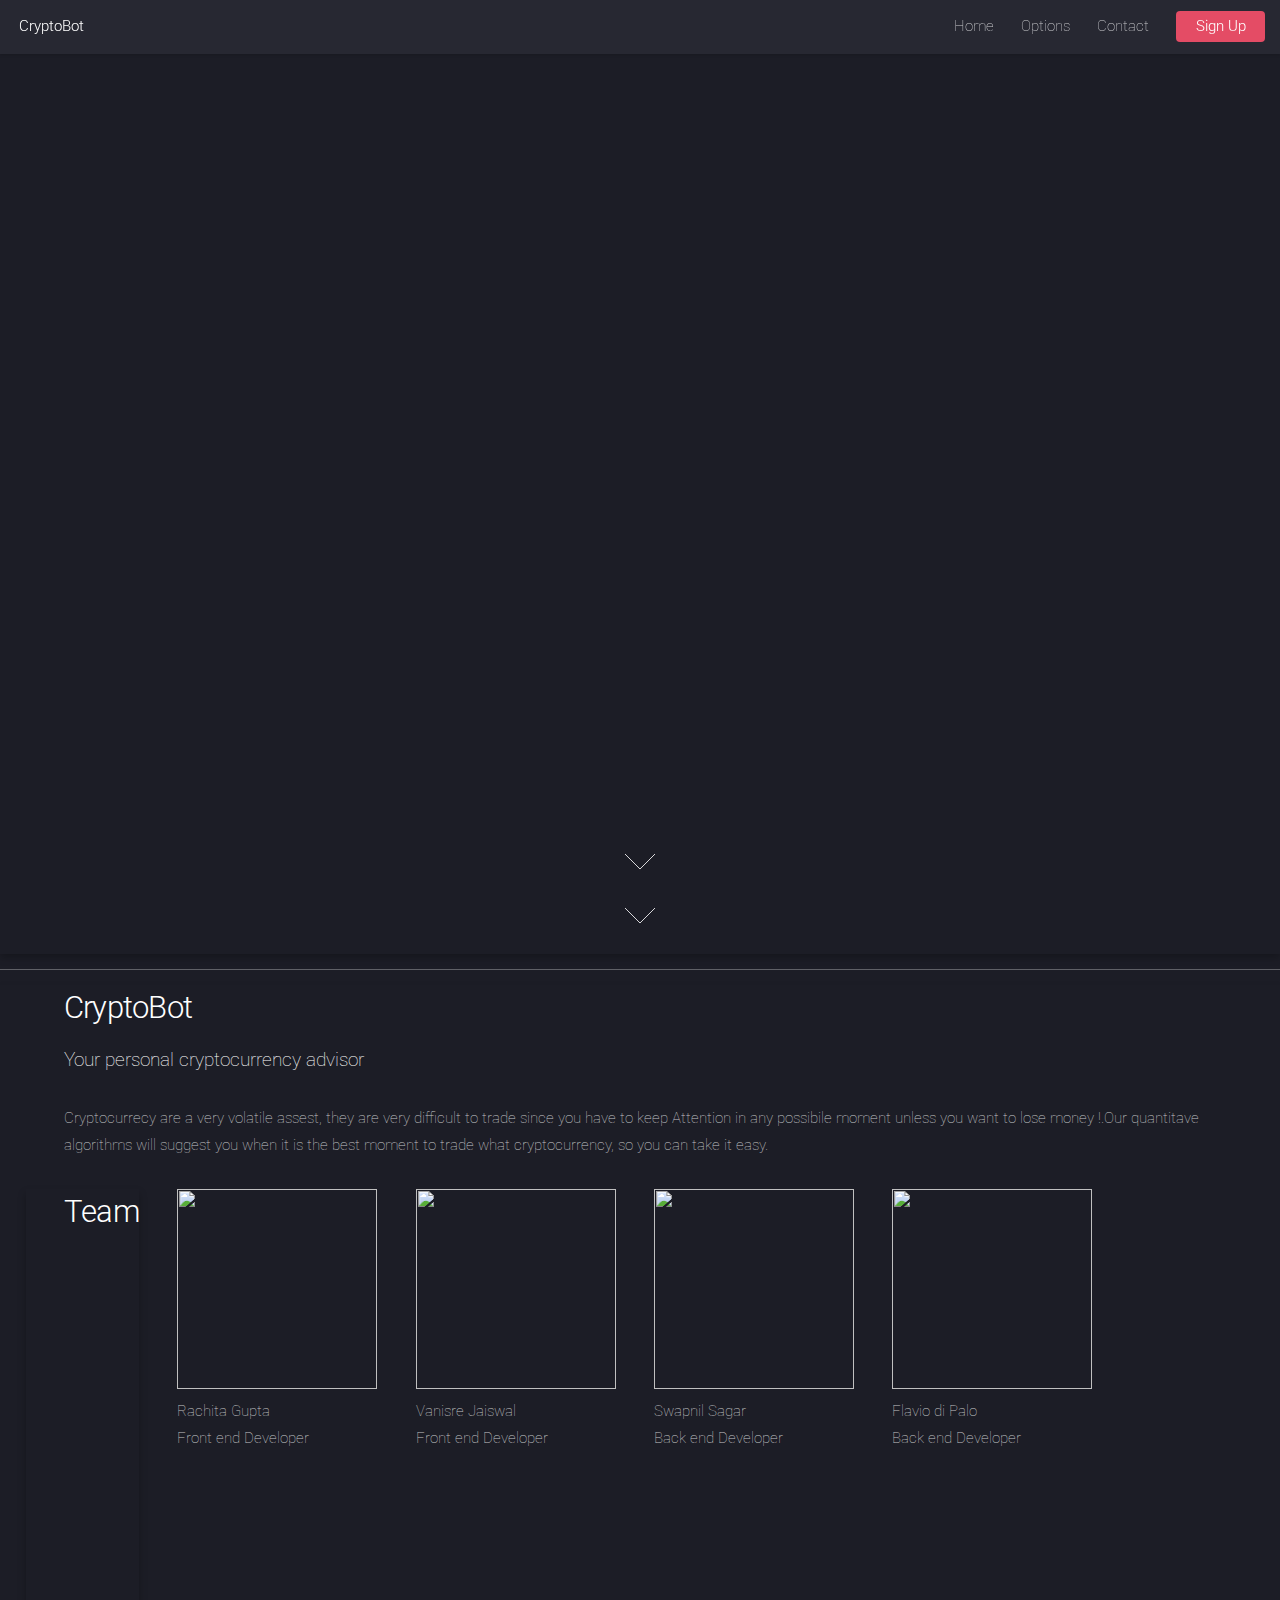
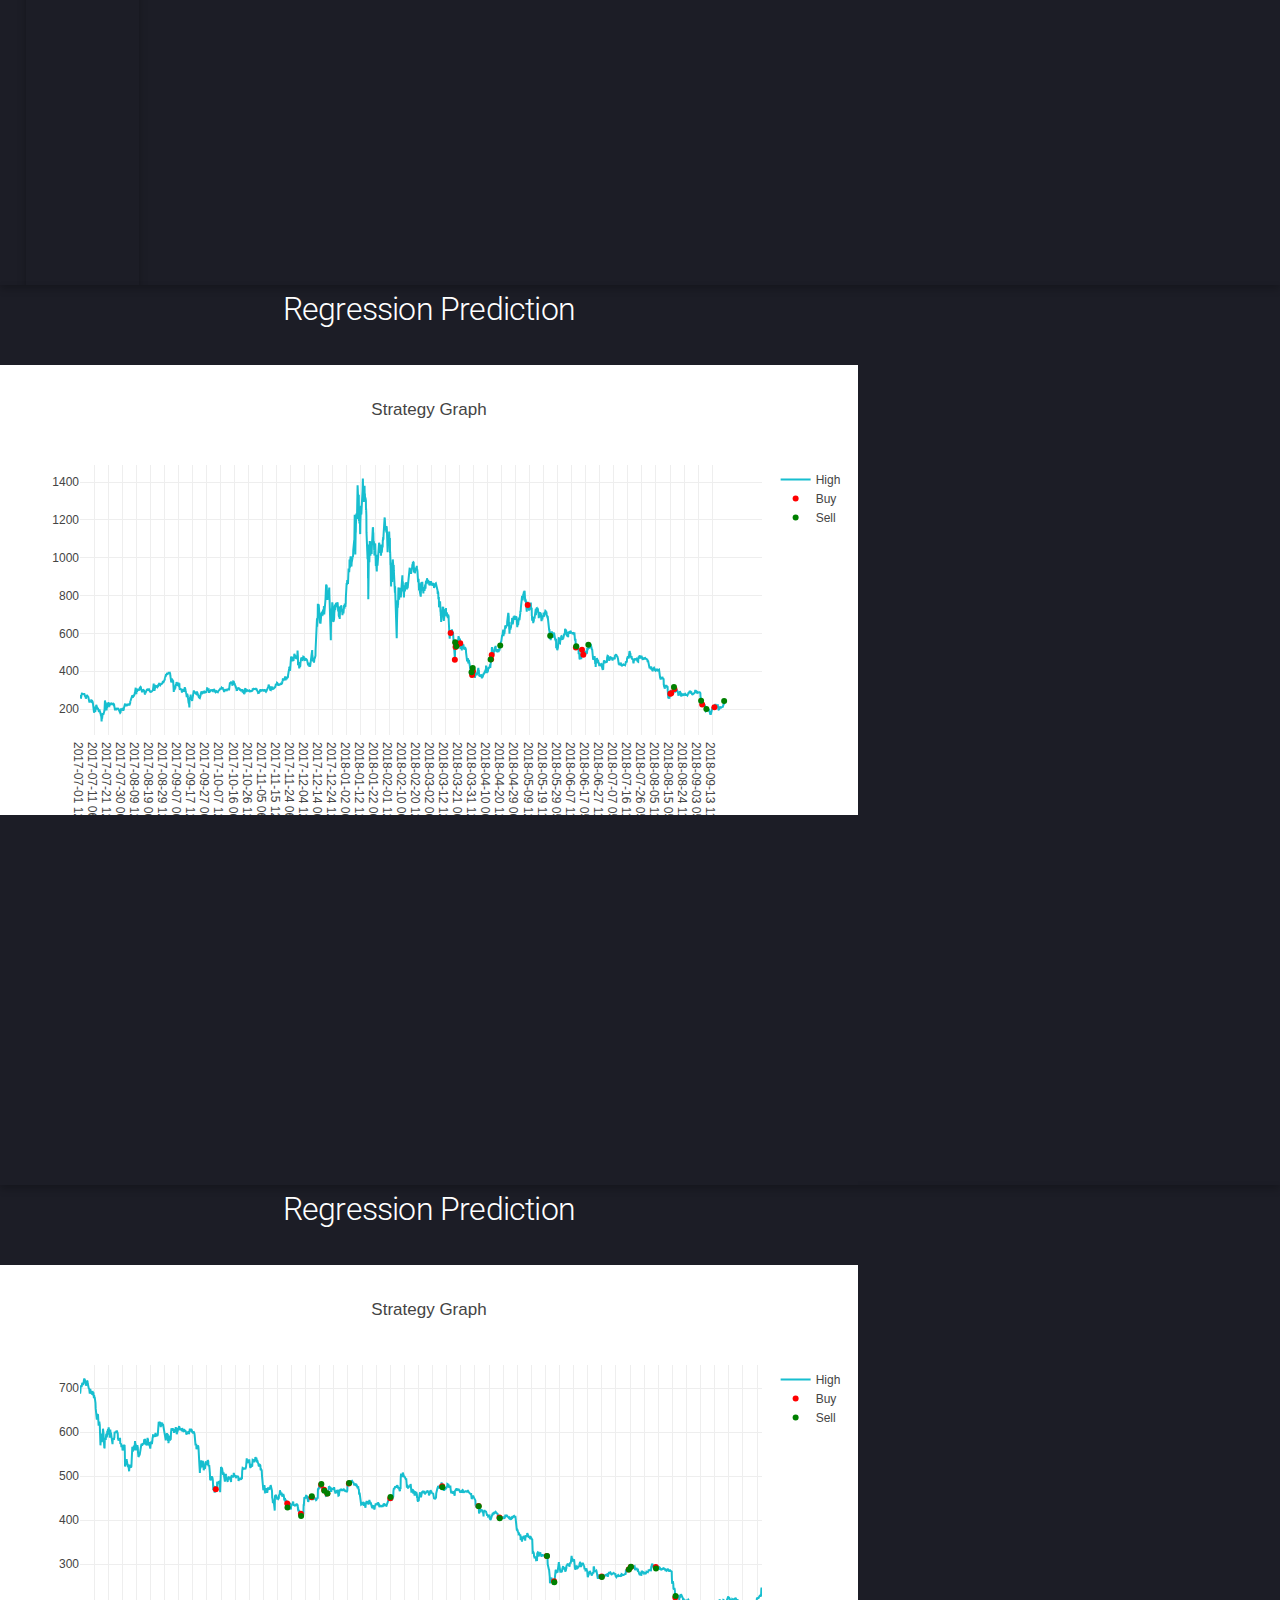
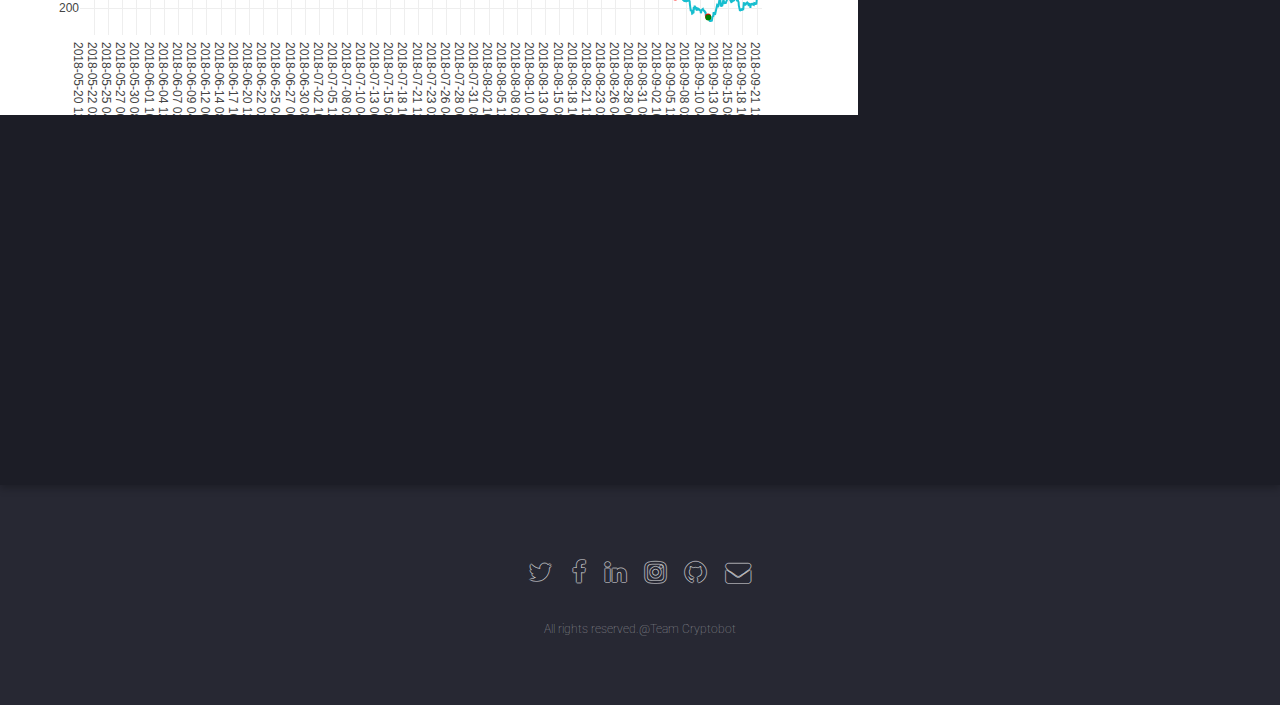
==== index.html @ ab4798f6 "Add files via upload" ====
<!DOCTYPE HTML>
<!--
	Landed by HTML5 UP
	html5up.net | @ajlkn
	Free for personal and commercial use under the CCA 3.0 license (html5up.net/license)
-->
<html>
	<head>
		<title>CS 594 AI Applications: Innov. Entr</title>
		<meta charset="utf-8" />
		<meta name="viewport" content="width=device-width, initial-scale=1, user-scalable=no" />
		<link rel="stylesheet" href="assets/css/main.css" />
		<noscript><link rel="stylesheet" href="assets/css/noscript.css"/></noscript>
	</head>
	<body >
		<div id="page-wrapper">

			<!-- Header -->
				<header id="header">
					<h1 id="logo"><a href="index.html"><b>CryptoBot</b></a></h1>
					<nav id="nav">
						<ul>
							<li><a href="index.html">Home</a></li>
							<li>
								<a href="#">Options</a>
								<!-- <ul>
									<li><a href="#">Left Sidebar</a></li>
									<li><a href="#">Right Sidebar</a></li>
									<li><a href="#">No Sidebar</a></li>
									<li>
										<a href="#">Submenu</a>
										<ul>
											<li><a href="#">Option 1</a></li>
											<li><a href="#">Option 2</a></li>
											<li><a href="#">Option 3</a></li>
											<li><a href="#">Option 4</a></li>
										</ul>
									</li>
								</ul> -->
							</li>
							<li><a href="#">Contact</a></li>
							<li><a href="#" class="button primary">Sign Up</a></li>
						</ul>
					</nav>
				</header>

			<!-- Banner -->
				<!-- <section id="banner">
					<div class="content">
						<header>

						</header>
						<span class="image"><img src="images/pic01.jpg" alt="" /></span>
					</div> -->
					<a href="#" class="goto-next scrolly">Next</a>
				<!-- </section> -->


				<section id="one" class="spotlight style1 bottom">
					<span class="image fit main"><img src="https://d1nz104zbf64va.cloudfront.net/dt/a/o/2017-year-of-the-bitcoin.jpg" /></span>
				    <a href="#two" class="goto-next scrolly">Next</a>
				</section>
				<hr>
				<section id="one" class="spotlight style1 bottom">
					<!-- <div class="content"> -->
						<div class="container">
							<div class="row">
								<div class="col-4 col-12-medium">
									<header>
										<h2>CryptoBot</h2>
										<p>Your personal cryptocurrency advisor</p>
									</header>
								</div>
								<div >
									<p>Cryptocurrecy are a very volatile assest, they are very difficult to trade since you have to keep Attention in any possibile moment unless
										you want to lose money !.Our quantitave algorithms will suggest you when it is the best moment to trade what cryptocurrency, so you can take it easy.</p>
								</div>
								
								
								 <div class="spotlight style1 bottom">
									<header>
										<h2>Team</h2>
										
									</header>
								</div>	
								
								 
								   <figure><img src="https://lh4.googleusercontent.com/2vtF0N2FCa5wIx-Ytfnb8wtFPHpZ_UJXUlI0wqiJfm8UwH4vhRDmWTrYFlizz1hdakb6rP6eaAS_WdtwrUojGG5k7S-GIa4DgeFIrQnk" height="200" width="200"/><figcaption>Rachita Gupta</figcaption><figcaption>Front end Developer</figcaption></figure> <figure><img src="https://lh4.googleusercontent.com/8lKevXSuwSrC6sfqT3RjNTLyJB4KDk5GdrXVGXjjHvgVQW_NdftMw82HpG90rV9crAMSp4FgvHBVw8Gs_Ti60AMEjl9z_iC6ssFNk7V3" height="200" width="200"><figcaption>Vanisre Jaiswal</figcaption><figcaption>Front end Developer</figcaption></figure> <figure><img src="https://lh4.googleusercontent.com/kcpQGAH0yt8oKKO39aINN57qRHvkxhiv1HCJmhYPlyzywYEhREdQPzmuTLO0BdD2z5mGnMFaqaWmyWC4Uu9FVXYCMREWMCBGu55HP6eQ" height="200" width="200"> <figcaption>Swapnil Sagar</figcaption><figcaption>Back end Developer</figcaption></figure> <figure><img src="https://lh5.googleusercontent.com/CRN18fyusChaGxkVVjZ76xWolXsYM_siJoTx8JsZQlqsD4MJZZUQUszifSgiNiC0d4VbxsNXw7Dw53HVrzwOh3Qz5Au022jsyiej8bM" height="200" width="200"><figcaption>Flavio di Palo</figcaption><figcaption>Back end Developer </figcaption></figure>
							


							</div>
						</div>
					<!-- </div> -->
                    <a href="#four" class="goto-next scrolly">Next</a>
				</section>

			<!-- Two -->
				<section id="two" class="spotlight style2 right">
				<iframe src="graph.html" style="width:67%;height:100%;">
					<span class="image fit main"></span></iframe>
					<div class="content">
						<header>
							<h2>Regression Prediction</h2>

						</header>
						<p>This algorithm uses simple regression techniques to predict the future price, click on Details to see statistics !</p>
						<ul class="actions">
							<li><a href="algo1.html" class="button">Click here</a></li>
						</ul>
					</div>
					<a href="#three" class="goto-next scrolly">Next</a>
				</section>

			<!--Three-->
				<section id="two" class="spotlight style2 right">
				<iframe src="graph2.html" style="width:67%;height:100%;">
					<span class="image fit main bottom"></span></iframe>
					<div class="content">
						<header>
							<h2>ALGORITHM 2</h2>

						</header>
						<p>need details</p>
						<ul class="actions">
							<li><a href="algo2.html" class="button">Click here</a></li>
						</ul>
					</div>
					<a href="#four" class="goto-next scrolly">Next</a>
				</section>



			
			<!-- Footer -->
				<footer id="footer">
					<ul class="icons">
						<li><a href="#" class="icon alt fa-twitter"><span class="label">Twitter</span></a></li>
						<li><a href="#" class="icon alt fa-facebook"><span class="label">Facebook</span></a></li>
						<li><a href="#" class="icon alt fa-linkedin"><span class="label">LinkedIn</span></a></li>
						<li><a href="#" class="icon alt fa-instagram"><span class="label">Instagram</span></a></li>
						<li><a href="#" class="icon alt fa-github"><span class="label">GitHub</span></a></li>
						<li><a href="#" class="icon alt fa-envelope"><span class="label">Email</span></a></li>
					</ul>
					<ul class="copyright">
						<li> All rights reserved.@Team Cryptobot</li>
					</ul>
				</footer>

		</div>

		<!-- Scripts -->
			<script src="assets/js/jquery.min.js"></script>
			<script src="assets/js/jquery.scrolly.min.js"></script>
			<script src="assets/js/jquery.dropotron.min.js"></script>
			<script src="assets/js/jquery.scrollex.min.js"></script>
			<script src="assets/js/browser.min.js"></script>
			<script src="assets/js/breakpoints.min.js"></script>
			<script src="assets/js/util.js"></script>
			<script src="assets/js/main.js"></script>

	</body>
</html>
---- assets/css/main.css ----
@import url("font-awesome.min.css");
@import url("https://fonts.googleapis.com/css?family=Roboto:100,300,100italic,300italic");

/*
	Free for personal and commercial use under the CCA 3.0 license (html5up.net/license)
*/

html, body, div, span, applet, object,
iframe, h1, h2, h3, h4, h5, h6, p, blockquote,
pre, a, abbr, acronym, address, big, cite,
code, del, dfn, em, img, ins, kbd, q, s, samp,
small, strike, strong, sub, sup, tt, var, b,
u, i, center, dl, dt, dd, ol, ul, li, fieldset,
form, label, legend, table, caption, tbody,
tfoot, thead, tr, th, td, article, aside,
canvas, details, embed, figure, figcaption,
footer, header, hgroup, menu, nav, output, ruby,
section, summary, time, mark, audio, video {
	margin: 0;
	padding: 0;
	border: 0;
	font-size: 100%;
	font: inherit;
	vertical-align: baseline;}

article, aside, details, figcaption, figure,
footer, header, hgroup, menu, nav, section {
	display: block;}

body {
	line-height: 1;
}

ol, ul {
	list-style: none;
}

blockquote, q {
	quotes: none;
}

	blockquote:before, blockquote:after, q:before, q:after {
		content: '';
		content: none;
	}

table {
	border-collapse: collapse;
	border-spacing: 0;
}

body {
	-webkit-text-size-adjust: none;
}

mark {
	background-color: transparent;
	color: inherit;
}

input::-moz-focus-inner {
	border: 0;
	padding: 0;
}

input, select, textarea {
	-moz-appearance: none;
	-webkit-appearance: none;
	-ms-appearance: none;
	appearance: none;
}

/* Basic */

	html {
		box-sizing: border-box;
	}

	*, *:before, *:after {
		box-sizing: inherit;
	}

	html, body {
		background: #1c1d26;
	}

	body.is-preload *, body.is-preload *:before, body.is-preload *:after {
		-moz-animation: none !important;
		-webkit-animation: none !important;
		-ms-animation: none !important;
		animation: none !important;
		-moz-transition: none !important;
		-webkit-transition: none !important;
		-ms-transition: none !important;
		transition: none !important;
	}

	body, input, select, textarea {
		color: rgba(255, 255, 255, 0.75);
		font-family: "Roboto", Helvetica, sans-serif;
		font-size: 15pt;
		font-weight: 100;
		line-height: 1.75em;
	}

	a {
		-moz-transition: border-color 0.2s ease-in-out, color 0.2s ease-in-out;
		-webkit-transition: border-color 0.2s ease-in-out, color 0.2s ease-in-out;
		-ms-transition: border-color 0.2s ease-in-out, color 0.2s ease-in-out;
		transition: border-color 0.2s ease-in-out, color 0.2s ease-in-out;
		border-bottom: dotted 1px;
		color: #e44c65;
		text-decoration: none;
	}

		a:hover {
			color: #e44c65 !important;
			border-bottom-color: transparent;
		}

	strong, b {
		color: #ffffff;
		font-weight: 300;
	}

	em, i {
		font-style: italic;
	}

	p {
		margin: 0 0 2em 0;
	}

	h1, h2, h3, h4, h5, h6 {
		color: #ffffff;
		font-weight: 300;
		line-height: 1em;
		margin: 0 0 1em 0;
	}

		h1 a, h2 a, h3 a, h4 a, h5 a, h6 a {
			color: inherit;
			border: 0;
		}

	h2 {
		font-size: 2em;
		line-height: 1.5em;
		letter-spacing: -0.025em;
	}

	h3 {
		font-size: 1.35em;
		line-height: 1.5em;
	}

	h4 {
		font-size: 1.1em;
		line-height: 1.5em;
	}

	h5 {
		font-size: 0.9em;
		line-height: 1.5em;
	}

	h6 {
		font-size: 0.7em;
		line-height: 1.5em;
	}

	sub {
		font-size: 0.8em;
		position: relative;
		top: 0.5em;
	}

	sup {
		font-size: 0.8em;
		position: relative;
		top: -0.5em;
	}

	hr {
		border: 0;
		border-bottom: solid 1px rgba(255, 255, 255, 0.3);
		margin: 1em 0;
	}

		hr.major {
			margin: 4em 0;
		}

	blockquote {
		border-left: solid 4px rgba(255, 255, 255, 0.3);
		font-style: italic;
		margin: 0 0 2em 0;
		padding: 0.5em 0 0.5em 2em;
	}

	code {
		background: rgba(255, 255, 255, 0.075);
		border-radius: 4px;
		font-family: "Courier New", monospace;
		font-size: 0.9em;
		margin: 0 0.25em;
		padding: 0.25em 0.65em;
	}

	pre {
		-webkit-overflow-scrolling: touch;
		font-family: "Courier New", monospace;
		font-size: 0.9em;
		margin: 0 0 2em 0;
	}

		pre code {
			display: block;
			line-height: 1.75em;
			padding: 1em 1.5em;
			overflow-x: auto;
		}

	.align-left {
		text-align: left;
	}

	.align-center {
		text-align: center;
	}

	.align-right {
		text-align: right;
	}

/* Loader */

	@-moz-keyframes spinner-show {
		0% {
			opacity: 0;
		}

		100% {
			opacity: 1;
		}
	}

	@-webkit-keyframes spinner-show {
		0% {
			opacity: 0;
		}

		100% {
			opacity: 1;
		}
	}

	@-ms-keyframes spinner-show {
		0% {
			opacity: 0;
		}

		100% {
			opacity: 1;
		}
	}

	@keyframes spinner-show {
		0% {
			opacity: 0;
		}

		100% {
			opacity: 1;
		}
	}

	@-moz-keyframes spinner-hide {
		0% {
			color: rgba(255, 255, 255, 0.15);
			z-index: 100001;
			-moz-transform: scale(1) rotate(0deg);
			-webkit-transform: scale(1) rotate(0deg);
			-ms-transform: scale(1) rotate(0deg);
			transform: scale(1) rotate(0deg);
		}

		99% {
			color: #1c1d26;
			z-index: 100001;
			-moz-transform: scale(0.5) rotate(360deg);
			-webkit-transform: scale(0.5) rotate(360deg);
			-ms-transform: scale(0.5) rotate(360deg);
			transform: scale(0.5) rotate(360deg);
		}

		100% {
			color: #1c1d26;
			z-index: -1;
			-moz-transform: scale(0.5) rotate(360deg);
			-webkit-transform: scale(0.5) rotate(360deg);
			-ms-transform: scale(0.5) rotate(360deg);
			transform: scale(0.5) rotate(360deg);
		}
	}

	@-webkit-keyframes spinner-hide {
		0% {
			color: rgba(255, 255, 255, 0.15);
			z-index: 100001;
			-moz-transform: scale(1) rotate(0deg);
			-webkit-transform: scale(1) rotate(0deg);
			-ms-transform: scale(1) rotate(0deg);
			transform: scale(1) rotate(0deg);
		}

		99% {
			color: #1c1d26;
			z-index: 100001;
			-moz-transform: scale(0.5) rotate(360deg);
			-webkit-transform: scale(0.5) rotate(360deg);
			-ms-transform: scale(0.5) rotate(360deg);
			transform: scale(0.5) rotate(360deg);
		}

		100% {
			color: #1c1d26;
			z-index: -1;
			-moz-transform: scale(0.5) rotate(360deg);
			-webkit-transform: scale(0.5) rotate(360deg);
			-ms-transform: scale(0.5) rotate(360deg);
			transform: scale(0.5) rotate(360deg);
		}
	}

	@-ms-keyframes spinner-hide {
		0% {
			color: rgba(255, 255, 255, 0.15);
			z-index: 100001;
			-moz-transform: scale(1) rotate(0deg);
			-webkit-transform: scale(1) rotate(0deg);
			-ms-transform: scale(1) rotate(0deg);
			transform: scale(1) rotate(0deg);
		}

		99% {
			color: #1c1d26;
			z-index: 100001;
			-moz-transform: scale(0.5) rotate(360deg);
			-webkit-transform: scale(0.5) rotate(360deg);
			-ms-transform: scale(0.5) rotate(360deg);
			transform: scale(0.5) rotate(360deg);
		}

		100% {
			color: #1c1d26;
			z-index: -1;
			-moz-transform: scale(0.5) rotate(360deg);
			-webkit-transform: scale(0.5) rotate(360deg);
			-ms-transform: scale(0.5) rotate(360deg);
			transform: scale(0.5) rotate(360deg);
		}
	}

	@keyframes spinner-hide {
		0% {
			color: rgba(255, 255, 255, 0.15);
			z-index: 100001;
			-moz-transform: scale(1) rotate(0deg);
			-webkit-transform: scale(1) rotate(0deg);
			-ms-transform: scale(1) rotate(0deg);
			transform: scale(1) rotate(0deg);
		}

		99% {
			color: #1c1d26;
			z-index: 100001;
			-moz-transform: scale(0.5) rotate(360deg);
			-webkit-transform: scale(0.5) rotate(360deg);
			-ms-transform: scale(0.5) rotate(360deg);
			transform: scale(0.5) rotate(360deg);
		}

		100% {
			color: #1c1d26;
			z-index: -1;
			-moz-transform: scale(0.5) rotate(360deg);
			-webkit-transform: scale(0.5) rotate(360deg);
			-ms-transform: scale(0.5) rotate(360deg);
			transform: scale(0.5) rotate(360deg);
		}
	}

	@-moz-keyframes spinner-rotate {
		0% {
			-moz-transform: scale(1) rotate(0deg);
			-webkit-transform: scale(1) rotate(0deg);
			-ms-transform: scale(1) rotate(0deg);
			transform: scale(1) rotate(0deg);
		}

		100% {
			-moz-transform: scale(1) rotate(360deg);
			-webkit-transform: scale(1) rotate(360deg);
			-ms-transform: scale(1) rotate(360deg);
			transform: scale(1) rotate(360deg);
		}
	}

	@-webkit-keyframes spinner-rotate {
		0% {
			-moz-transform: scale(1) rotate(0deg);
			-webkit-transform: scale(1) rotate(0deg);
			-ms-transform: scale(1) rotate(0deg);
			transform: scale(1) rotate(0deg);
		}

		100% {
			-moz-transform: scale(1) rotate(360deg);
			-webkit-transform: scale(1) rotate(360deg);
			-ms-transform: scale(1) rotate(360deg);
			transform: scale(1) rotate(360deg);
		}
	}

	@-ms-keyframes spinner-rotate {
		0% {
			-moz-transform: scale(1) rotate(0deg);
			-webkit-transform: scale(1) rotate(0deg);
			-ms-transform: scale(1) rotate(0deg);
			transform: scale(1) rotate(0deg);
		}

		100% {
			-moz-transform: scale(1) rotate(360deg);
			-webkit-transform: scale(1) rotate(360deg);
			-ms-transform: scale(1) rotate(360deg);
			transform: scale(1) rotate(360deg);
		}
	}

	@keyframes spinner-rotate {
		0% {
			-moz-transform: scale(1) rotate(0deg);
			-webkit-transform: scale(1) rotate(0deg);
			-ms-transform: scale(1) rotate(0deg);
			transform: scale(1) rotate(0deg);
		}

		100% {
			-moz-transform: scale(1) rotate(360deg);
			-webkit-transform: scale(1) rotate(360deg);
			-ms-transform: scale(1) rotate(360deg);
			transform: scale(1) rotate(360deg);
		}
	}

	@-moz-keyframes overlay-hide {
		0% {
			opacity: 1;
			z-index: 100000;
		}

		15% {
			opacity: 1;
			z-index: 100000;
		}

		99% {
			opacity: 0;
			z-index: 100000;
		}

		100% {
			opacity: 0;
			z-index: -1;
		}
	}

	@-webkit-keyframes overlay-hide {
		0% {
			opacity: 1;
			z-index: 100000;
		}

		15% {
			opacity: 1;
			z-index: 100000;
		}

		99% {
			opacity: 0;
			z-index: 100000;
		}

		100% {
			opacity: 0;
			z-index: -1;
		}
	}

	@-ms-keyframes overlay-hide {
		0% {
			opacity: 1;
			z-index: 100000;
		}

		15% {
			opacity: 1;
			z-index: 100000;
		}

		99% {
			opacity: 0;
			z-index: 100000;
		}

		100% {
			opacity: 0;
			z-index: -1;
		}
	}

	@keyframes overlay-hide {
		0% {
			opacity: 1;
			z-index: 100000;
		}

		15% {
			opacity: 1;
			z-index: 100000;
		}

		99% {
			opacity: 0;
			z-index: 100000;
		}

		100% {
			opacity: 0;
			z-index: -1;
		}
	}

	body.landing {
		text-decoration: none;
	}

		body.landing:before {
			-moz-osx-font-smoothing: grayscale;
			-webkit-font-smoothing: antialiased;
			font-family: FontAwesome;
			font-style: normal;
			font-weight: normal;
			text-transform: none !important;
		}

		body.landing:before {
			-moz-animation: spinner-show 1.5s 1 0.25s ease forwards, spinner-hide 0.25s ease-in-out forwards !important;
			-webkit-animation: spinner-show 1.5s 1 0.25s ease forwards, spinner-hide 0.25s ease-in-out forwards !important;
			-ms-animation: spinner-show 1.5s 1 0.25s ease forwards, spinner-hide 0.25s ease-in-out forwards !important;
			animation: spinner-show 1.5s 1 0.25s ease forwards, spinner-hide 0.25s ease-in-out forwards !important;
			-moz-transform-origin: 50% 50%;
			-webkit-transform-origin: 50% 50%;
			-ms-transform-origin: 50% 50%;
			transform-origin: 50% 50%;
			color: rgba(255, 255, 255, 0.15);
			content: '\f1ce';
			cursor: default;
			display: block;
			font-size: 2em;
			height: 2em;
			left: 50%;
			line-height: 2em;
			margin: -1em 0 0 -1em;
			opacity: 0;
			position: fixed;
			text-align: center;
			top: 50%;
			width: 2em;
			z-index: -1;
		}

		body.landing:after {
			-moz-animation: overlay-hide 1.5s ease-in forwards !important;
			-webkit-animation: overlay-hide 1.5s ease-in forwards !important;
			-ms-animation: overlay-hide 1.5s ease-in forwards !important;
			animation: overlay-hide 1.5s ease-in forwards !important;
			background: #1c1d26;
			content: '';
			display: block;
			height: 100%;
			left: 0;
			opacity: 0;
			position: fixed;
			top: 0;
			width: 100%;
			z-index: -1;
		}

		/*body.landing.is-preload:before {
			-moz-animation: spinner-show 1.5s 1 0.25s ease forwards, spinner-rotate 0.75s infinite linear !important;
			-webkit-animation: spinner-show 1.5s 1 0.25s ease forwards, spinner-rotate 0.75s infinite linear !important;
			-ms-animation: spinner-show 1.5s 1 0.25s ease forwards, spinner-rotate 0.75s infinite linear !important;
			animation: spinner-show 1.5s 1 0.25s ease forwards, spinner-rotate 0.75s infinite linear !important;
			z-index: 100001;
		}

		body.landing.is-preload:after {
			-moz-animation: none !important;
			-webkit-animation: none !important;
			-ms-animation: none !important;
			animation: none !important;
			opacity: 1;
			z-index: 100000;
		}*/

	@media (-webkit-min-device-pixel-ratio: 2) {

		body.landing:before {
			line-height: 2.025em;
		}

	}

/* Container */

	.container {
		margin: 0 auto;
		max-width: calc(100% - 4em);
		width: 70em;
	}

		.container.xsmall {
			width: 17.5em;
		}

		.container.small {
			width: 35em;
		}

		.container.medium {
			width: 52.5em;
		}

		.container.large {
			width: 87.5em;
		}

		.container.xlarge {
			width: 105em;
		}

		.container.max {
			width: 100%;
		}

		@media screen and (max-width: 1280px) {

			.container {
				width: 90%;
				max-width: 100%;
			}

		}

		@media screen and (max-width: 980px) {

			.container {
				width: 100% !important;
			}

		}

/* Row */

	.row {
		display: flex;
		flex-wrap: wrap;
		box-sizing: border-box;
		align-items: stretch;
	}

		.row > * {
			box-sizing: border-box;
		}

		.row.gtr-uniform > * > :last-child {
			margin-bottom: 0;
		}

		.row.aln-left {
			justify-content: flex-start;
		}

		.row.aln-center {
			justify-content: center;
		}

		.row.aln-right {
			justify-content: flex-end;
		}

		.row.aln-top {
			align-items: flex-start;
		}

		.row.aln-middle {
			align-items: center;
		}

		.row.aln-bottom {
			align-items: flex-end;
		}

		.row > .imp {
			order: -1;
		}

		.row > .col-1 {
			width: 8.3333333333%;
		}

		.row > .off-1 {
			margin-left: 8.3333333333%;
		}

		.row > .col-2 {
			width: 16.6666666667%;
		}

		.row > .off-2 {
			margin-left: 16.6666666667%;
		}

		.row > .col-3 {
			width: 25%;
		}

		.row > .off-3 {
			margin-left: 25%;
		}

		.row > .col-4 {
			width: 33.3333333333%;
		}

		.row > .off-4 {
			margin-left: 33.3333333333%;
		}

		.row > .col-5 {
			width: 41.6666666667%;
		}

		.row > .off-5 {
			margin-left: 41.6666666667%;
		}

		.row > .col-6 {
			width: 50%;
		}

		.row > .off-6 {
			margin-left: 50%;
		}

		.row > .col-7 {
			width: 58.3333333333%;
		}

		.row > .off-7 {
			margin-left: 58.3333333333%;
		}

		.row > .col-8 {
			width: 66.6666666667%;
		}

		.row > .off-8 {
			margin-left: 66.6666666667%;
		}

		.row > .col-9 {
			width: 75%;
		}

		.row > .off-9 {
			margin-left: 75%;
		}

		.row > .col-10 {
			width: 83.3333333333%;
		}

		.row > .off-10 {
			margin-left: 83.3333333333%;
		}

		.row > .col-11 {
			width: 91.6666666667%;
		}

		.row > .off-11 {
			margin-left: 91.6666666667%;
		}

		.row > .col-12 {
			width: 100%;
		}

		.row > .off-12 {
			margin-left: 100%;
		}

		.row.gtr-0 {
			margin-top: 0;
			margin-left: 0em;
		}

			.row.gtr-0 > * {
				padding: 0 0 0 0em;
			}

			.row.gtr-0.gtr-uniform {
				margin-top: 0em;
			}

				.row.gtr-0.gtr-uniform > * {
					padding-top: 0em;
				}

		.row.gtr-25 {
			margin-top: 0;
			margin-left: -0.625em;
		}

			.row.gtr-25 > * {
				padding: 0 0 0 0.625em;
			}

			.row.gtr-25.gtr-uniform {
				margin-top: -0.625em;
			}

				.row.gtr-25.gtr-uniform > * {
					padding-top: 0.625em;
				}

		.row.gtr-50 {
			margin-top: 0;
			margin-left: -1.25em;
		}

			.row.gtr-50 > * {
				padding: 0 0 0 1.25em;
			}

			.row.gtr-50.gtr-uniform {
				margin-top: -1.25em;
			}

				.row.gtr-50.gtr-uniform > * {
					padding-top: 1.25em;
				}

		.row {
			margin-top: 0;
			margin-left: -2.5em;
		}

			.row > * {
				padding: 0 0 0 2.5em;
			}

			.row.gtr-uniform {
				margin-top: -2.5em;
			}

				.row.gtr-uniform > * {
					padding-top: 2.5em;
				}

		.row.gtr-150 {
			margin-top: 0;
			margin-left: -3.75em;
		}

			.row.gtr-150 > * {
				padding: 0 0 0 3.75em;
			}

			.row.gtr-150.gtr-uniform {
				margin-top: -3.75em;
			}

				.row.gtr-150.gtr-uniform > * {
					padding-top: 3.75em;
				}

		.row.gtr-200 {
			margin-top: 0;
			margin-left: -5em;
		}

			.row.gtr-200 > * {
				padding: 0 0 0 5em;
			}

			.row.gtr-200.gtr-uniform {
				margin-top: -5em;
			}

				.row.gtr-200.gtr-uniform > * {
					padding-top: 5em;
				}

		@media screen and (max-width: 1680px) {

			.row {
				display: flex;
				flex-wrap: wrap;
				box-sizing: border-box;
				align-items: stretch;
			}

				.row > * {
					box-sizing: border-box;
				}

				.row.gtr-uniform > * > :last-child {
					margin-bottom: 0;
				}

				.row.aln-left {
					justify-content: flex-start;
				}

				.row.aln-center {
					justify-content: center;
				}

				.row.aln-right {
					justify-content: flex-end;
				}

				.row.aln-top {
					align-items: flex-start;
				}

				.row.aln-middle {
					align-items: center;
				}

				.row.aln-bottom {
					align-items: flex-end;
				}

				.row > .imp-xlarge {
					order: -1;
				}

				.row > .col-1-xlarge {
					width: 8.3333333333%;
				}

				.row > .off-1-xlarge {
					margin-left: 8.3333333333%;
				}

				.row > .col-2-xlarge {
					width: 16.6666666667%;
				}

				.row > .off-2-xlarge {
					margin-left: 16.6666666667%;
				}

				.row > .col-3-xlarge {
					width: 25%;
				}

				.row > .off-3-xlarge {
					margin-left: 25%;
				}

				.row > .col-4-xlarge {
					width: 33.3333333333%;
				}

				.row > .off-4-xlarge {
					margin-left: 33.3333333333%;
				}

				.row > .col-5-xlarge {
					width: 41.6666666667%;
				}

				.row > .off-5-xlarge {
					margin-left: 41.6666666667%;
				}

				.row > .col-6-xlarge {
					width: 50%;
				}

				.row > .off-6-xlarge {
					margin-left: 50%;
				}

				.row > .col-7-xlarge {
					width: 58.3333333333%;
				}

				.row > .off-7-xlarge {
					margin-left: 58.3333333333%;
				}

				.row > .col-8-xlarge {
					width: 66.6666666667%;
				}

				.row > .off-8-xlarge {
					margin-left: 66.6666666667%;
				}

				.row > .col-9-xlarge {
					width: 75%;
				}

				.row > .off-9-xlarge {
					margin-left: 75%;
				}

				.row > .col-10-xlarge {
					width: 83.3333333333%;
				}

				.row > .off-10-xlarge {
					margin-left: 83.3333333333%;
				}

				.row > .col-11-xlarge {
					width: 91.6666666667%;
				}

				.row > .off-11-xlarge {
					margin-left: 91.6666666667%;
				}

				.row > .col-12-xlarge {
					width: 100%;
				}

				.row > .off-12-xlarge {
					margin-left: 100%;
				}

				.row.gtr-0 {
					margin-top: 0;
					margin-left: 0em;
				}

					.row.gtr-0 > * {
						padding: 0 0 0 0em;
					}

					.row.gtr-0.gtr-uniform {
						margin-top: 0em;
					}

						.row.gtr-0.gtr-uniform > * {
							padding-top: 0em;
						}

				.row.gtr-25 {
					margin-top: 0;
					margin-left: -0.625em;
				}

					.row.gtr-25 > * {
						padding: 0 0 0 0.625em;
					}

					.row.gtr-25.gtr-uniform {
						margin-top: -0.625em;
					}

						.row.gtr-25.gtr-uniform > * {
							padding-top: 0.625em;
						}

				.row.gtr-50 {
					margin-top: 0;
					margin-left: -1.25em;
				}

					.row.gtr-50 > * {
						padding: 0 0 0 1.25em;
					}

					.row.gtr-50.gtr-uniform {
						margin-top: -1.25em;
					}

						.row.gtr-50.gtr-uniform > * {
							padding-top: 1.25em;
						}

				.row {
					margin-top: 0;
					margin-left: -2.5em;
				}

					.row > * {
						padding: 0 0 0 2.5em;
					}

					.row.gtr-uniform {
						margin-top: -2.5em;
					}

						.row.gtr-uniform > * {
							padding-top: 2.5em;
						}

				.row.gtr-150 {
					margin-top: 0;
					margin-left: -3.75em;
				}

					.row.gtr-150 > * {
						padding: 0 0 0 3.75em;
					}

					.row.gtr-150.gtr-uniform {
						margin-top: -3.75em;
					}

						.row.gtr-150.gtr-uniform > * {
							padding-top: 3.75em;
						}

				.row.gtr-200 {
					margin-top: 0;
					margin-left: -5em;
				}

					.row.gtr-200 > * {
						padding: 0 0 0 5em;
					}

					.row.gtr-200.gtr-uniform {
						margin-top: -5em;
					}

						.row.gtr-200.gtr-uniform > * {
							padding-top: 5em;
						}

		}

		@media screen and (max-width: 1280px) {

			.row {
				display: flex;
				flex-wrap: wrap;
				box-sizing: border-box;
				align-items: stretch;
			}

				.row > * {
					box-sizing: border-box;
				}

				.row.gtr-uniform > * > :last-child {
					margin-bottom: 0;
				}

				.row.aln-left {
					justify-content: flex-start;
				}

				.row.aln-center {
					justify-content: center;
				}

				.row.aln-right {
					justify-content: flex-end;
				}

				.row.aln-top {
					align-items: flex-start;
				}

				.row.aln-middle {
					align-items: center;
				}

				.row.aln-bottom {
					align-items: flex-end;
				}

				.row > .imp-large {
					order: -1;
				}

				.row > .col-1-large {
					width: 8.3333333333%;
				}

				.row > .off-1-large {
					margin-left: 8.3333333333%;
				}

				.row > .col-2-large {
					width: 16.6666666667%;
				}

				.row > .off-2-large {
					margin-left: 16.6666666667%;
				}

				.row > .col-3-large {
					width: 25%;
				}

				.row > .off-3-large {
					margin-left: 25%;
				}

				.row > .col-4-large {
					width: 33.3333333333%;
				}

				.row > .off-4-large {
					margin-left: 33.3333333333%;
				}

				.row > .col-5-large {
					width: 41.6666666667%;
				}

				.row > .off-5-large {
					margin-left: 41.6666666667%;
				}

				.row > .col-6-large {
					width: 50%;
				}

				.row > .off-6-large {
					margin-left: 50%;
				}

				.row > .col-7-large {
					width: 58.3333333333%;
				}

				.row > .off-7-large {
					margin-left: 58.3333333333%;
				}

				.row > .col-8-large {
					width: 66.6666666667%;
				}

				.row > .off-8-large {
					margin-left: 66.6666666667%;
				}

				.row > .col-9-large {
					width: 75%;
				}

				.row > .off-9-large {
					margin-left: 75%;
				}

				.row > .col-10-large {
					width: 83.3333333333%;
				}

				.row > .off-10-large {
					margin-left: 83.3333333333%;
				}

				.row > .col-11-large {
					width: 91.6666666667%;
				}

				.row > .off-11-large {
					margin-left: 91.6666666667%;
				}

				.row > .col-12-large {
					width: 100%;
				}

				.row > .off-12-large {
					margin-left: 100%;
				}

				.row.gtr-0 {
					margin-top: 0;
					margin-left: 0em;
				}

					.row.gtr-0 > * {
						padding: 0 0 0 0em;
					}

					.row.gtr-0.gtr-uniform {
						margin-top: 0em;
					}

						.row.gtr-0.gtr-uniform > * {
							padding-top: 0em;
						}

				.row.gtr-25 {
					margin-top: 0;
					margin-left: -0.625em;
				}

					.row.gtr-25 > * {
						padding: 0 0 0 0.625em;
					}

					.row.gtr-25.gtr-uniform {
						margin-top: -0.625em;
					}

						.row.gtr-25.gtr-uniform > * {
							padding-top: 0.625em;
						}

				.row.gtr-50 {
					margin-top: 0;
					margin-left: -1.25em;
				}

					.row.gtr-50 > * {
						padding: 0 0 0 1.25em;
					}

					.row.gtr-50.gtr-uniform {
						margin-top: -1.25em;
					}

						.row.gtr-50.gtr-uniform > * {
							padding-top: 1.25em;
						}

				.row {
					margin-top: 0;
					margin-left: -2.5em;
				}

					.row > * {
						padding: 0 0 0 2.5em;
					}

					.row.gtr-uniform {
						margin-top: -2.5em;
					}

						.row.gtr-uniform > * {
							padding-top: 2.5em;
						}

				.row.gtr-150 {
					margin-top: 0;
					margin-left: -3.75em;
				}

					.row.gtr-150 > * {
						padding: 0 0 0 3.75em;
					}

					.row.gtr-150.gtr-uniform {
						margin-top: -3.75em;
					}

						.row.gtr-150.gtr-uniform > * {
							padding-top: 3.75em;
						}

				.row.gtr-200 {
					margin-top: 0;
					margin-left: -5em;
				}

					.row.gtr-200 > * {
						padding: 0 0 0 5em;
					}

					.row.gtr-200.gtr-uniform {
						margin-top: -5em;
					}

						.row.gtr-200.gtr-uniform > * {
							padding-top: 5em;
						}

		}

		@media screen and (max-width: 980px) {

			.row {
				display: flex;
				flex-wrap: wrap;
				box-sizing: border-box;
				align-items: stretch;
			}

				.row > * {
					box-sizing: border-box;
				}

				.row.gtr-uniform > * > :last-child {
					margin-bottom: 0;
				}

				.row.aln-left {
					justify-content: flex-start;
				}

				.row.aln-center {
					justify-content: center;
				}

				.row.aln-right {
					justify-content: flex-end;
				}

				.row.aln-top {
					align-items: flex-start;
				}

				.row.aln-middle {
					align-items: center;
				}

				.row.aln-bottom {
					align-items: flex-end;
				}

				.row > .imp-medium {
					order: -1;
				}

				.row > .col-1-medium {
					width: 8.3333333333%;
				}

				.row > .off-1-medium {
					margin-left: 8.3333333333%;
				}

				.row > .col-2-medium {
					width: 16.6666666667%;
				}

				.row > .off-2-medium {
					margin-left: 16.6666666667%;
				}

				.row > .col-3-medium {
					width: 25%;
				}

				.row > .off-3-medium {
					margin-left: 25%;
				}

				.row > .col-4-medium {
					width: 33.3333333333%;
				}

				.row > .off-4-medium {
					margin-left: 33.3333333333%;
				}

				.row > .col-5-medium {
					width: 41.6666666667%;
				}

				.row > .off-5-medium {
					margin-left: 41.6666666667%;
				}

				.row > .col-6-medium {
					width: 50%;
				}

				.row > .off-6-medium {
					margin-left: 50%;
				}

				.row > .col-7-medium {
					width: 58.3333333333%;
				}

				.row > .off-7-medium {
					margin-left: 58.3333333333%;
				}

				.row > .col-8-medium {
					width: 66.6666666667%;
				}

				.row > .off-8-medium {
					margin-left: 66.6666666667%;
				}

				.row > .col-9-medium {
					width: 75%;
				}

				.row > .off-9-medium {
					margin-left: 75%;
				}

				.row > .col-10-medium {
					width: 83.3333333333%;
				}

				.row > .off-10-medium {
					margin-left: 83.3333333333%;
				}

				.row > .col-11-medium {
					width: 91.6666666667%;
				}

				.row > .off-11-medium {
					margin-left: 91.6666666667%;
				}

				.row > .col-12-medium {
					width: 100%;
				}

				.row > .off-12-medium {
					margin-left: 100%;
				}

				.row.gtr-0 {
					margin-top: 0;
					margin-left: 0em;
				}

					.row.gtr-0 > * {
						padding: 0 0 0 0em;
					}

					.row.gtr-0.gtr-uniform {
						margin-top: 0em;
					}

						.row.gtr-0.gtr-uniform > * {
							padding-top: 0em;
						}

				.row.gtr-25 {
					margin-top: 0;
					margin-left: -0.625em;
				}

					.row.gtr-25 > * {
						padding: 0 0 0 0.625em;
					}

					.row.gtr-25.gtr-uniform {
						margin-top: -0.625em;
					}

						.row.gtr-25.gtr-uniform > * {
							padding-top: 0.625em;
						}

				.row.gtr-50 {
					margin-top: 0;
					margin-left: -1.25em;
				}

					.row.gtr-50 > * {
						padding: 0 0 0 1.25em;
					}

					.row.gtr-50.gtr-uniform {
						margin-top: -1.25em;
					}

						.row.gtr-50.gtr-uniform > * {
							padding-top: 1.25em;
						}

				.row {
					margin-top: 0;
					margin-left: -2.5em;
				}

					.row > * {
						padding: 0 0 0 2.5em;
					}

					.row.gtr-uniform {
						margin-top: -2.5em;
					}

						.row.gtr-uniform > * {
							padding-top: 2.5em;
						}

				.row.gtr-150 {
					margin-top: 0;
					margin-left: -3.75em;
				}

					.row.gtr-150 > * {
						padding: 0 0 0 3.75em;
					}

					.row.gtr-150.gtr-uniform {
						margin-top: -3.75em;
					}

						.row.gtr-150.gtr-uniform > * {
							padding-top: 3.75em;
						}

				.row.gtr-200 {
					margin-top: 0;
					margin-left: -5em;
				}

					.row.gtr-200 > * {
						padding: 0 0 0 5em;
					}

					.row.gtr-200.gtr-uniform {
						margin-top: -5em;
					}

						.row.gtr-200.gtr-uniform > * {
							padding-top: 5em;
						}

		}

		@media screen and (max-width: 736px) {

			.row {
				display: flex;
				flex-wrap: wrap;
				box-sizing: border-box;
				align-items: stretch;
			}

				.row > * {
					box-sizing: border-box;
				}

				.row.gtr-uniform > * > :last-child {
					margin-bottom: 0;
				}

				.row.aln-left {
					justify-content: flex-start;
				}

				.row.aln-center {
					justify-content: center;
				}

				.row.aln-right {
					justify-content: flex-end;
				}

				.row.aln-top {
					align-items: flex-start;
				}

				.row.aln-middle {
					align-items: center;
				}

				.row.aln-bottom {
					align-items: flex-end;
				}

				.row > .imp-small {
					order: -1;
				}

				.row > .col-1-small {
					width: 8.3333333333%;
				}

				.row > .off-1-small {
					margin-left: 8.3333333333%;
				}

				.row > .col-2-small {
					width: 16.6666666667%;
				}

				.row > .off-2-small {
					margin-left: 16.6666666667%;
				}

				.row > .col-3-small {
					width: 25%;
				}

				.row > .off-3-small {
					margin-left: 25%;
				}

				.row > .col-4-small {
					width: 33.3333333333%;
				}

				.row > .off-4-small {
					margin-left: 33.3333333333%;
				}

				.row > .col-5-small {
					width: 41.6666666667%;
				}

				.row > .off-5-small {
					margin-left: 41.6666666667%;
				}

				.row > .col-6-small {
					width: 50%;
				}

				.row > .off-6-small {
					margin-left: 50%;
				}

				.row > .col-7-small {
					width: 58.3333333333%;
				}

				.row > .off-7-small {
					margin-left: 58.3333333333%;
				}

				.row > .col-8-small {
					width: 66.6666666667%;
				}

				.row > .off-8-small {
					margin-left: 66.6666666667%;
				}

				.row > .col-9-small {
					width: 75%;
				}

				.row > .off-9-small {
					margin-left: 75%;
				}

				.row > .col-10-small {
					width: 83.3333333333%;
				}

				.row > .off-10-small {
					margin-left: 83.3333333333%;
				}

				.row > .col-11-small {
					width: 91.6666666667%;
				}

				.row > .off-11-small {
					margin-left: 91.6666666667%;
				}

				.row > .col-12-small {
					width: 100%;
				}

				.row > .off-12-small {
					margin-left: 100%;
				}

				.row.gtr-0 {
					margin-top: 0;
					margin-left: 0em;
				}

					.row.gtr-0 > * {
						padding: 0 0 0 0em;
					}

					.row.gtr-0.gtr-uniform {
						margin-top: 0em;
					}

						.row.gtr-0.gtr-uniform > * {
							padding-top: 0em;
						}

				.row.gtr-25 {
					margin-top: 0;
					margin-left: -0.625em;
				}

					.row.gtr-25 > * {
						padding: 0 0 0 0.625em;
					}

					.row.gtr-25.gtr-uniform {
						margin-top: -0.625em;
					}

						.row.gtr-25.gtr-uniform > * {
							padding-top: 0.625em;
						}

				.row.gtr-50 {
					margin-top: 0;
					margin-left: -1.25em;
				}

					.row.gtr-50 > * {
						padding: 0 0 0 1.25em;
					}

					.row.gtr-50.gtr-uniform {
						margin-top: -1.25em;
					}

						.row.gtr-50.gtr-uniform > * {
							padding-top: 1.25em;
						}

				.row {
					margin-top: 0;
					margin-left: -2.5em;
				}

					.row > * {
						padding: 0 0 0 2.5em;
					}

					.row.gtr-uniform {
						margin-top: -2.5em;
					}

						.row.gtr-uniform > * {
							padding-top: 2.5em;
						}

				.row.gtr-150 {
					margin-top: 0;
					margin-left: -3.75em;
				}

					.row.gtr-150 > * {
						padding: 0 0 0 3.75em;
					}

					.row.gtr-150.gtr-uniform {
						margin-top: -3.75em;
					}

						.row.gtr-150.gtr-uniform > * {
							padding-top: 3.75em;
						}

				.row.gtr-200 {
					margin-top: 0;
					margin-left: -5em;
				}

					.row.gtr-200 > * {
						padding: 0 0 0 5em;
					}

					.row.gtr-200.gtr-uniform {
						margin-top: -5em;
					}

						.row.gtr-200.gtr-uniform > * {
							padding-top: 5em;
						}

		}

		@media screen and (max-width: 480px) {

			.row {
				display: flex;
				flex-wrap: wrap;
				box-sizing: border-box;
				align-items: stretch;
			}

				.row > * {
					box-sizing: border-box;
				}

				.row.gtr-uniform > * > :last-child {
					margin-bottom: 0;
				}

				.row.aln-left {
					justify-content: flex-start;
				}

				.row.aln-center {
					justify-content: center;
				}

				.row.aln-right {
					justify-content: flex-end;
				}

				.row.aln-top {
					align-items: flex-start;
				}

				.row.aln-middle {
					align-items: center;
				}

				.row.aln-bottom {
					align-items: flex-end;
				}

				.row > .imp-xsmall {
					order: -1;
				}

				.row > .col-1-xsmall {
					width: 8.3333333333%;
				}

				.row > .off-1-xsmall {
					margin-left: 8.3333333333%;
				}

				.row > .col-2-xsmall {
					width: 16.6666666667%;
				}

				.row > .off-2-xsmall {
					margin-left: 16.6666666667%;
				}

				.row > .col-3-xsmall {
					width: 25%;
				}

				.row > .off-3-xsmall {
					margin-left: 25%;
				}

				.row > .col-4-xsmall {
					width: 33.3333333333%;
				}

				.row > .off-4-xsmall {
					margin-left: 33.3333333333%;
				}

				.row > .col-5-xsmall {
					width: 41.6666666667%;
				}

				.row > .off-5-xsmall {
					margin-left: 41.6666666667%;
				}

				.row > .col-6-xsmall {
					width: 50%;
				}

				.row > .off-6-xsmall {
					margin-left: 50%;
				}

				.row > .col-7-xsmall {
					width: 58.3333333333%;
				}

				.row > .off-7-xsmall {
					margin-left: 58.3333333333%;
				}

				.row > .col-8-xsmall {
					width: 66.6666666667%;
				}

				.row > .off-8-xsmall {
					margin-left: 66.6666666667%;
				}

				.row > .col-9-xsmall {
					width: 75%;
				}

				.row > .off-9-xsmall {
					margin-left: 75%;
				}

				.row > .col-10-xsmall {
					width: 83.3333333333%;
				}

				.row > .off-10-xsmall {
					margin-left: 83.3333333333%;
				}

				.row > .col-11-xsmall {
					width: 91.6666666667%;
				}

				.row > .off-11-xsmall {
					margin-left: 91.6666666667%;
				}

				.row > .col-12-xsmall {
					width: 100%;
				}

				.row > .off-12-xsmall {
					margin-left: 100%;
				}

				.row.gtr-0 {
					margin-top: 0;
					margin-left: 0em;
				}

					.row.gtr-0 > * {
						padding: 0 0 0 0em;
					}

					.row.gtr-0.gtr-uniform {
						margin-top: 0em;
					}

						.row.gtr-0.gtr-uniform > * {
							padding-top: 0em;
						}

				.row.gtr-25 {
					margin-top: 0;
					margin-left: -0.625em;
				}

					.row.gtr-25 > * {
						padding: 0 0 0 0.625em;
					}

					.row.gtr-25.gtr-uniform {
						margin-top: -0.625em;
					}

						.row.gtr-25.gtr-uniform > * {
							padding-top: 0.625em;
						}

				.row.gtr-50 {
					margin-top: 0;
					margin-left: -1.25em;
				}

					.row.gtr-50 > * {
						padding: 0 0 0 1.25em;
					}

					.row.gtr-50.gtr-uniform {
						margin-top: -1.25em;
					}

						.row.gtr-50.gtr-uniform > * {
							padding-top: 1.25em;
						}

				.row {
					margin-top: 0;
					margin-left: -2.5em;
				}

					.row > * {
						padding: 0 0 0 2.5em;
					}

					.row.gtr-uniform {
						margin-top: -2.5em;
					}

						.row.gtr-uniform > * {
							padding-top: 2.5em;
						}

				.row.gtr-150 {
					margin-top: 0;
					margin-left: -3.75em;
				}

					.row.gtr-150 > * {
						padding: 0 0 0 3.75em;
					}

					.row.gtr-150.gtr-uniform {
						margin-top: -3.75em;
					}

						.row.gtr-150.gtr-uniform > * {
							padding-top: 3.75em;
						}

				.row.gtr-200 {
					margin-top: 0;
					margin-left: -5em;
				}

					.row.gtr-200 > * {
						padding: 0 0 0 5em;
					}

					.row.gtr-200.gtr-uniform {
						margin-top: -5em;
					}

						.row.gtr-200.gtr-uniform > * {
							padding-top: 5em;
						}

		}

/* Section/Article */

	section.special, article.special {
		text-align: center;
	}

	header p {
		color: #ffffff;
		position: relative;
		margin: 0 0 1.5em 0;
	}

	header h2 + p {
		font-size: 1.25em;
		margin-top: -1em;
		line-height: 1.75em;
	}

	header h3 + p {
		font-size: 1.1em;
		margin-top: -0.8em;
		line-height: 1.75em;
	}

	header h4 + p,
	header h5 + p,
	header h6 + p {
		font-size: 0.9em;
		margin-top: -0.6em;
		line-height: 1.5em;
	}

	header.major {
		margin: 0 0 4em 0;
		position: relative;
		text-align: center;
	}

		header.major:after {
			background: #e44c65;
			content: '';
			display: inline-block;
			height: 0.2em;
			max-width: 20em;
			width: 75%;
		}

	footer.major {
		margin: 4em 0 0 0;
	}

/* Form */

	form {
		margin: 0 0 2em 0;
	}

		form.cta {
			max-width: 35em;
			margin-left: auto;
			margin-right: auto;
		}

	label {
		color: #ffffff;
		display: block;
		font-size: 0.9em;
		font-weight: 300;
		margin: 0 0 1em 0;
	}

	input[type="text"],
	input[type="password"],
	input[type="email"],
	select,
	textarea {
		-moz-appearance: none;
		-webkit-appearance: none;
		-ms-appearance: none;
		appearance: none;
		-moz-transition: border-color 0.2s ease-in-out;
		-webkit-transition: border-color 0.2s ease-in-out;
		-ms-transition: border-color 0.2s ease-in-out;
		transition: border-color 0.2s ease-in-out;
		background: transparent;
		border-radius: 4px;
		border: solid 1px rgba(255, 255, 255, 0.3);
		color: inherit;
		display: block;
		outline: 0;
		padding: 0 1em;
		text-decoration: none;
		width: 100%;
	}

		input[type="text"]:invalid,
		input[type="password"]:invalid,
		input[type="email"]:invalid,
		select:invalid,
		textarea:invalid {
			box-shadow: none;
		}

		input[type="text"]:focus,
		input[type="password"]:focus,
		input[type="email"]:focus,
		select:focus,
		textarea:focus {
			border-color: #e44c65;
		}

	select {
		background-image: url("data:image/svg+xml;charset=utf8,%3Csvg xmlns='http://www.w3.org/2000/svg' width='40' height='40' preserveAspectRatio='none' viewBox='0 0 40 40'%3E%3Cpath d='M9.4,12.3l10.4,10.4l10.4-10.4c0.2-0.2,0.5-0.4,0.9-0.4c0.3,0,0.6,0.1,0.9,0.4l3.3,3.3c0.2,0.2,0.4,0.5,0.4,0.9 c0,0.4-0.1,0.6-0.4,0.9L20.7,31.9c-0.2,0.2-0.5,0.4-0.9,0.4c-0.3,0-0.6-0.1-0.9-0.4L4.3,17.3c-0.2-0.2-0.4-0.5-0.4-0.9 c0-0.4,0.1-0.6,0.4-0.9l3.3-3.3c0.2-0.2,0.5-0.4,0.9-0.4S9.1,12.1,9.4,12.3z' fill='rgba(255, 255, 255, 0.3)' /%3E%3C/svg%3E");
		background-size: 1.25rem;
		background-repeat: no-repeat;
		background-position: calc(100% - 1rem) center;
		height: 3em;
		padding-right: 3em;
		text-overflow: ellipsis;
	}

		select option {
			color: #ffffff;
			background: #1c1d26;
		}

		select:focus::-ms-value {
			background-color: transparent;
		}

		select::-ms-expand {
			display: none;
		}

	input[type="text"],
	input[type="password"],
	input[type="email"],
	select {
		height: 3em;
	}

	textarea {
		padding: 0.75em 1em;
	}

	input[type="checkbox"],
	input[type="radio"] {
		-moz-appearance: none;
		-webkit-appearance: none;
		-ms-appearance: none;
		appearance: none;
		display: block;
		float: left;
		margin-right: -2em;
		opacity: 0;
		width: 1em;
		z-index: -1;
	}

		input[type="checkbox"] + label,
		input[type="radio"] + label {
			text-decoration: none;
			color: rgba(255, 255, 255, 0.75);
			cursor: pointer;
			display: inline-block;
			font-size: 1em;
			font-weight: 100;
			padding-left: 2.55em;
			padding-right: 0.75em;
			position: relative;
		}

			input[type="checkbox"] + label:before,
			input[type="radio"] + label:before {
				-moz-osx-font-smoothing: grayscale;
				-webkit-font-smoothing: antialiased;
				font-family: FontAwesome;
				font-style: normal;
				font-weight: normal;
				text-transform: none !important;
			}

			input[type="checkbox"] + label:before,
			input[type="radio"] + label:before {
				border-radius: 4px;
				border: solid 1px rgba(255, 255, 255, 0.3);
				content: '';
				display: inline-block;
				height: 1.8em;
				left: 0;
				line-height: 1.725em;
				position: absolute;
				text-align: center;
				top: 0;
				width: 1.8em;
			}

		input[type="checkbox"]:checked + label:before,
		input[type="radio"]:checked + label:before {
			background: rgba(255, 255, 255, 0.25);
			color: #ffffff;
			content: '\f00c';
		}

		input[type="checkbox"]:focus + label:before,
		input[type="radio"]:focus + label:before {
			border-color: #e44c65;
		}

	input[type="checkbox"] + label:before {
		border-radius: 4px;
	}

	input[type="radio"] + label:before {
		border-radius: 100%;
	}

	::-webkit-input-placeholder {
		color: rgba(255, 255, 255, 0.5) !important;
		opacity: 1.0;
	}

	:-moz-placeholder {
		color: rgba(255, 255, 255, 0.5) !important;
		opacity: 1.0;
	}

	::-moz-placeholder {
		color: rgba(255, 255, 255, 0.5) !important;
		opacity: 1.0;
	}

	:-ms-input-placeholder {
		color: rgba(255, 255, 255, 0.5) !important;
		opacity: 1.0;
	}

/* Box */

	.box {
		border-radius: 4px;
		border: solid 1px rgba(255, 255, 255, 0.3);
		margin-bottom: 2em;
		padding: 1.5em;
	}

		.box > :last-child,
		.box > :last-child > :last-child,
		.box > :last-child > :last-child > :last-child {
			margin-bottom: 0;
		}

		.box.alt {
			border: 0;
			border-radius: 0;
			padding: 0;
		}

/* Icon */

	.icon {
		text-decoration: none;
		border-bottom: none;
		position: relative;
	}

		.icon:before {
			-moz-osx-font-smoothing: grayscale;
			-webkit-font-smoothing: antialiased;
			font-family: FontAwesome;
			font-style: normal;
			font-weight: normal;
			text-transform: none !important;
		}

		.icon > .label {
			display: none;
		}

		.icon.alt {
			text-decoration: none;
		}

			.icon.alt:before {
				-moz-osx-font-smoothing: grayscale;
				-webkit-font-smoothing: antialiased;
				font-family: FontAwesome;
				font-style: normal;
				font-weight: normal;
				text-transform: none !important;
			}

			.icon.alt:before {
				color: #1c1d26 !important;
				text-shadow: 1px 0 0 #ffffff, -1px 0 0 #ffffff, 0 1px 0 #ffffff, 0 -1px 0 #ffffff;
			}

		.icon.major {
			background: #272833;
			border-radius: 100%;
			cursor: default;
			display: inline-block;
			height: 6em;
			line-height: 6em;
			margin: 0 0 2em 0;
			text-align: center;
			width: 6em;
		}

			.icon.major:before {
				font-size: 2.25em;
			}

			.icon.major.alt {
				text-decoration: none;
			}

				.icon.major.alt:before {
					-moz-osx-font-smoothing: grayscale;
					-webkit-font-smoothing: antialiased;
					font-family: FontAwesome;
					font-style: normal;
					font-weight: normal;
					text-transform: none !important;
				}

				.icon.major.alt:before {
					color: #272833 !important;
					text-shadow: 1px 0 0 #ffffff, -1px 0 0 #ffffff, 0 1px 0 #ffffff, 0 -1px 0 #ffffff;
				}

/* Image */

	.image {
		border-radius: 4px;
		border: 0;
		display: inline-block;
		position: relative;
		overflow: hidden;
	}

		.image:before {
			content: '';
			display: block;
			position: absolute;
			left: 0;
			top: 0;
			background-image: url("images/overlay.png");
			width: 100%;
			height: 100%;
			z-index: 1;
		}

		.image img {
			border-radius: 4px;
			display: block;
		}

		.image.left {
			float: left;
			margin: 0 1.5em 1em 0;
			top: 0.25em;
		}

		.image.right {
			float: right;
			margin: 0 0 1em 1.5em;
			top: 0.25em;
		}

		.image.left, .image.right {
			max-width: 40%;
		}

			.image.left img, .image.right img {
				width: 100%;
			}

		.image.fit {
			display: block;
			margin: 0 0 2em 0;
			width: 100%;
		}

			.image.fit img {
				width: 100%;
			}

/* List */

	ol {
		list-style: decimal;
		margin: 0 0 2em 0;
		padding-left: 1.25em;
	}

		ol li {
			padding-left: 0.25em;
		}

	ul {
		list-style: disc;
		margin: 0 0 2em 0;
		padding-left: 1em;
	}

		ul li {
			padding-left: 0.5em;
		}

		ul.alt {
			list-style: none;
			padding-left: 0;
		}

			ul.alt li {
				border-top: solid 1px rgba(255, 255, 255, 0.3);
				padding: 0.5em 0;
			}

				ul.alt li:first-child {
					border-top: 0;
					padding-top: 0;
				}

	dl {
		margin: 0 0 2em 0;
	}

/* Icons */

	ul.icons {
		cursor: default;
		list-style: none;
		padding-left: 0;
	}

		ul.icons li {
			display: inline-block;
			height: 2.5em;
			line-height: 2.5em;
			padding: 0 0.5em;
		}

			ul.icons li .icon {
				font-size: 0.8em;
			}

				ul.icons li .icon:before {
					font-size: 2em;
				}

/* Actions */

	ul.actions {
		display: -moz-flex;
		display: -webkit-flex;
		display: -ms-flex;
		display: flex;
		cursor: default;
		list-style: none;
		margin-left: -1em;
		padding-left: 0;
	}

		ul.actions li {
			padding: 0 0 0 1em;
			vertical-align: middle;
		}

		ul.actions.special {
			-moz-justify-content: center;
			-webkit-justify-content: center;
			-ms-justify-content: center;
			justify-content: center;
			width: 100%;
			margin-left: 0;
		}

			ul.actions.special li:first-child {
				padding-left: 0;
			}

		ul.actions.stacked {
			-moz-flex-direction: column;
			-webkit-flex-direction: column;
			-ms-flex-direction: column;
			flex-direction: column;
			margin-left: 0;
		}

			ul.actions.stacked li {
				padding: 1.3em 0 0 0;
			}

				ul.actions.stacked li:first-child {
					padding-top: 0;
				}

		ul.actions.fit {
			width: calc(100% + 1em);
		}

			ul.actions.fit li {
				-moz-flex-grow: 1;
				-webkit-flex-grow: 1;
				-ms-flex-grow: 1;
				flex-grow: 1;
				-moz-flex-shrink: 1;
				-webkit-flex-shrink: 1;
				-ms-flex-shrink: 1;
				flex-shrink: 1;
				width: 100%;
			}

				ul.actions.fit li > * {
					width: 100%;
				}

			ul.actions.fit.stacked {
				width: 100%;
			}

		@media screen and (max-width: 480px) {

			ul.actions:not(.fixed) {
				-moz-flex-direction: column;
				-webkit-flex-direction: column;
				-ms-flex-direction: column;
				flex-direction: column;
				margin-left: 0;
				width: 100% !important;
			}

				ul.actions:not(.fixed) li {
					-moz-flex-grow: 1;
					-webkit-flex-grow: 1;
					-ms-flex-grow: 1;
					flex-grow: 1;
					-moz-flex-shrink: 1;
					-webkit-flex-shrink: 1;
					-ms-flex-shrink: 1;
					flex-shrink: 1;
					padding: 1em 0 0 0;
					text-align: center;
					width: 100%;
				}

					ul.actions:not(.fixed) li > * {
						width: 100%;
					}

					ul.actions:not(.fixed) li:first-child {
						padding-top: 0;
					}

					ul.actions:not(.fixed) li input[type="submit"],
					ul.actions:not(.fixed) li input[type="reset"],
					ul.actions:not(.fixed) li input[type="button"],
					ul.actions:not(.fixed) li button,
					ul.actions:not(.fixed) li .button {
						width: 100%;
					}

						ul.actions:not(.fixed) li input[type="submit"].icon:before,
						ul.actions:not(.fixed) li input[type="reset"].icon:before,
						ul.actions:not(.fixed) li input[type="button"].icon:before,
						ul.actions:not(.fixed) li button.icon:before,
						ul.actions:not(.fixed) li .button.icon:before {
							margin-left: -0.5em;
						}

		}

/* Table */

	.table-wrapper {
		-webkit-overflow-scrolling: touch;
		overflow-x: auto;
	}

	table {
		margin: 0 0 2em 0;
		width: 100%;
	}

		table tbody tr {
			border: solid 1px rgba(255, 255, 255, 0.3);
			border-left: 0;
			border-right: 0;
		}

			table tbody tr:nth-child(2n + 1) {
				background-color: rgba(255, 255, 255, 0.075);
			}

		table td {
			padding: 0.75em 0.75em;
		}

		table th {
			color: #ffffff;
			font-size: 0.9em;
			font-weight: 300;
			padding: 0 0.75em 0.75em 0.75em;
			text-align: left;
		}

		table thead {
			border-bottom: solid 1px rgba(255, 255, 255, 0.3);
		}

		table tfoot {
			border-top: solid 1px rgba(255, 255, 255, 0.3);
		}

		table.alt {
			border-collapse: separate;
		}

			table.alt tbody tr td {
				border: solid 1px rgba(255, 255, 255, 0.3);
				border-left-width: 0;
				border-top-width: 0;
			}

				table.alt tbody tr td:first-child {
					border-left-width: 1px;
				}

			table.alt tbody tr:first-child td {
				border-top-width: 1px;
			}

			table.alt thead {
				border-bottom: 0;
			}

			table.alt tfoot {
				border-top: 0;
			}

/* Button */

	input[type="submit"],
	input[type="reset"],
	input[type="button"],
	.button {
		-moz-appearance: none;
		-webkit-appearance: none;
		-ms-appearance: none;
		appearance: none;
		-moz-transition: background-color 0.2s ease-in-out, color 0.2s ease-in-out, box-shadow 0.2s ease-in-out;
		-webkit-transition: background-color 0.2s ease-in-out, color 0.2s ease-in-out, box-shadow 0.2s ease-in-out;
		-ms-transition: background-color 0.2s ease-in-out, color 0.2s ease-in-out, box-shadow 0.2s ease-in-out;
		transition: background-color 0.2s ease-in-out, color 0.2s ease-in-out, box-shadow 0.2s ease-in-out;
		background-color: transparent;
		border-radius: 4px;
		border: 0;
		box-shadow: inset 0 0 0 1px rgba(255, 255, 255, 0.3);
		color: #ffffff !important;
		cursor: pointer;
		display: inline-block;
		font-weight: 300;
		height: 3em;
		line-height: 3em;
		padding: 0 2.25em;
		text-align: center;
		text-decoration: none;
		white-space: nowrap;
	}

		input[type="submit"]:hover, input[type="submit"]:active,
		input[type="reset"]:hover,
		input[type="reset"]:active,
		input[type="button"]:hover,
		input[type="button"]:active,
		.button:hover,
		.button:active {
			box-shadow: inset 0 0 0 1px #e44c65;
			color: #e44c65 !important;
		}

		input[type="submit"]:active,
		input[type="reset"]:active,
		input[type="button"]:active,
		.button:active {
			background-color: rgba(228, 76, 101, 0.15);
		}

		input[type="submit"].icon:before,
		input[type="reset"].icon:before,
		input[type="button"].icon:before,
		.button.icon:before {
			margin-right: 0.5em;
		}

		input[type="submit"].fit,
		input[type="reset"].fit,
		input[type="button"].fit,
		.button.fit {
			width: 100%;
		}

		input[type="submit"].small,
		input[type="reset"].small,
		input[type="button"].small,
		.button.small {
			font-size: 0.8em;
		}

		input[type="submit"].large,
		input[type="reset"].large,
		input[type="button"].large,
		.button.large {
			font-size: 1.35em;
		}

		input[type="submit"].primary,
		input[type="reset"].primary,
		input[type="button"].primary,
		.button.primary {
			background-color: #e44c65;
			box-shadow: none;
			color: #ffffff !important;
		}

			input[type="submit"].primary:hover,
			input[type="reset"].primary:hover,
			input[type="button"].primary:hover,
			.button.primary:hover {
				background-color: #e76278;
			}

			input[type="submit"].primary:active,
			input[type="reset"].primary:active,
			input[type="button"].primary:active,
			.button.primary:active {
				background-color: #e13652;
			}

		input[type="submit"].disabled, input[type="submit"]:disabled,
		input[type="reset"].disabled,
		input[type="reset"]:disabled,
		input[type="button"].disabled,
		input[type="button"]:disabled,
		.button.disabled,
		.button:disabled {
			background-color: rgba(255, 255, 255, 0.3) !important;
			box-shadow: none !important;
			color: #ffffff !important;
			cursor: default;
			opacity: 0.25;
		}

/* Goto Next */

	.goto-next {
		border: 0;
		bottom: 0;
		display: block;
		height: 5em;
		left: 50%;
		margin: 0 0 0 -5em;
		overflow: hidden;
		position: absolute;
		text-indent: 10em;
		white-space: nowrap;
		width: 10em;
		z-index: 1;
	}

		.goto-next:before {
			background-image: url("images/arrow.svg");
			background-position: center center;
			background-repeat: no-repeat;
			background-size: contain;
			content: '';
			display: block;
			height: 1.5em;
			left: 50%;
			margin: -0.75em 0 0 -1em;
			position: absolute;
			top: 50%;
			width: 2em;
			z-index: 1;
		}

/* Spotlight */

	.spotlight {
		background-attachment: fixed;
		background-position: center center;
		background-size: cover;
		box-shadow: 0 0.25em 0.5em 0 rgba(0, 0, 0, 0.25);
		height: 100vh;
		overflow: hidden;
		position: relative;
	}

		.spotlight:nth-last-of-type(1) {
			z-index: 1;
		}

		.spotlight:nth-last-of-type(2) {
			z-index: 2;
		}

		.spotlight:nth-last-of-type(3) {
			z-index: 3;
		}

		.spotlight:nth-last-of-type(4) {
			z-index: 4;
		}

		.spotlight:nth-last-of-type(5) {
			z-index: 5;
		}

		.spotlight:nth-last-of-type(6) {
			z-index: 6;
		}

		.spotlight:nth-last-of-type(7) {
			z-index: 7;
		}

		.spotlight:nth-last-of-type(8) {
			z-index: 8;
		}

		.spotlight:nth-last-of-type(9) {
			z-index: 9;
		}

		.spotlight:nth-last-of-type(10) {
			z-index: 10;
		}

		.spotlight:nth-last-of-type(11) {
			z-index: 11;
		}

		.spotlight:nth-last-of-type(12) {
			z-index: 12;
		}

		.spotlight:nth-last-of-type(13) {
			z-index: 13;
		}

		.spotlight:nth-last-of-type(14) {
			z-index: 14;
		}

		.spotlight:nth-last-of-type(15) {
			z-index: 15;
		}

		.spotlight:nth-last-of-type(16) {
			z-index: 16;
		}

		.spotlight:nth-last-of-type(17) {
			z-index: 17;
		}

		.spotlight:nth-last-of-type(18) {
			z-index: 18;
		}

		.spotlight:nth-last-of-type(19) {
			z-index: 19;
		}

		.spotlight:nth-last-of-type(20) {
			z-index: 20;
		}

/* 		.spotlight:before {
			background-image: url("images/overlay.png");
			content: '';
			display: block;
			height: 100%;
			left: 0;
			top: 0;
			width: 100%;
		} */

		.spotlight .image.main {
			display: none;
		}

			.spotlight .image.main img {
				position: relative;
			}

		.spotlight .content {
			-moz-transform: translate(0,0);
			-webkit-transform: translate(0,0);
			-ms-transform: translate(0,0);
			transform: translate(0,0);
			-moz-transition: -moz-transform 1s ease, opacity 1s ease;
			-webkit-transition: -webkit-transform 1s ease, opacity 1s ease;
			-ms-transition: -ms-transform 1s ease, opacity 1s ease;
			transition: transform 1s ease, opacity 1s ease;
			background: rgba(23, 24, 32, 0.95);
			border-style: solid;
			opacity: 1;
			position: absolute;
		}

		.spotlight .goto-next {
			-moz-transform: translate(0,0);
			-webkit-transform: translate(0,0);
			-ms-transform: translate(0,0);
			transform: translate(0,0);
			-moz-transition: -moz-transform 0.75s ease, opacity 1s ease-in;
			-webkit-transition: -webkit-transform 0.75s ease, opacity 1s ease-in;
			-ms-transition: -ms-transform 0.75s ease, opacity 1s ease-in;
			transition: transform 0.75s ease, opacity 1s ease-in;
			-moz-transition-delay: 0.5s;
			-webkit-transition-delay: 0.5s;
			-ms-transition-delay: 0.5s;
			transition-delay: 0.5s;
			opacity: 1;
		}

		.spotlight.top .content, .spotlight.bottom .content {
			left: 0;
			padding: 5.1em 0 3.1em 0;
			width: 100%;
		}

		.spotlight.top .content {
			border-bottom-width: 0.35em;
			top: 0;
		}

		.spotlight.bottom .content {
			border-top-width: 0.35em;
			bottom: 0;
		}

		.spotlight.left .content, .spotlight.right .content {
			height: 101%;
			padding: 6em 3em;
			top: 0;
			width: 28em;
		}

		.spotlight.left .content {
			border-right-width: 0.35em;
			left: 0;
		}

		.spotlight.right .content {
			border-left-width: 0.35em;
			right: 0;
		}

		.spotlight.style1 .content {
			border-color: #e44c65;
		}

		.spotlight.style2 .content {
			border-color: #5480f1;
		}

		.spotlight.style3 .content {
			border-color: #39c088;
		}

		.spotlight.inactive .content {
			opacity: 0;
		}

		.spotlight.inactive .goto-next {
			-moz-transform: translate(0,1.5em);
			-webkit-transform: translate(0,1.5em);
			-ms-transform: translate(0,1.5em);
			transform: translate(0,1.5em);
			opacity: 0;
		}

		.spotlight.inactive.top .content {
			-moz-transform: translate(0,-5em);
			-webkit-transform: translate(0,-5em);
			-ms-transform: translate(0,-5em);
			transform: translate(0,-5em);
		}

		.spotlight.inactive.bottom .content {
			-moz-transform: translate(0,5em);
			-webkit-transform: translate(0,5em);
			-ms-transform: translate(0,5em);
			transform: translate(0,5em);
		}

		.spotlight.inactive.left .content {
			-moz-transform: translate(-5em,0);
			-webkit-transform: translate(-5em,0);
			-ms-transform: translate(-5em,0);
			transform: translate(-5em,0);
		}

		.spotlight.inactive.right .content {
			-moz-transform: translate(5em,0);
			-webkit-transform: translate(5em,0);
			-ms-transform: translate(5em,0);
			transform: translate(5em,0);
		}

	body.is-touch .spotlight {
		background-attachment: scroll;
	}

/* Wrapper */

	.wrapper {
		padding: 6em 0 4em 0;
	}

		.wrapper.style2 {
			background: #e44c65;
		}

			.wrapper.style2 input[type="text"]:focus,
			.wrapper.style2 input[type="password"]:focus,
			.wrapper.style2 input[type="email"]:focus,
			.wrapper.style2 select:focus,
			.wrapper.style2 textarea:focus {
				border-color: rgba(255, 255, 255, 0.5);
			}

			.wrapper.style2 input[type="submit"]:hover, .wrapper.style2 input[type="submit"]:active,
			.wrapper.style2 input[type="reset"]:hover,
			.wrapper.style2 input[type="reset"]:active,
			.wrapper.style2 input[type="button"]:hover,
			.wrapper.style2 input[type="button"]:active,
			.wrapper.style2 .button:hover,
			.wrapper.style2 .button:active {
				background-color: rgba(255, 255, 255, 0.075) !important;
				box-shadow: inset 0 0 0 1px rgba(255, 255, 255, 0.5) !important;
				color: #ffffff !important;
			}

			.wrapper.style2 input[type="submit"]:active,
			.wrapper.style2 input[type="reset"]:active,
			.wrapper.style2 input[type="button"]:active,
			.wrapper.style2 .button:active {
				background-color: rgba(255, 255, 255, 0.25) !important;
			}

			.wrapper.style2 input[type="submit"].primary,
			.wrapper.style2 input[type="reset"].primary,
			.wrapper.style2 input[type="button"].primary,
			.wrapper.style2 .button.primary {
				background-color: #ffffff;
				color: #e44c65 !important;
			}

				.wrapper.style2 input[type="submit"].primary:hover, .wrapper.style2 input[type="submit"].primary:active,
				.wrapper.style2 input[type="reset"].primary:hover,
				.wrapper.style2 input[type="reset"].primary:active,
				.wrapper.style2 input[type="button"].primary:hover,
				.wrapper.style2 input[type="button"].primary:active,
				.wrapper.style2 .button.primary:hover,
				.wrapper.style2 .button.primary:active {
					background-color: rgba(255, 255, 255, 0.075) !important;
					box-shadow: inset 0 0 0 1px rgba(255, 255, 255, 0.5) !important;
					color: #ffffff !important;
				}

				.wrapper.style2 input[type="submit"].primary:active,
				.wrapper.style2 input[type="reset"].primary:active,
				.wrapper.style2 input[type="button"].primary:active,
				.wrapper.style2 .button.primary:active {
					background-color: rgba(255, 255, 255, 0.25) !important;
				}

		.wrapper.fade-down > .container {
			-moz-transform: translate(0,0);
			-webkit-transform: translate(0,0);
			-ms-transform: translate(0,0);
			transform: translate(0,0);
			-moz-transition: -moz-transform 1s ease, opacity 1s ease;
			-webkit-transition: -webkit-transform 1s ease, opacity 1s ease;
			-ms-transition: -ms-transform 1s ease, opacity 1s ease;
			transition: transform 1s ease, opacity 1s ease;
			opacity: 1;
		}

		.wrapper.fade-down.inactive > .container {
			-moz-transform: translate(0,-1em);
			-webkit-transform: translate(0,-1em);
			-ms-transform: translate(0,-1em);
			transform: translate(0,-1em);
			opacity: 0;
		}

		.wrapper.fade-up > .container {
			-moz-transform: translate(0,0);
			-webkit-transform: translate(0,0);
			-ms-transform: translate(0,0);
			transform: translate(0,0);
			-moz-transition: -moz-transform 1s ease, opacity 1s ease;
			-webkit-transition: -webkit-transform 1s ease, opacity 1s ease;
			-ms-transition: -ms-transform 1s ease, opacity 1s ease;
			transition: transform 1s ease, opacity 1s ease;
			opacity: 1;
		}

		.wrapper.fade-up.inactive > .container {
			-moz-transform: translate(0,1em);
			-webkit-transform: translate(0,1em);
			-ms-transform: translate(0,1em);
			transform: translate(0,1em);
			opacity: 0;
		}

		.wrapper.fade > .container {
			-moz-transition: opacity 1s ease;
			-webkit-transition: opacity 1s ease;
			-ms-transition: opacity 1s ease;
			transition: opacity 1s ease;
			opacity: 1;
		}

		.wrapper.fade.inactive > .container {
			opacity: 0;
		}

/* Dropotron */

	.dropotron {
		background: rgba(39, 40, 51, 0.965);
		border-radius: 4px;
		box-shadow: 0 0.075em 0.35em 0 rgba(0, 0, 0, 0.125);
		list-style: none;
		margin-top: calc(-0.25em + 1px);
		min-width: 12em;
		padding: 0.25em 0;
	}

		.dropotron > li {
			border-top: solid 1px rgba(255, 255, 255, 0.035);
			padding: 0;
		}

			.dropotron > li a, .dropotron > li span {
				border: 0;
				color: rgba(255, 255, 255, 0.75);
				display: block;
				padding: 0.1em 1em;
				text-decoration: none;
			}

			.dropotron > li:first-child {
				border-top: 0;
			}

			.dropotron > li.active > a, .dropotron > li.active > span {
				color: #e44c65;
			}

		.dropotron.level-0 {
			font-size: 0.8em;
			margin-top: 1em;
		}

			.dropotron.level-0:before {
				-moz-transform: rotate(45deg);
				-webkit-transform: rotate(45deg);
				-ms-transform: rotate(45deg);
				transform: rotate(45deg);
				background: #272833;
				content: '';
				display: block;
				height: 1em;
				position: absolute;
				right: 1.5em;
				top: -0.5em;
				width: 1em;
			}

	body.landing .dropotron.level-0 {
		margin-top: 0;
	}

/* Header */

	#page-wrapper {
		padding-top: 3.5em;
	}

	#header {
		background: rgba(39, 40, 51, 0.965);
		box-shadow: 0 0 0.25em 0 rgba(0, 0, 0, 0.25);
		cursor: default;
		height: 3.5em;
		left: 0;
		line-height: 3.5em;
		position: fixed;
		top: 0;
		width: 100%;
		z-index: 100;
	}

		#header h1 {
			height: inherit;
			left: 1.25em;
			line-height: inherit;
			margin: 0;
			position: absolute;
			top: 0;
		}

		#header nav {
			position: absolute;
			right: 1em;
			top: 0;
		}

			#header nav ul {
				margin: 0;
			}

				#header nav ul li {
					display: inline-block;
					margin-left: 1em;
				}

					#header nav ul li a, #header nav ul li span {
						border: 0;
						color: inherit;
						display: inline-block;
						height: inherit;
						line-height: inherit;
						outline: 0;
					}

						#header nav ul li a.button, #header nav ul li span.button {
							height: 2em;
							line-height: 2em;
							padding: 0 1.25em;
						}

						#header nav ul li a:not(.button):before, #header nav ul li span:not(.button):before {
							margin-right: 0.5em;
						}

					#header nav ul li.active > a, #header nav ul li.active > span {
						color: #e44c65;
					}

					#header nav ul li > ul {
						display: none;
					}

	body.landing #page-wrapper {
		padding-top: 0;
	}

	body.landing #header {
		background: transparent;
		box-shadow: none;
		position: absolute;
	}

/* Banner */

	#banner {
		background-attachment: fixed;
		background-color: #272833;
		background-image: url("#");
		background-position: center center;
		background-size: cover;
		box-shadow: 0 0.25em 0.5em 0 rgba(0, 0, 0, 0.25);
		min-height: 100vh;
		position: relative;
		text-align: center;
		z-index: 21;
	}

		#banner:before {
			content: '';
			display: inline-block;
			height: 100vh;
			vertical-align: middle;
			width: 1%;
		}

		#banner:after {
			background-image: -moz-linear-gradient(top, rgba(23, 24, 32, 0.95), rgba(23, 24, 32, 0.95)), url("images/overlay.png");;
			background-image: -webkit-linear-gradient(top, rgba(23, 24, 32, 0.95), rgba(23, 24, 32, 0.95)), url("images/overlay.png");;
			background-image: -ms-linear-gradient(top, rgba(23, 24, 32, 0.95), rgba(23, 24, 32, 0.95)), url("images/overlay.png");;
			background-image: linear-gradient(top, rgba(23, 24, 32, 0.95), rgba(23, 24, 32, 0.95)), url("images/overlay.png");;
			content: '';
			display: block;
			height: 100%;
			left: 0;
			position: absolute;
			top: 0;
			width: 100%;
		}

		#banner .content {
			display: inline-block;
			margin-right: 1%;
			max-width: 95%;
			padding: 6em;
			position: relative;
			text-align: right;
			vertical-align: middle;
			z-index: 1;
		}

			#banner .content header {
				display: inline-block;
				vertical-align: middle;
			}

				#banner .content header h2 {
					font-size: 2.5em;
					margin: 0;
				}

				#banner .content header p {
					margin: 0.5em 0 0 0;
					top: 0;
				}

			#banner .content .image {
				border-radius: 100%;
				display: inline-block;
				height: 18em;
				margin-left: 3em;
				vertical-align: middle;
				width: 18em;
			}

				#banner .content .image img {
					border-radius: 100%;
					display: block;
					width: 100%;
				}

	body.is-touch #banner {
		background-attachment: scroll;
	}

/* Footer */

	#footer {
		background: #272833;
		padding: 6em 0;
		text-align: center;
	}

		#footer .icons .icon.alt {
			text-decoration: none;
		}

			#footer .icons .icon.alt:before {
				-moz-osx-font-smoothing: grayscale;
				-webkit-font-smoothing: antialiased;
				font-family: FontAwesome;
				font-style: normal;
				font-weight: normal;
				text-transform: none !important;
			}

			#footer .icons .icon.alt:before {
				color: #272833 !important;
				text-shadow: 1px 0 0 rgba(255, 255, 255, 0.5), -1px 0 0 rgba(255, 255, 255, 0.5), 0 1px 0 rgba(255, 255, 255, 0.5), 0 -1px 0 rgba(255, 255, 255, 0.5);
			}

		#footer .copyright {
			color: rgba(255, 255, 255, 0.5);
			font-size: 0.8em;
			line-height: 1em;
			margin: 2em 0 0 0;
			padding: 0;
			text-align: center;
		}

			#footer .copyright li {
				border-left: solid 1px rgba(255, 255, 255, 0.3);
				display: inline-block;
				list-style: none;
				margin-left: 1.5em;
				padding-left: 1.5em;
			}

				#footer .copyright li:first-child {
					border-left: 0;
					margin-left: 0;
					padding-left: 0;
				}

				#footer .copyright li a {
					color: inherit;
				}

/* XLarge */

	@media screen and (max-width: 1680px) {

		/* Basic */

			body, input, select, textarea {
				font-size: 13pt;
			}

	}

/* Large */

	@media screen and (max-width: 1280px) {

		/* Basic */

			body, input, select, textarea {
				font-size: 11.5pt;
			}

		/* Spotlight */

			.spotlight.top .content {
				padding: 3.825em 0 1.825em 0;
			}

			.spotlight.bottom .content {
				padding: 3.825em 0 2.95em 0;
			}

			.spotlight.left .content, .spotlight.right .content {
				padding: 4.5em 2.5em;
				width: 25em;
			}

		/* Wrapper */

			.wrapper {
				padding: 4.5em 0 2.5em 0;
			}

		/* Dropotron */

			.dropotron.level-0 {
				font-size: 1em;
			}

		/* Banner */

			#banner .content {
				padding: 4.5em;
			}

		/* Footer */

			#footer {
				padding: 4.5em 0;
			}

	}

/* Medium */

	@media screen and (max-width: 980px) {

		/* Basic */

			body, input, select, textarea {
				font-size: 12pt;
			}

		/* Spotlight */

			.spotlight {
				background-attachment: scroll;
				height: auto;
			}

				.spotlight .image.main {
					display: block;
					margin: 0;
					max-height: 40vh;
					overflow: hidden;
				}

				.spotlight .content {
					background-color: #1c1d26;
					border-width: 0 !important;
					border-top-width: 0.35em !important;
					bottom: auto !important;
					left: auto !important;
					padding: 4.5em 2.5em 2.5em 2.5em !important;
					position: relative;
					right: auto !important;
					text-align: center;
					top: auto !important;
					width: 100% !important;
				}

					.spotlight .content ul.actions {
						-moz-justify-content: center;
						-webkit-justify-content: center;
						-ms-justify-content: center;
						justify-content: center;
						width: 100%;
						margin-left: 0;
					}

						.spotlight .content ul.actions li:first-child {
							padding-left: 0;
						}

				.spotlight .goto-next {
					display: none;
				}

		/* Wrapper */

			.wrapper {
				padding: 4.5em 2.5em 2.5em 2.5em;
			}

		/* Banner */

			#banner {
				background-attachment: scroll;
			}

				#banner .goto-next {
					height: 7em;
				}

				#banner .content {
					padding: 9em 0;
					text-align: center;
				}

					#banner .content header {
						display: block;
						margin: 0 0 2em 0;
						text-align: center;
					}

					#banner .content .image {
						margin: 0;
					}

		/* Footer */

			#footer {
				padding: 4.5em 0;
			}

	}

/* Small */

	#navPanel, #titleBar {
		display: none;
	}

	@media screen and (max-width: 736px) {

		/* Basic */

			html, body {
				overflow-x: hidden;
			}

			body, input, select, textarea {
				font-size: 12pt;
			}

			h2 {
				font-size: 1.5em;
			}

			h3 {
				font-size: 1.2em;
			}

			h4 {
				font-size: 1em;
			}

		/* Section/Article */

			header p br {
				display: none;
			}

			header h2 + p {
				font-size: 1em;
			}

			header h3 + p {
				font-size: 1em;
			}

			header h4 + p,
			header h5 + p,
			header h6 + p {
				font-size: 0.9em;
			}

			header.major {
				margin: 0 0 2em 0;
			}

		/* Goto Next */

			.goto-next:before {
				height: 0.8em;
				margin: -0.4em 0 0 -0.6em;
				width: 1.2em;
			}

		/* Spotlight */

			.spotlight {
				box-shadow: 0 0.125em 0.5em 0 rgba(0, 0, 0, 0.25);
			}

				.spotlight .image.main {
					max-height: 60vh;
				}

				.spotlight .content {
					border-top-width: 0.2em !important;
					padding: 3.25em 1.5em 1.25em 1.5em !important;
				}

		/* Wrapper */

			.wrapper {
				padding: 3.25em 1.5em 1.25em 1.5em;
			}

		/* Header */

			#header {
				display: none;
			}

		/* Banner */

			#banner {
				box-shadow: 0 0.125em 0.5em 0 rgba(0, 0, 0, 0.25);
				min-height: calc(100vh - 44px);
			}

				#banner:before {
					height: calc(100vh - 44px);
				}

				#banner .content {
					padding: 4.0625em 1.5em 4.875em 1.5em;
				}

					#banner .content header h2 {
						font-size: 1.5em;
					}

					#banner .content .image {
						height: 9em;
						width: 9em;
					}

		/* Nav */

			#page-wrapper {
				-moz-backface-visibility: hidden;
				-webkit-backface-visibility: hidden;
				-ms-backface-visibility: hidden;
				backface-visibility: hidden;
				-moz-transition: -moz-transform 0.5s ease;
				-webkit-transition: -webkit-transform 0.5s ease;
				-ms-transition: -ms-transform 0.5s ease;
				transition: transform 0.5s ease;
				padding-bottom: 1px;
				padding-top: 44px !important;
			}

			#titleBar {
				-moz-backface-visibility: hidden;
				-webkit-backface-visibility: hidden;
				-ms-backface-visibility: hidden;
				backface-visibility: hidden;
				-moz-transition: -moz-transform 0.5s ease;
				-webkit-transition: -webkit-transform 0.5s ease;
				-ms-transition: -ms-transform 0.5s ease;
				transition: transform 0.5s ease;
				display: block;
				height: 44px;
				left: 0;
				position: fixed;
				top: 0;
				width: 100%;
				z-index: 10001;
				background: #272833;
				box-shadow: 0 0.125em 0.125em 0 rgba(0, 0, 0, 0.125);
			}

				#titleBar .title {
					color: #ffffff;
					display: block;
					font-weight: 300;
					height: 44px;
					line-height: 44px;
					text-align: center;
				}

					#titleBar .title a {
						color: inherit;
						border: 0;
					}

				#titleBar .toggle {
					text-decoration: none;
					height: 60px;
					left: 0;
					position: absolute;
					top: 0;
					width: 90px;
					outline: 0;
					border: 0;
				}

					#titleBar .toggle:before {
						-moz-osx-font-smoothing: grayscale;
						-webkit-font-smoothing: antialiased;
						font-family: FontAwesome;
						font-style: normal;
						font-weight: normal;
						text-transform: none !important;
					}

					#titleBar .toggle:before {
						background: #e44c65;
						color: rgba(255, 255, 255, 0.5);
						content: '\f0c9';
						display: block;
						font-size: 18px;
						height: 44px;
						left: 0;
						line-height: 44px;
						position: absolute;
						text-align: center;
						top: 0;
						width: 54px;
					}

			#navPanel {
				-moz-backface-visibility: hidden;
				-webkit-backface-visibility: hidden;
				-ms-backface-visibility: hidden;
				backface-visibility: hidden;
				-moz-transform: translateX(-275px);
				-webkit-transform: translateX(-275px);
				-ms-transform: translateX(-275px);
				transform: translateX(-275px);
				-moz-transition: -moz-transform 0.5s ease;
				-webkit-transition: -webkit-transform 0.5s ease;
				-ms-transition: -ms-transform 0.5s ease;
				transition: transform 0.5s ease;
				display: block;
				height: 100%;
				left: 0;
				overflow-y: auto;
				position: fixed;
				top: 0;
				width: 275px;
				z-index: 10002;
				background: #181920;
				padding: 0.75em 1.25em;
			}

				#navPanel .link {
					border: 0;
					border-top: solid 1px rgba(255, 255, 255, 0.05);
					color: rgba(255, 255, 255, 0.75);
					display: block;
					height: 3em;
					line-height: 3em;
					text-decoration: none;
				}

					#navPanel .link:hover {
						color: inherit !important;
					}

					#navPanel .link:first-child {
						border-top: 0;
					}

					#navPanel .link.depth-0 {
						color: #ffffff;
						font-weight: 300;
					}

					#navPanel .link .indent-1 {
						display: inline-block;
						width: 1.25em;
					}

					#navPanel .link .indent-2 {
						display: inline-block;
						width: 2.5em;
					}

					#navPanel .link .indent-3 {
						display: inline-block;
						width: 3.75em;
					}

					#navPanel .link .indent-4 {
						display: inline-block;
						width: 5em;
					}

					#navPanel .link .indent-5 {
						display: inline-block;
						width: 6.25em;
					}

			body.navPanel-visible #page-wrapper {
				-moz-transform: translateX(275px);
				-webkit-transform: translateX(275px);
				-ms-transform: translateX(275px);
				transform: translateX(275px);
			}

			body.navPanel-visible #titleBar {
				-moz-transform: translateX(275px);
				-webkit-transform: translateX(275px);
				-ms-transform: translateX(275px);
				transform: translateX(275px);
			}

			body.navPanel-visible #navPanel {
				-moz-transform: translateX(0);
				-webkit-transform: translateX(0);
				-ms-transform: translateX(0);
				transform: translateX(0);
			}

		/* Footer */

			#footer {
				padding: 3.25em 1.5em;
			}

	}

/* XSmall */

	@media screen and (max-width: 480px) {

		/* Basic */

			html, body {
				min-width: 320px;
			}

			body, input, select, textarea {
				font-size: 12pt;
			}

		/* Button */

			input[type="submit"],
			input[type="reset"],
			input[type="button"],
			.button {
				padding: 0;
			}

		/* Spotlight */

			.spotlight .image.main {
				max-height: 50vh;
			}

			.spotlight .content {
				padding: 3em 1.25em 1em 1.25em !important;
			}

		/* Wrapper */

			.wrapper {
				padding: 3em 1.25em 1em 1.25em;
			}

		/* Banner */

			#banner .content {
				padding: 3em 1.5625em 5.25em 1.5625em;
			}

		/* Footer */

			#footer {
				padding: 3em 1.25em;
			}

				#footer .copyright {
					line-height: inherit;
				}

					#footer .copyright li {
						border-left: 0;
						display: block;
						margin: 0;
						padding: 0;
					}

	}
---- assets/css/noscript.css ----
/*
	Landed by HTML5 UP
	html5up.net | @ajlkn
	Free for personal and commercial use under the CCA 3.0 license (html5up.net/license)
*/

/* Loader */

	/*body.landing.is-preload:before {
		display: none;
	}

	body.landing.is-preload:after {
		display: none;
	}*/
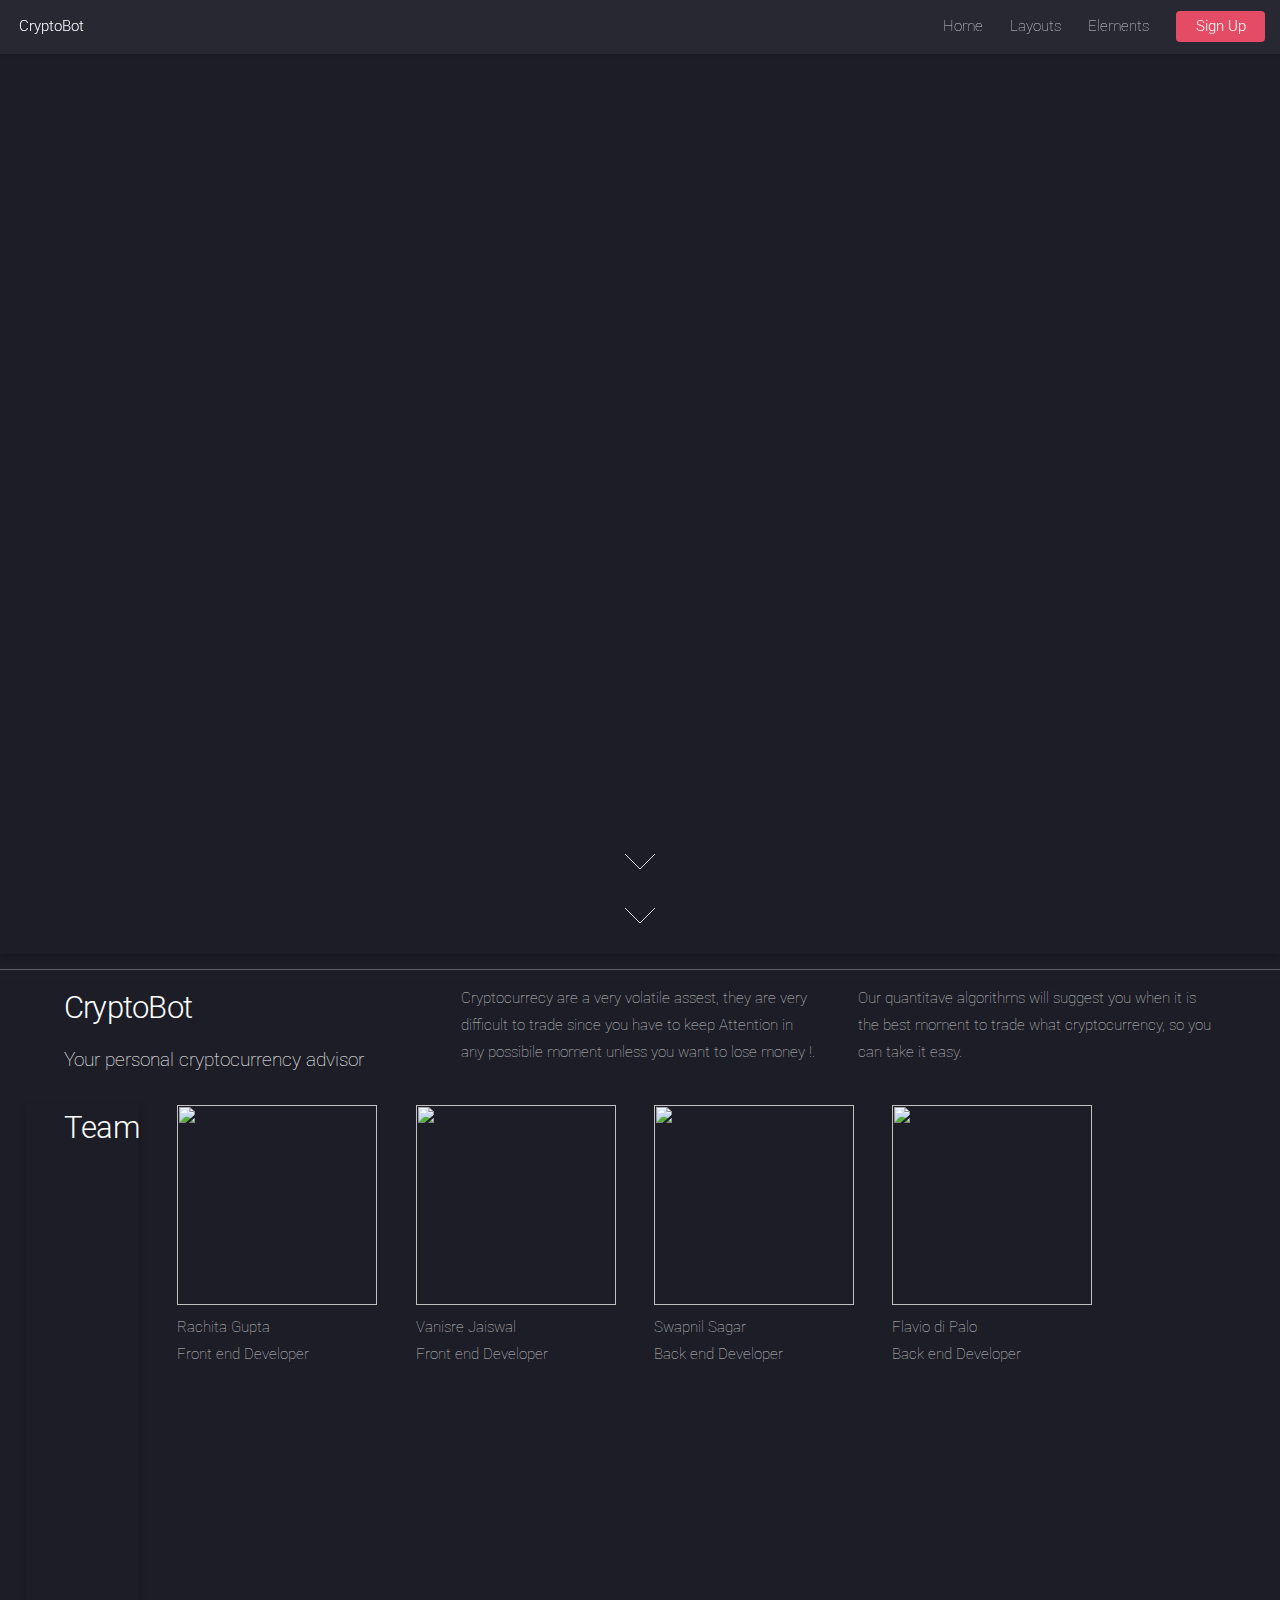
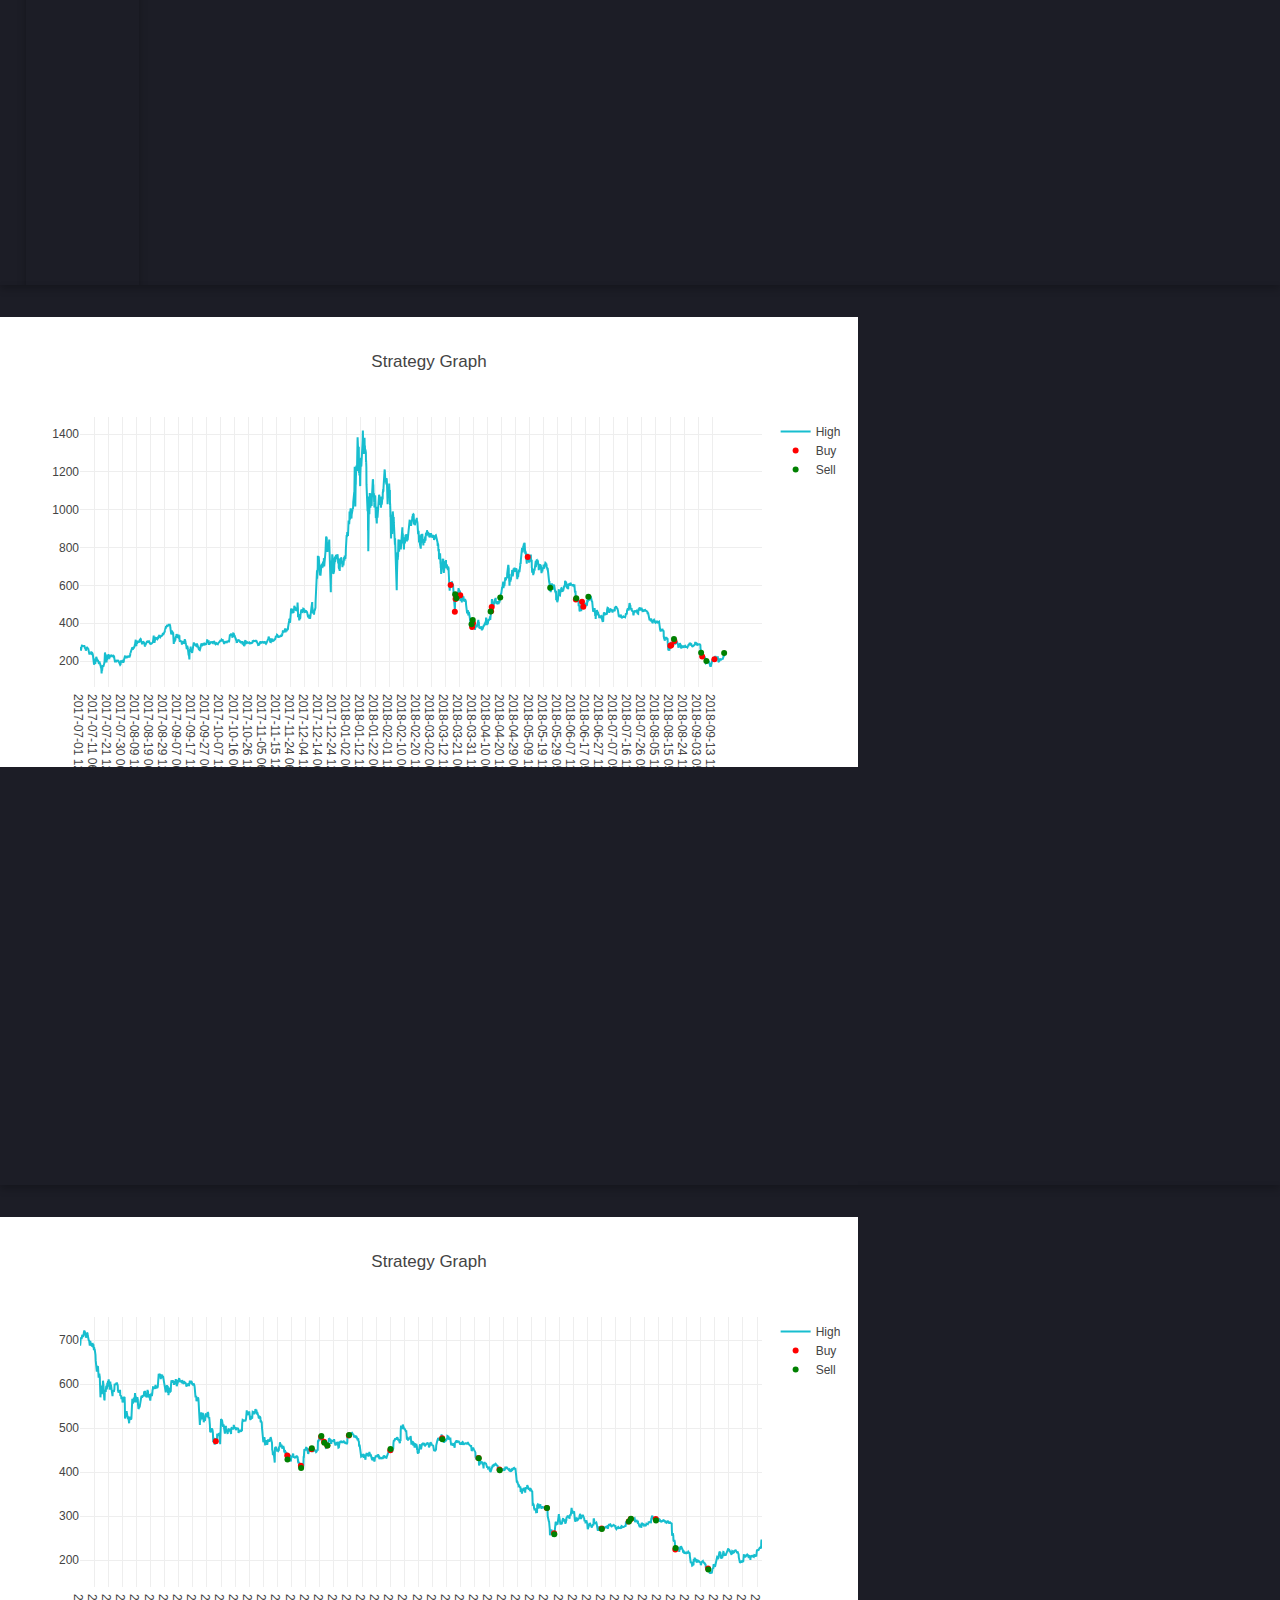
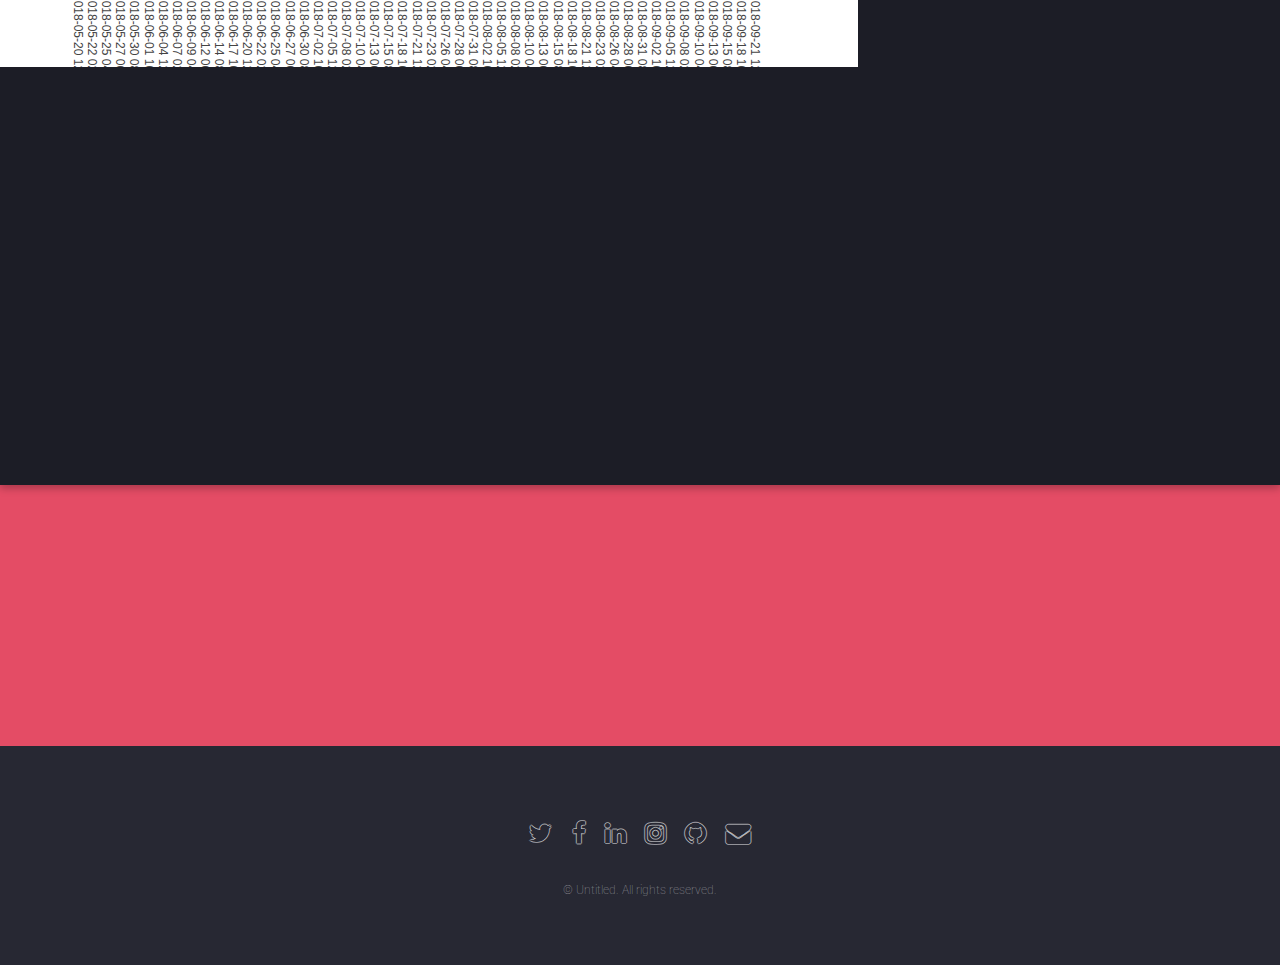
==== commit d1f81415: "Add files via upload" ====
--- a/index.html
+++ b/index.html
@@ -22,8 +22,8 @@
 						<ul>
 							<li><a href="index.html">Home</a></li>
 							<li>
-								<a href="#">Options</a>
-								<!-- <ul>
+								<a href="#">Layouts</a>
+								<ul>
 									<li><a href="#">Left Sidebar</a></li>
 									<li><a href="#">Right Sidebar</a></li>
 									<li><a href="#">No Sidebar</a></li>
@@ -36,9 +36,9 @@
 											<li><a href="#">Option 4</a></li>
 										</ul>
 									</li>
-								</ul> -->
+								</ul>
 							</li>
-							<li><a href="#">Contact</a></li>
+							<li><a href="#">Elements</a></li>
 							<li><a href="#" class="button primary">Sign Up</a></li>
 						</ul>
 					</nav>
@@ -71,13 +71,15 @@
 										<p>Your personal cryptocurrency advisor</p>
 									</header>
 								</div>
-								<div >
+								<div class="col-4 col-12-medium">
 									<p>Cryptocurrecy are a very volatile assest, they are very difficult to trade since you have to keep Attention in any possibile moment unless
-										you want to lose money !.Our quantitave algorithms will suggest you when it is the best moment to trade what cryptocurrency, so you can take it easy.</p>
+										you want to lose money !.</p>
+								</div>
+								<div class="col-4 col-12-medium">
+									<p>Our quantitave algorithms will suggest you when it is the best moment to trade what cryptocurrency, so you can take it easy.</p>
 								</div>
 								
-								
-								 <div class="spotlight style1 bottom">
+								<div class="spotlight style1 bottom">
 									<header>
 										<h2>Team</h2>
 										
@@ -87,12 +89,11 @@
 								 
 								   <figure><img src="https://lh4.googleusercontent.com/2vtF0N2FCa5wIx-Ytfnb8wtFPHpZ_UJXUlI0wqiJfm8UwH4vhRDmWTrYFlizz1hdakb6rP6eaAS_WdtwrUojGG5k7S-GIa4DgeFIrQnk" height="200" width="200"/><figcaption>Rachita Gupta</figcaption><figcaption>Front end Developer</figcaption></figure> <figure><img src="https://lh4.googleusercontent.com/8lKevXSuwSrC6sfqT3RjNTLyJB4KDk5GdrXVGXjjHvgVQW_NdftMw82HpG90rV9crAMSp4FgvHBVw8Gs_Ti60AMEjl9z_iC6ssFNk7V3" height="200" width="200"><figcaption>Vanisre Jaiswal</figcaption><figcaption>Front end Developer</figcaption></figure> <figure><img src="https://lh4.googleusercontent.com/kcpQGAH0yt8oKKO39aINN57qRHvkxhiv1HCJmhYPlyzywYEhREdQPzmuTLO0BdD2z5mGnMFaqaWmyWC4Uu9FVXYCMREWMCBGu55HP6eQ" height="200" width="200"> <figcaption>Swapnil Sagar</figcaption><figcaption>Back end Developer</figcaption></figure> <figure><img src="https://lh5.googleusercontent.com/CRN18fyusChaGxkVVjZ76xWolXsYM_siJoTx8JsZQlqsD4MJZZUQUszifSgiNiC0d4VbxsNXw7Dw53HVrzwOh3Qz5Au022jsyiej8bM" height="200" width="200"><figcaption>Flavio di Palo</figcaption><figcaption>Back end Developer </figcaption></figure>
 							
-
-
 							</div>
 						</div>
 					<!-- </div> -->
-                    <a href="#four" class="goto-next scrolly">Next</a>
+					<a href="#four" class="goto-next scrolly">Next</a>
+
 				</section>
 
 			<!-- Two -->
@@ -101,10 +102,10 @@
 					<span class="image fit main"></span></iframe>
 					<div class="content">
 						<header>
-							<h2>Regression Prediction</h2>
+							<h2>Trading on Regression Prediction</h2>
 
 						</header>
-						<p>This algorithm uses simple regression techniques to predict the future price, click on Details to see statistics !</p>
+						<p>This algorithm uses simple regression techniques to predict the future price, click on Details to see more !</p>
 						<ul class="actions">
 							<li><a href="algo1.html" class="button">Click here</a></li>
 						</ul>
@@ -118,10 +119,10 @@
 					<span class="image fit main bottom"></span></iframe>
 					<div class="content">
 						<header>
-							<h2>ALGORITHM 2</h2>
+							<h2>Deep Reinforcement Learning on Indicators</h2>
 
 						</header>
-						<p>need details</p>
+						<p>This algorithms exploits many statistical indicatora like MACD and RSI and it is fed with the prediction for the next time step. It exploits Deep Reinforcemente learning to undesrtand how to exploit this information in order to maximize the profit</p>
 						<ul class="actions">
 							<li><a href="algo2.html" class="button">Click here</a></li>
 						</ul>
@@ -131,7 +132,22 @@
 
 
 
-			
+			<!-- Five -->
+				<section id="five" class="wrapper style2 special fade">
+					<div class="container">
+						<header>
+							<h2>Insert your email to receive update !</h2>
+
+						</header>
+						<form method="post" action="#" class="cta">
+							<div class="row gtr-uniform gtr-50">
+								<div class="col-8 col-12-xsmall"><input type="email" name="email" id="email" placeholder="Your Email Address" /></div>
+								<div class="col-4 col-12-xsmall"><input type="submit" value="Get Started" class="fit primary" /></div>
+							</div>
+						</form>
+					</div>
+				</section>
+
 			<!-- Footer -->
 				<footer id="footer">
 					<ul class="icons">
@@ -143,7 +159,7 @@
 						<li><a href="#" class="icon alt fa-envelope"><span class="label">Email</span></a></li>
 					</ul>
 					<ul class="copyright">
-						<li> All rights reserved.@Team Cryptobot</li>
+						<li>&copy; Untitled. All rights reserved.</li>
 					</ul>
 				</footer>
 
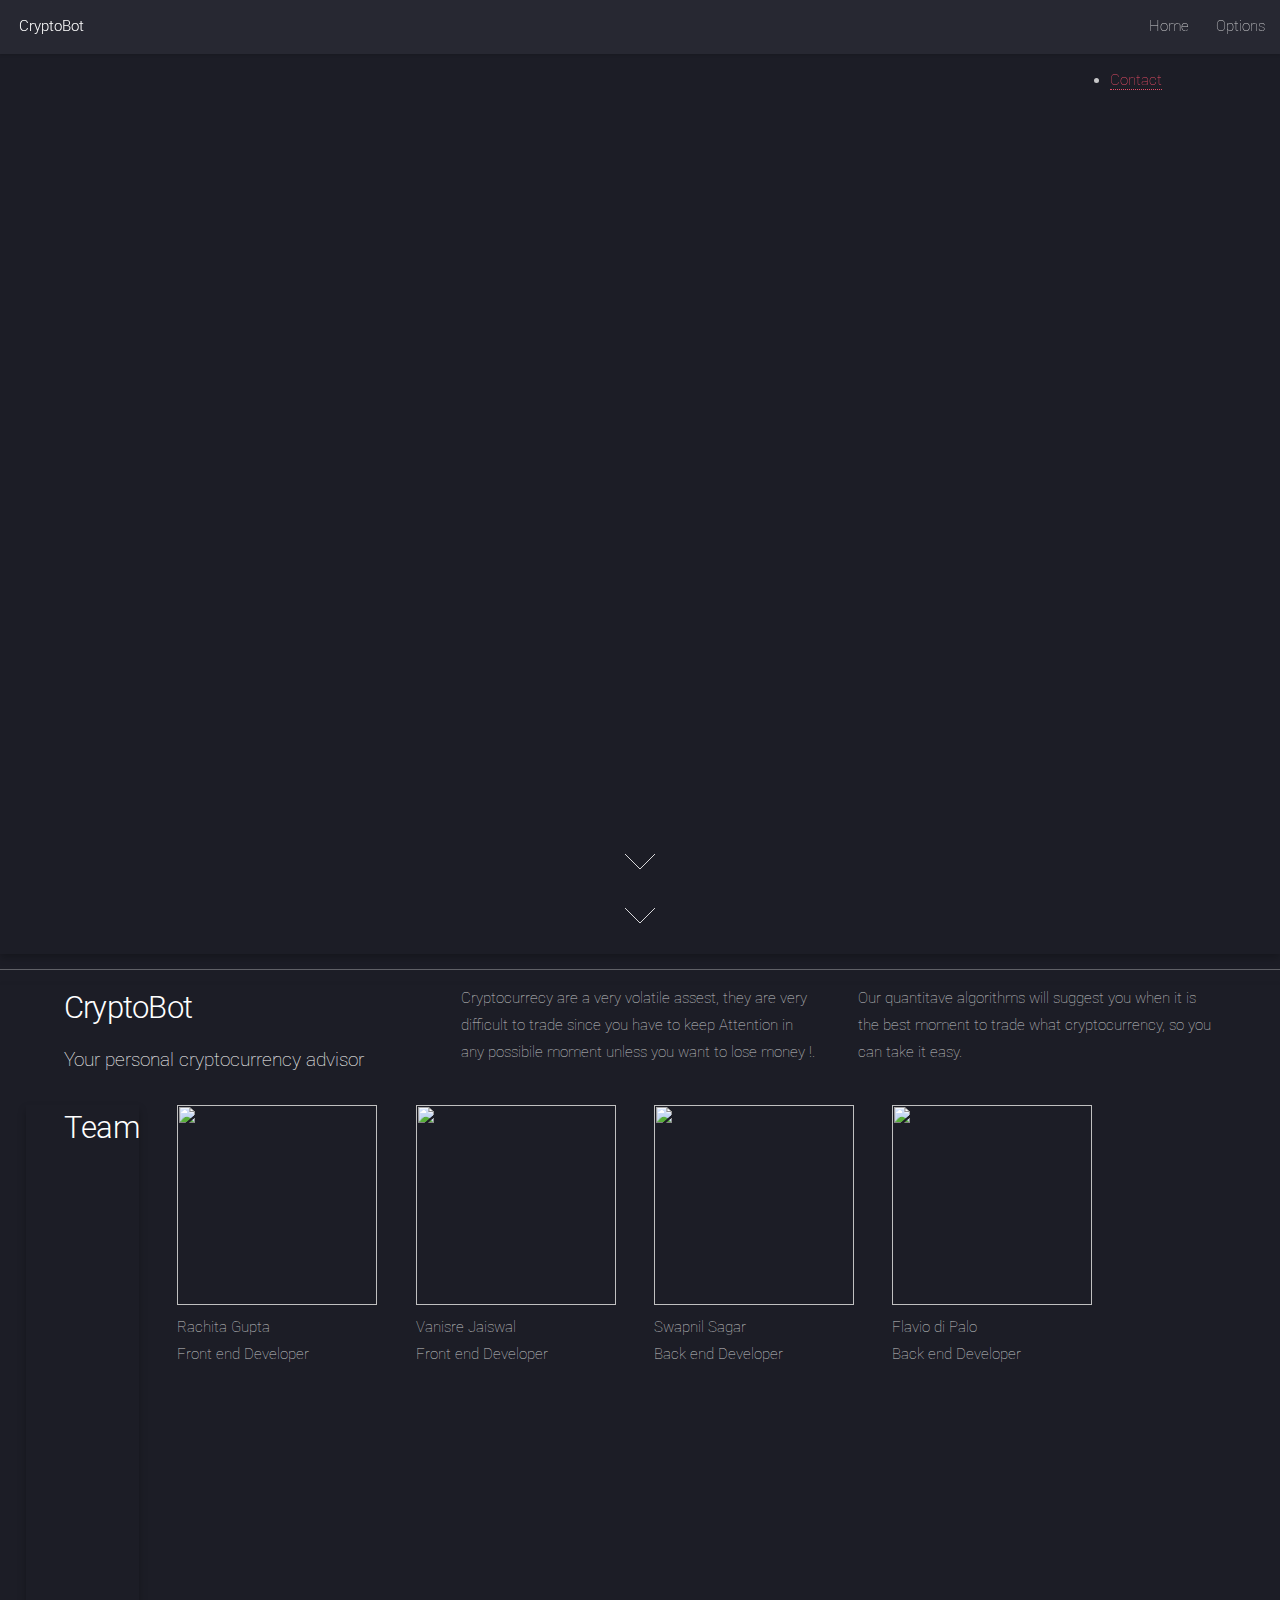
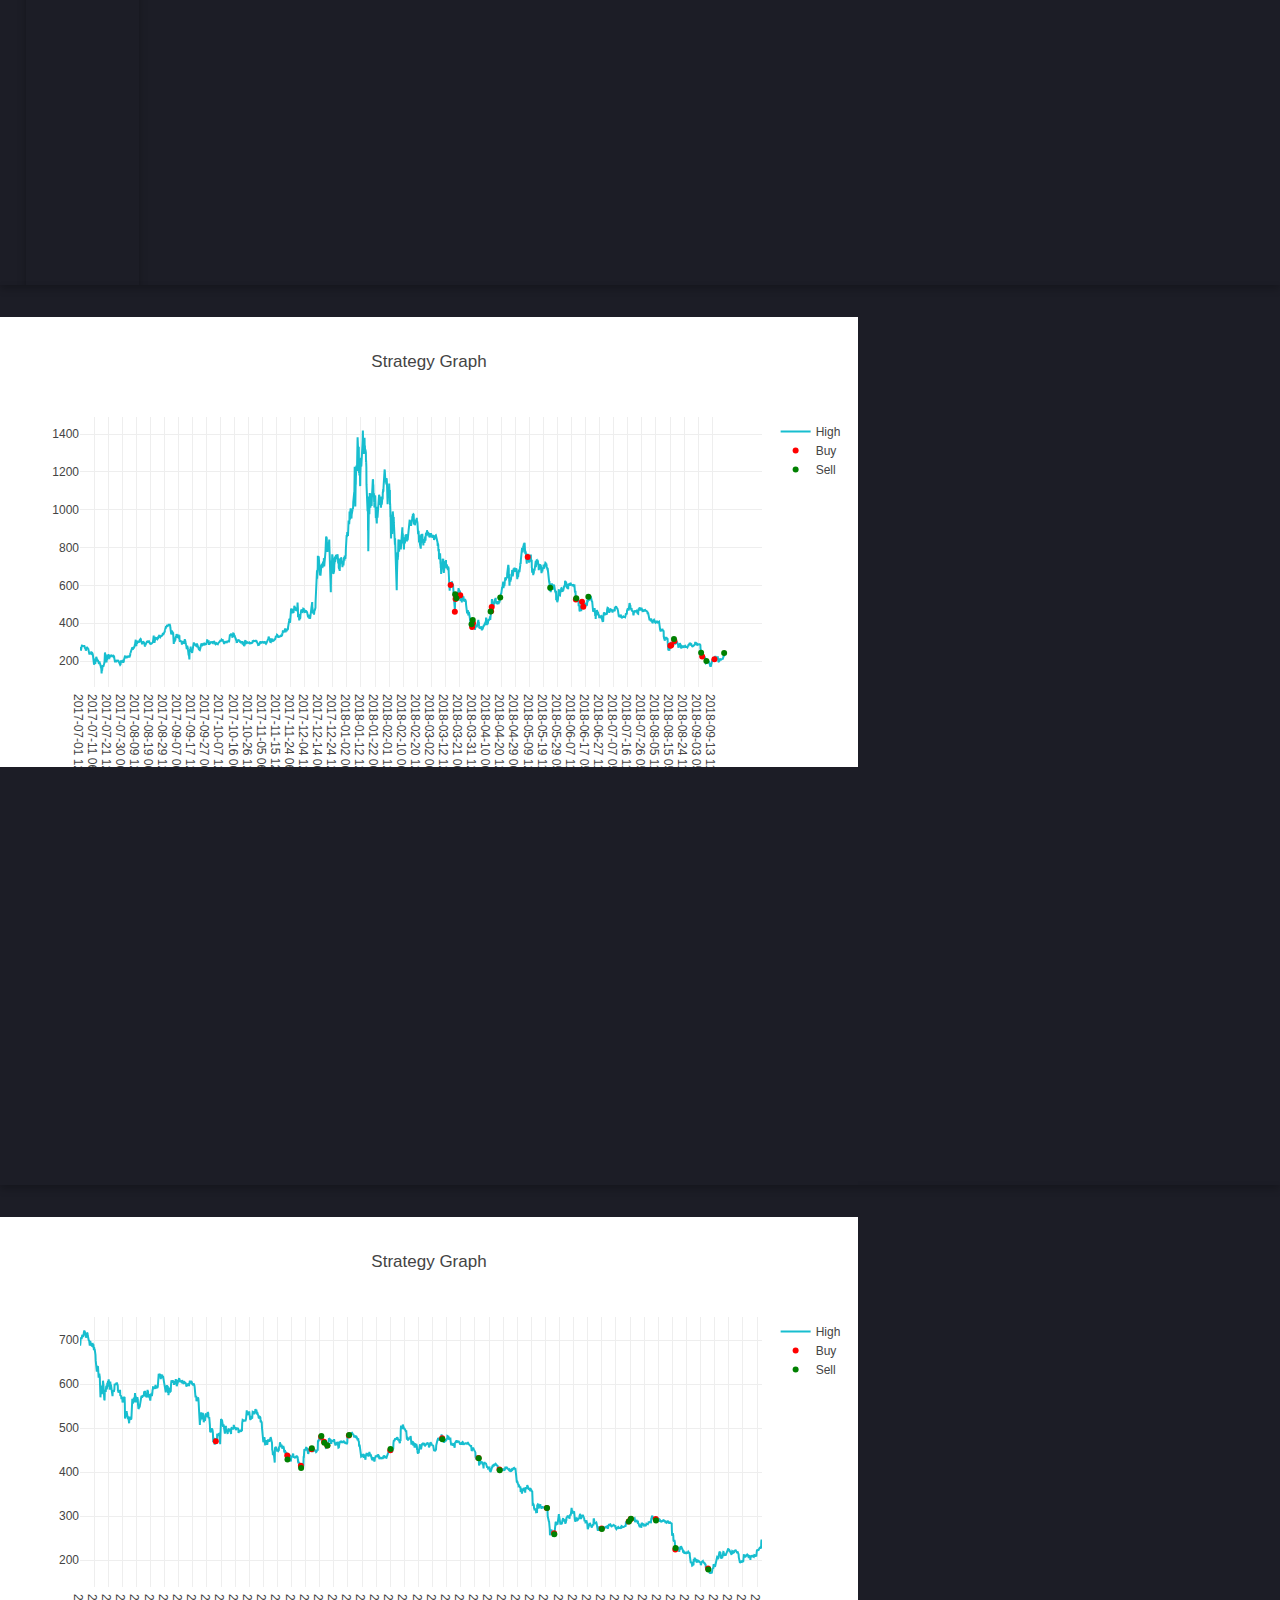
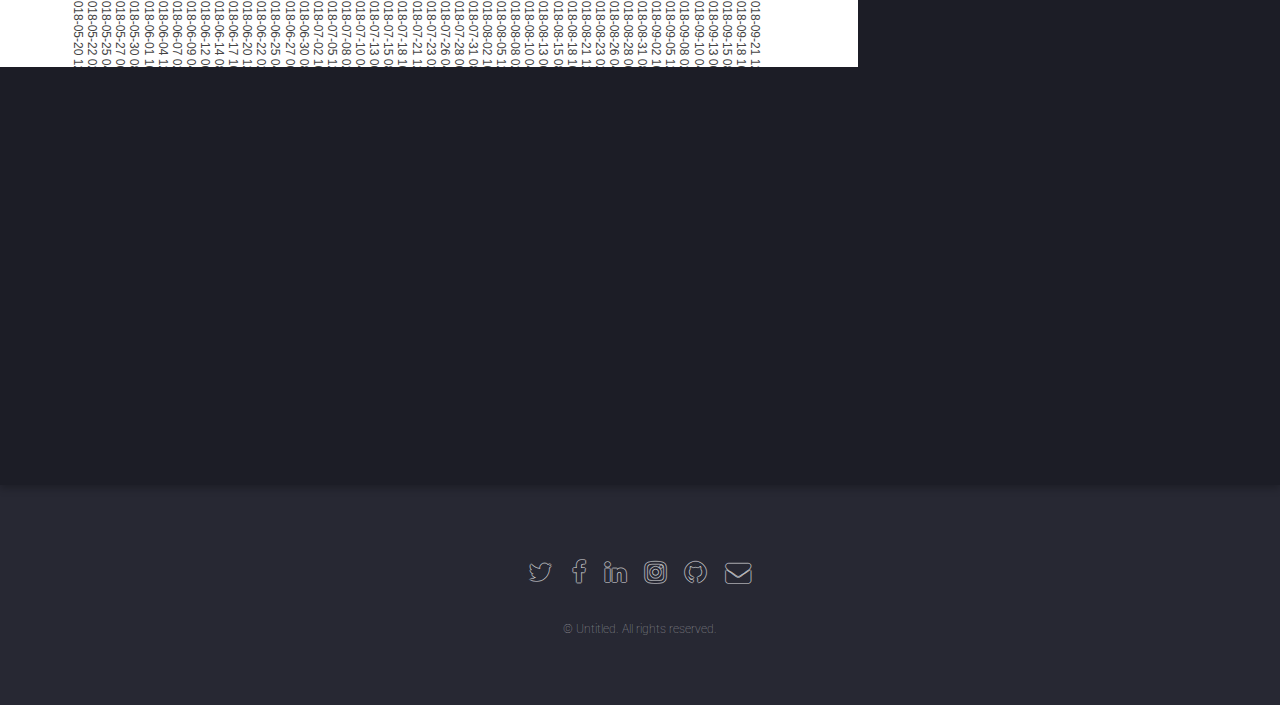
==== commit b656be46: "Update index.html" ====
--- a/index.html
+++ b/index.html
@@ -22,8 +22,8 @@
 						<ul>
 							<li><a href="index.html">Home</a></li>
 							<li>
-								<a href="#">Layouts</a>
-								<ul>
+								<a href="#">Options</a>
+<!-- 								<ul>
 									<li><a href="#">Left Sidebar</a></li>
 									<li><a href="#">Right Sidebar</a></li>
 									<li><a href="#">No Sidebar</a></li>
@@ -34,12 +34,12 @@
 											<li><a href="#">Option 2</a></li>
 											<li><a href="#">Option 3</a></li>
 											<li><a href="#">Option 4</a></li>
-										</ul>
+										</ul> -->
 									</li>
 								</ul>
 							</li>
-							<li><a href="#">Elements</a></li>
-							<li><a href="#" class="button primary">Sign Up</a></li>
+							<li><a href="#">Contact</a></li>
+<!-- 							<li><a href="#" class="button primary">Sign Up</a></li> -->
 						</ul>
 					</nav>
 				</header>
@@ -133,7 +133,7 @@
 
 
 			<!-- Five -->
-				<section id="five" class="wrapper style2 special fade">
+<!-- 				<section id="five" class="wrapper style2 special fade">
 					<div class="container">
 						<header>
 							<h2>Insert your email to receive update !</h2>
@@ -147,7 +147,7 @@
 						</form>
 					</div>
 				</section>
-
+ -->
 			<!-- Footer -->
 				<footer id="footer">
 					<ul class="icons">
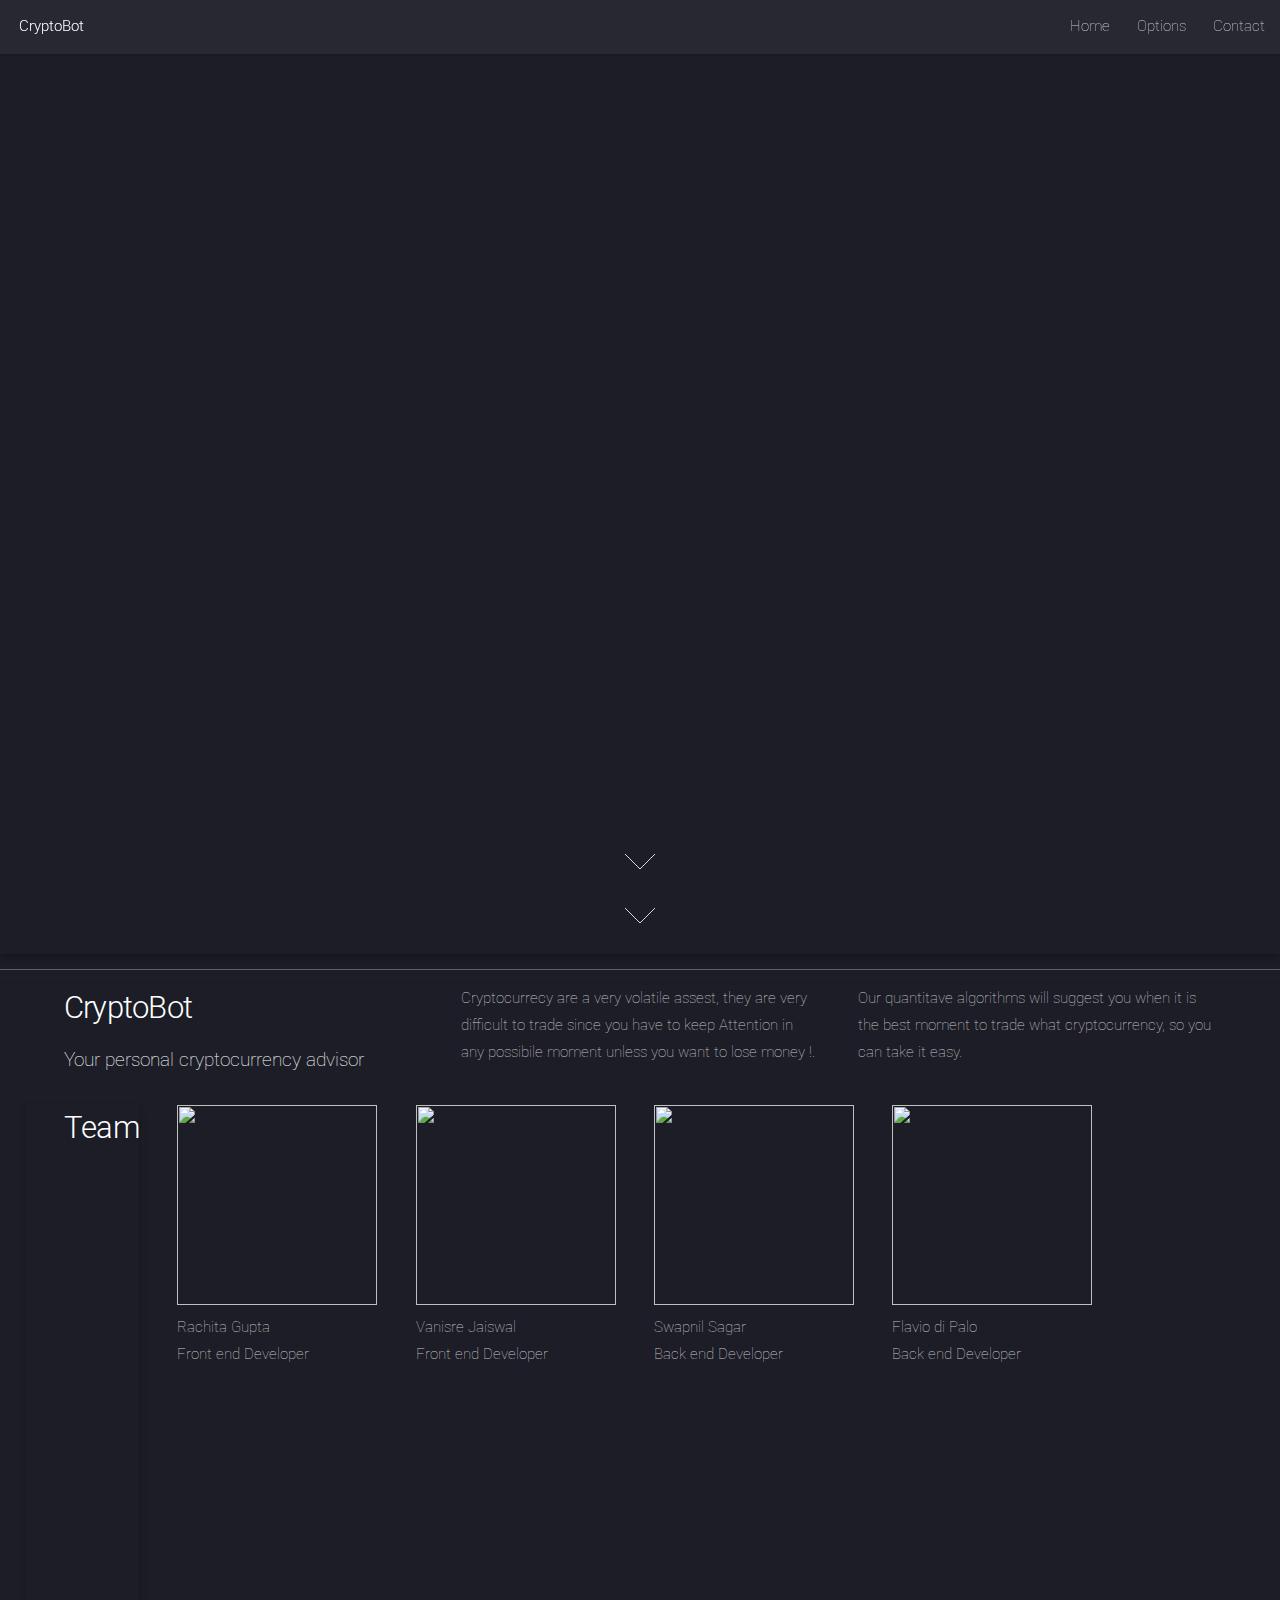
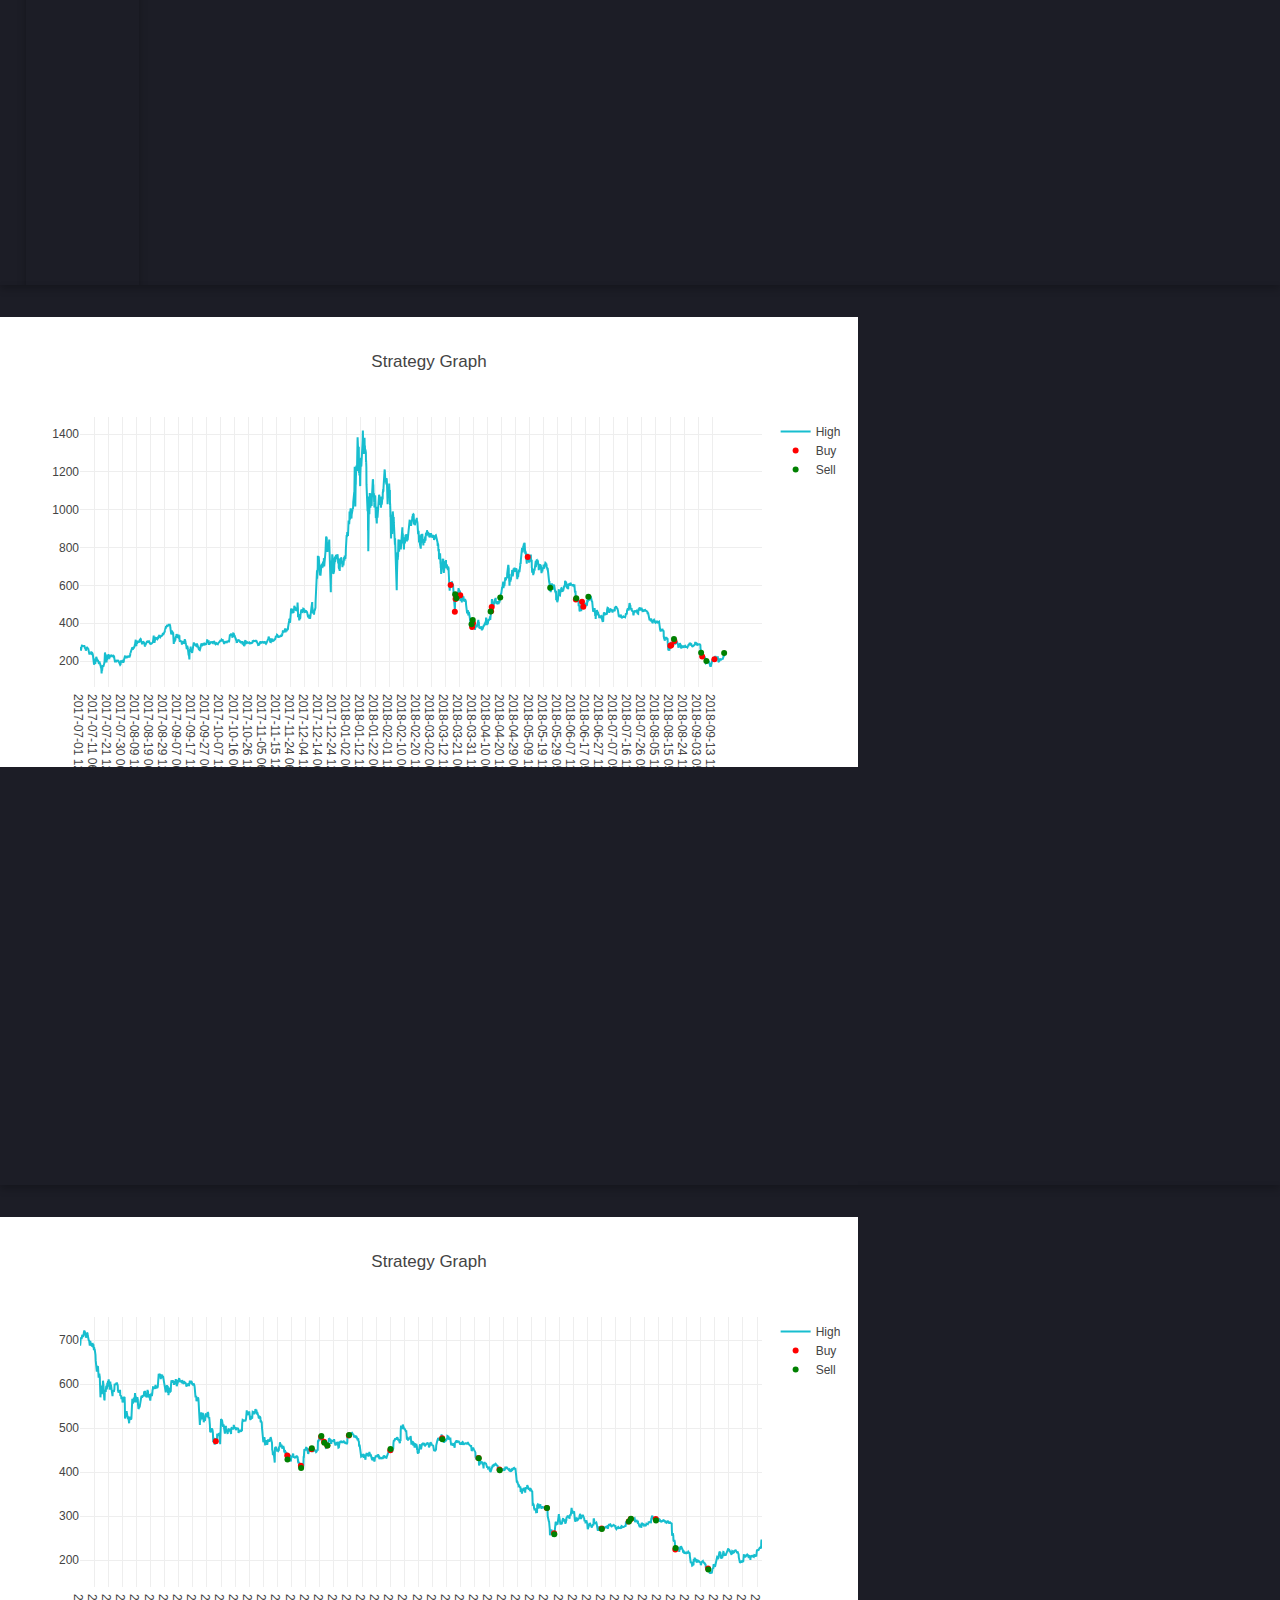
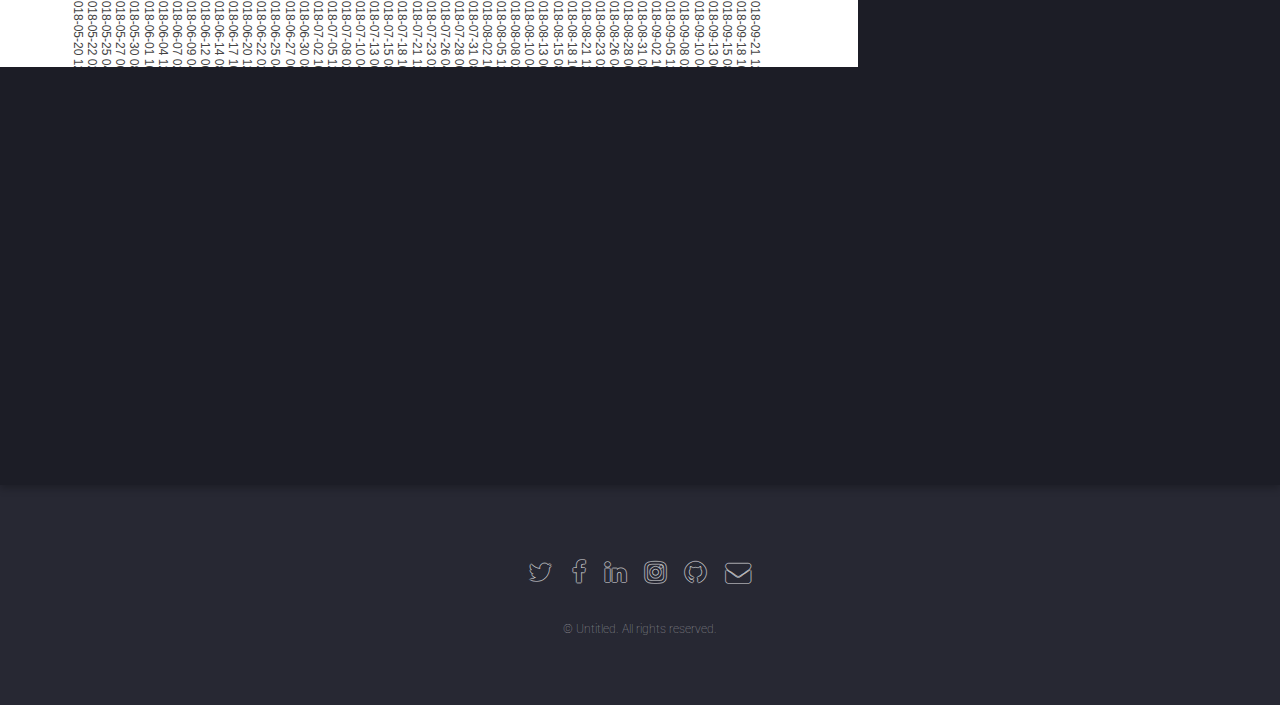
==== commit 6f7b6123: "Update index.html" ====
--- a/index.html
+++ b/index.html
@@ -35,8 +35,8 @@
 											<li><a href="#">Option 3</a></li>
 											<li><a href="#">Option 4</a></li>
 										</ul> -->
-									</li>
-								</ul>
+<!-- 									</li>
+								</ul> -->
 							</li>
 							<li><a href="#">Contact</a></li>
 <!-- 							<li><a href="#" class="button primary">Sign Up</a></li> -->
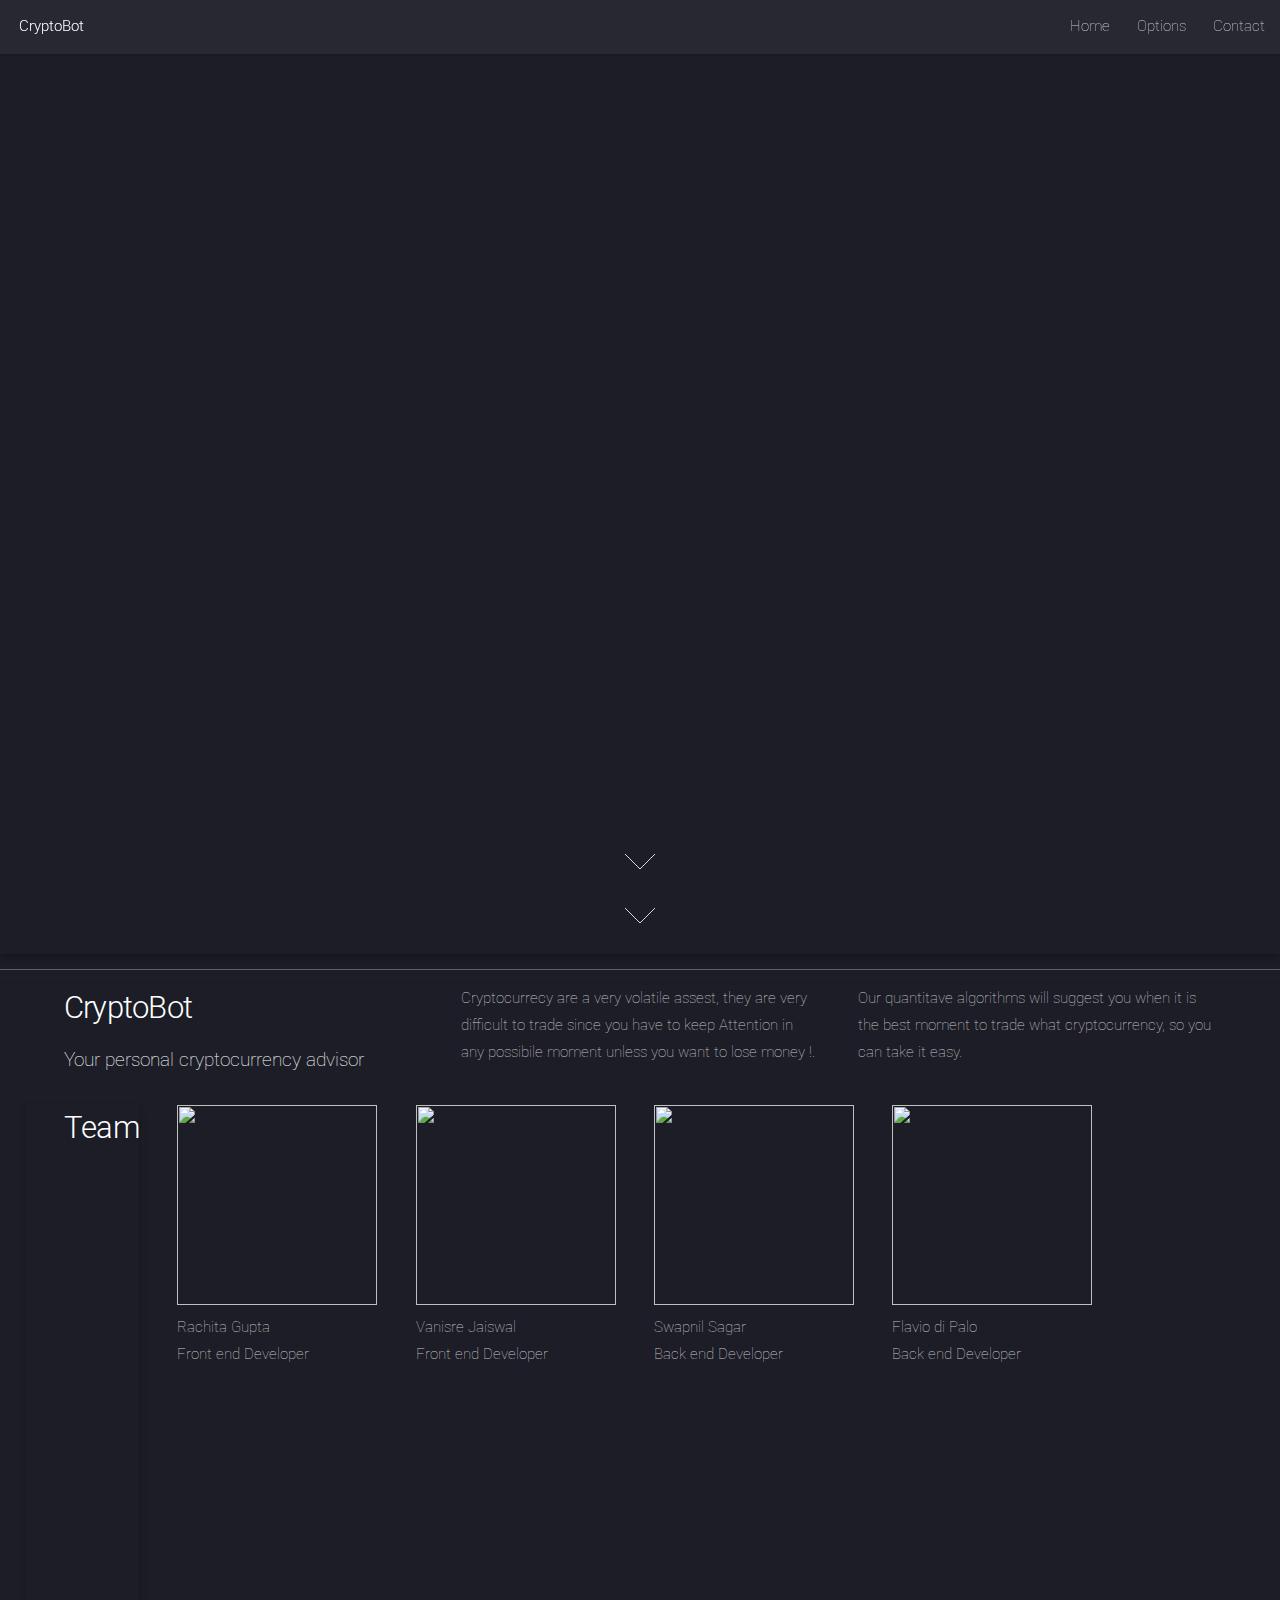
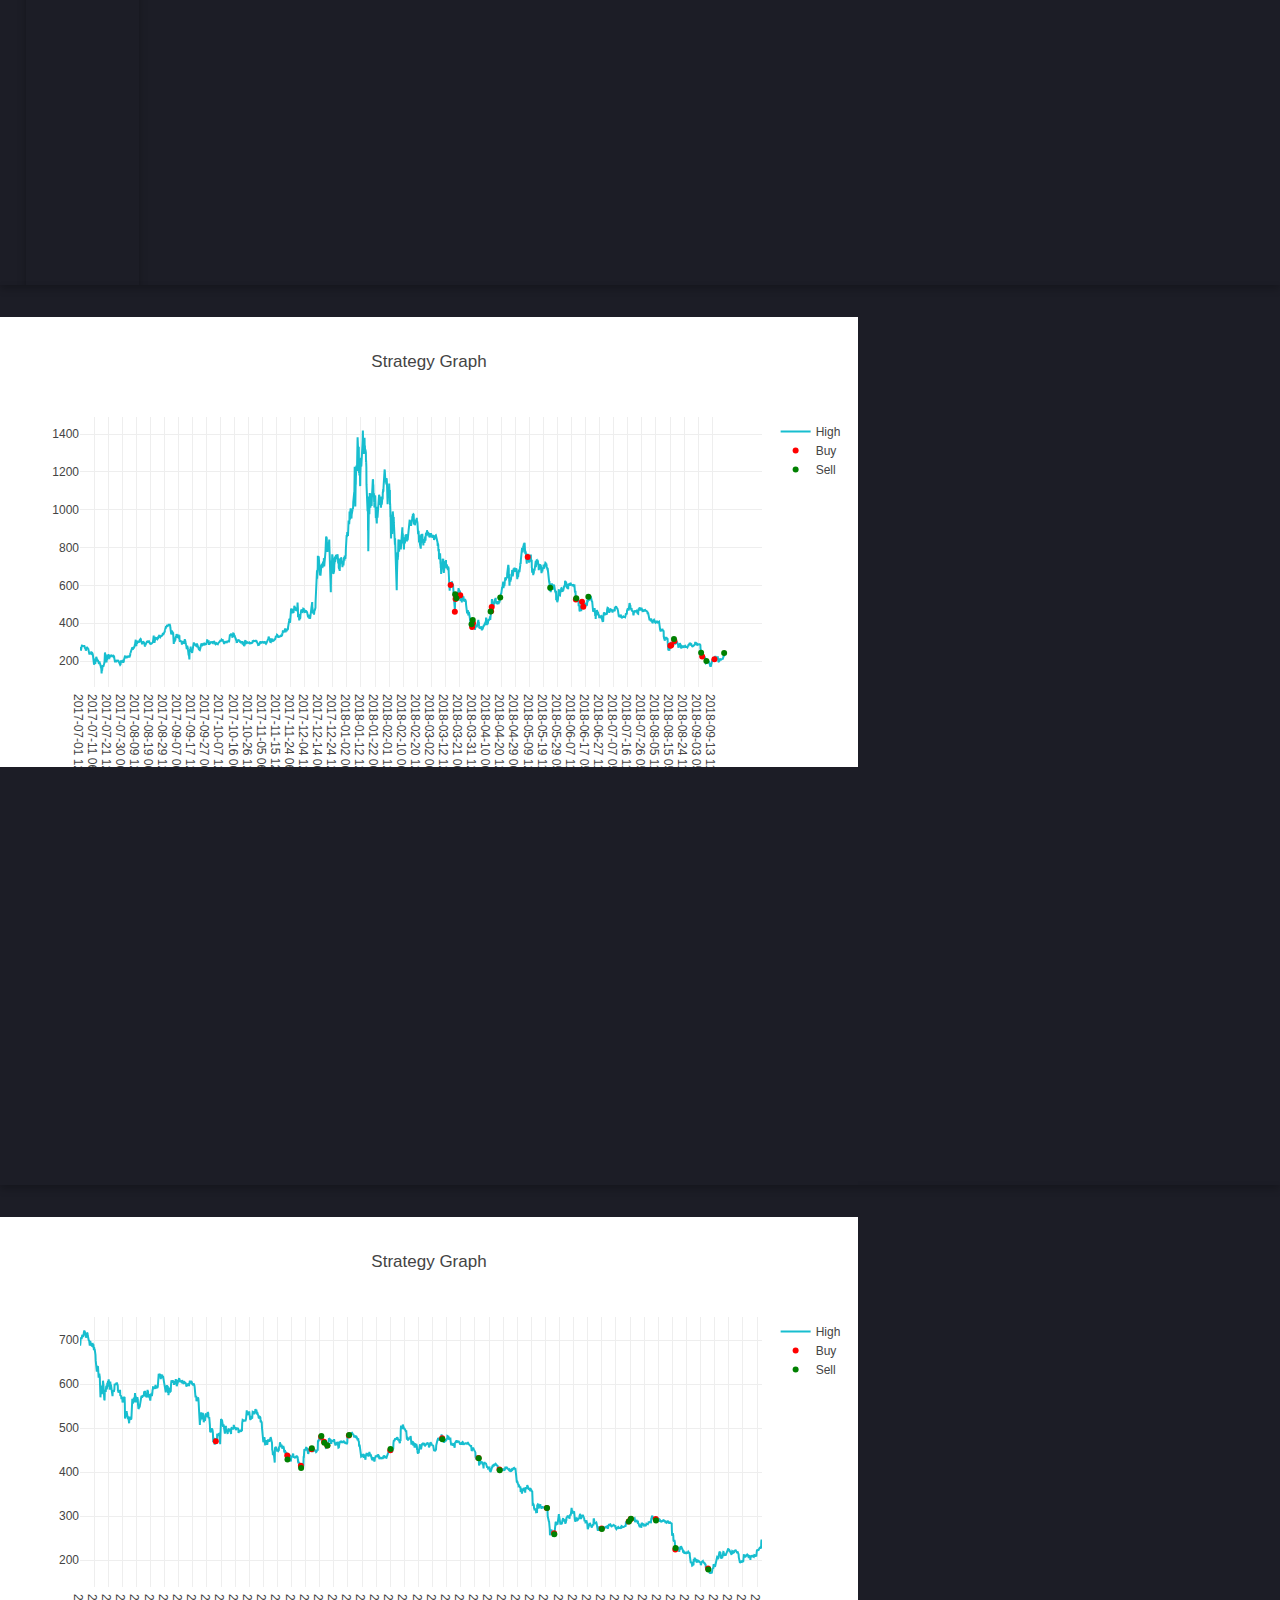
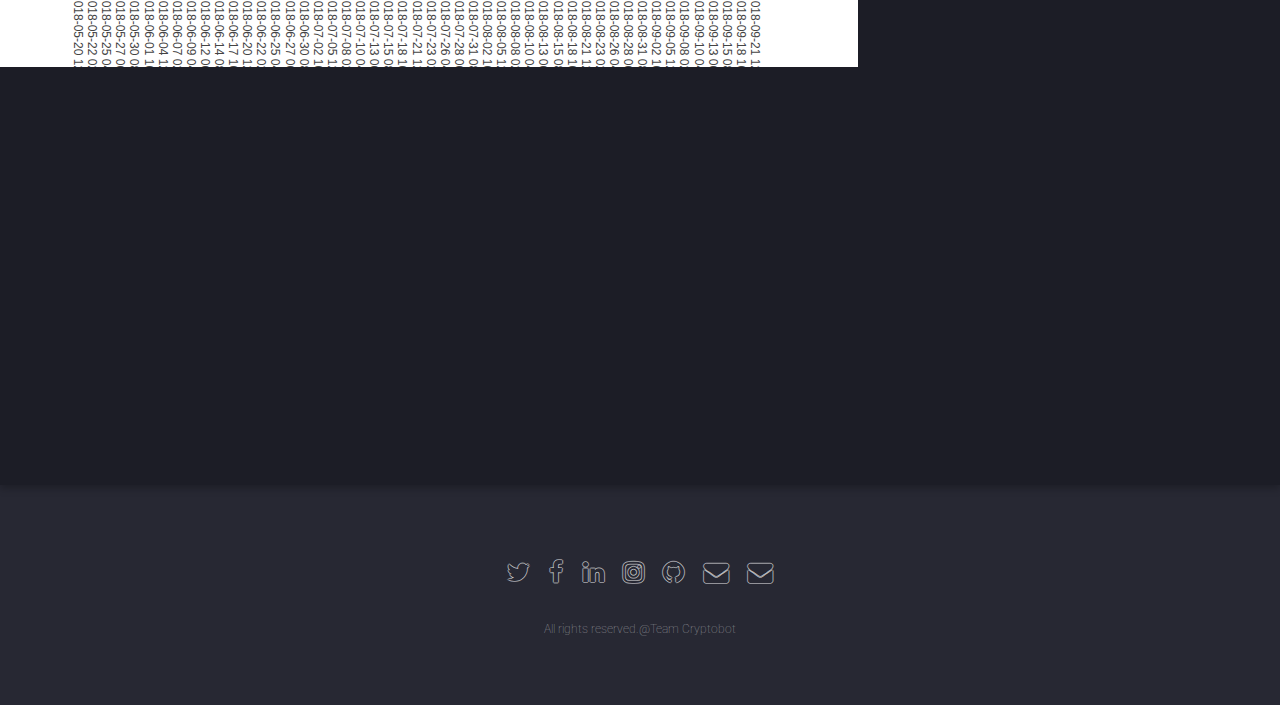
==== commit 7fdf1c7c: "Update index.html" ====
--- a/index.html
+++ b/index.html
@@ -157,9 +157,10 @@
 						<li><a href="#" class="icon alt fa-instagram"><span class="label">Instagram</span></a></li>
 						<li><a href="#" class="icon alt fa-github"><span class="label">GitHub</span></a></li>
 						<li><a href="#" class="icon alt fa-envelope"><span class="label">Email</span></a></li>
+						<li><a href="#" class="icon alt fa-envelope"><span class="label">Email</span></a></li>
 					</ul>
 					<ul class="copyright">
-						<li>&copy; Untitled. All rights reserved.</li>
+						<li> All rights reserved.@Team Cryptobot</li>
 					</ul>
 				</footer>
 
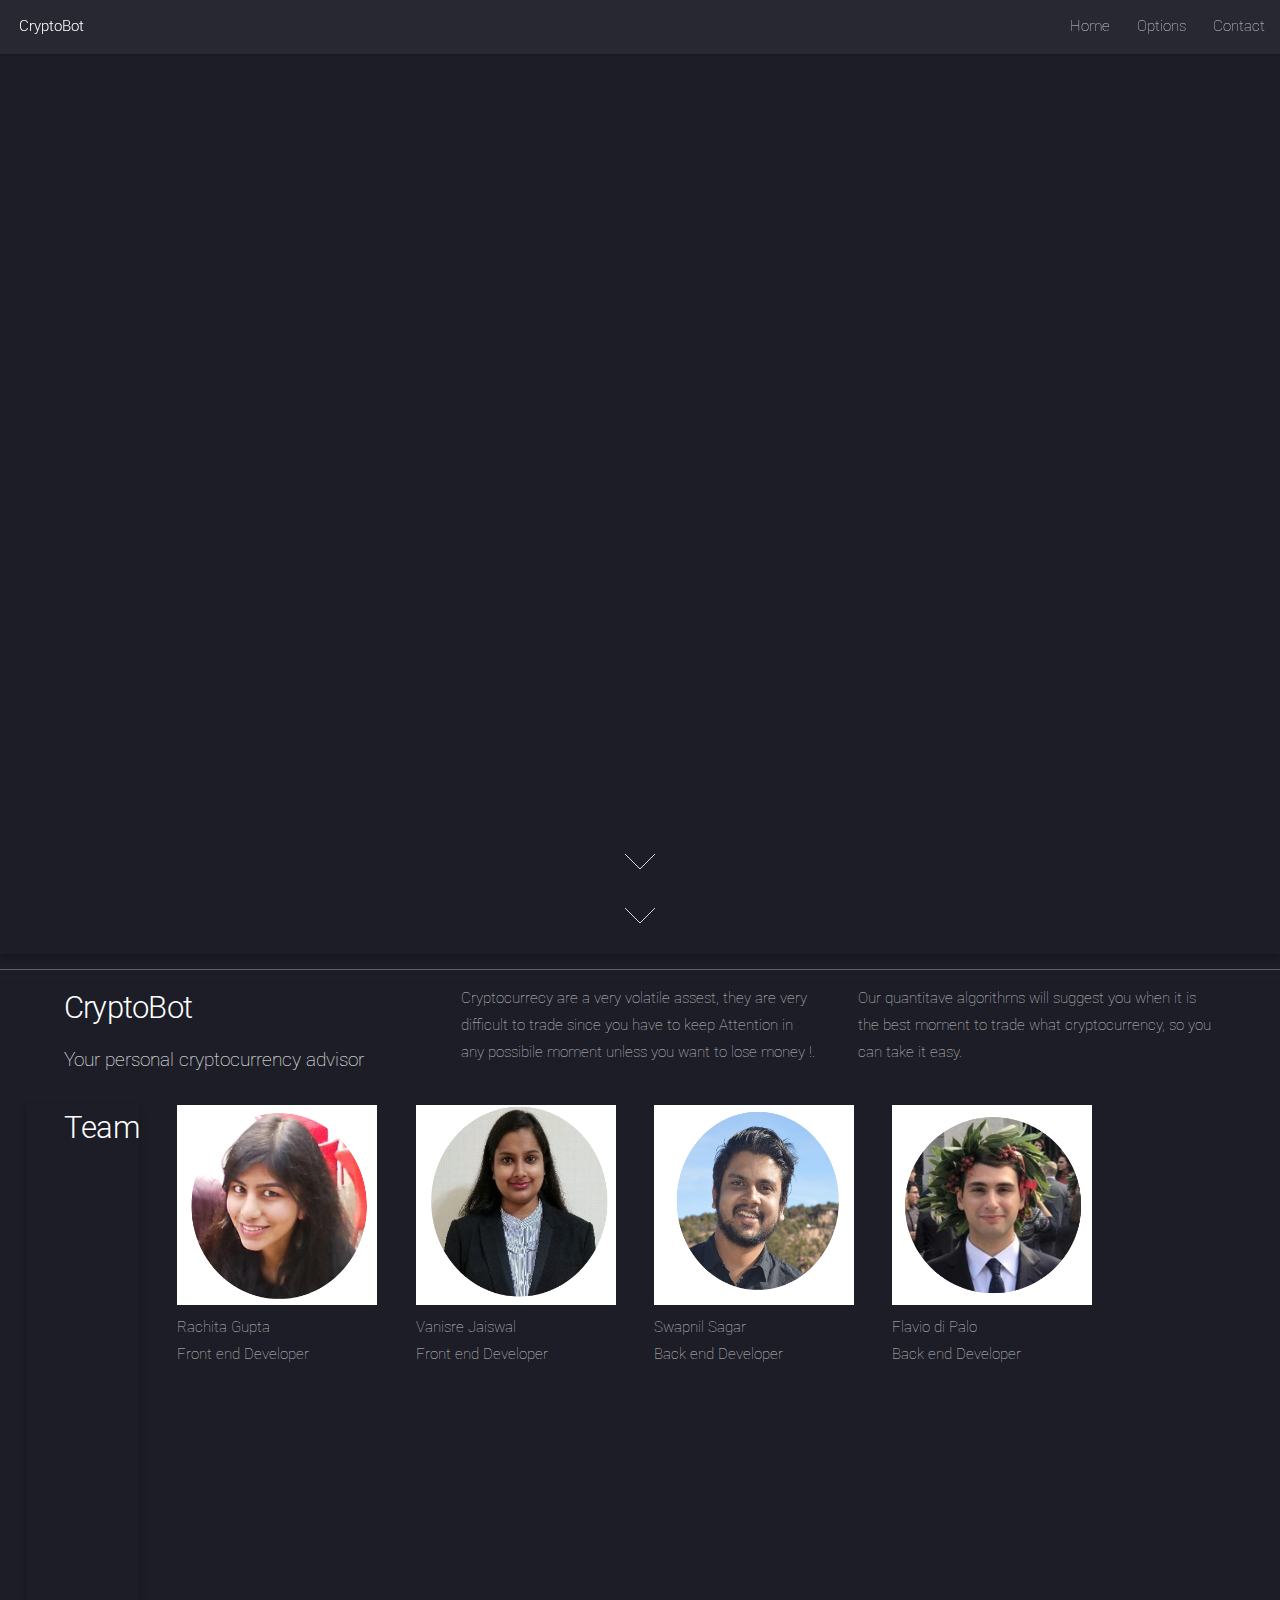
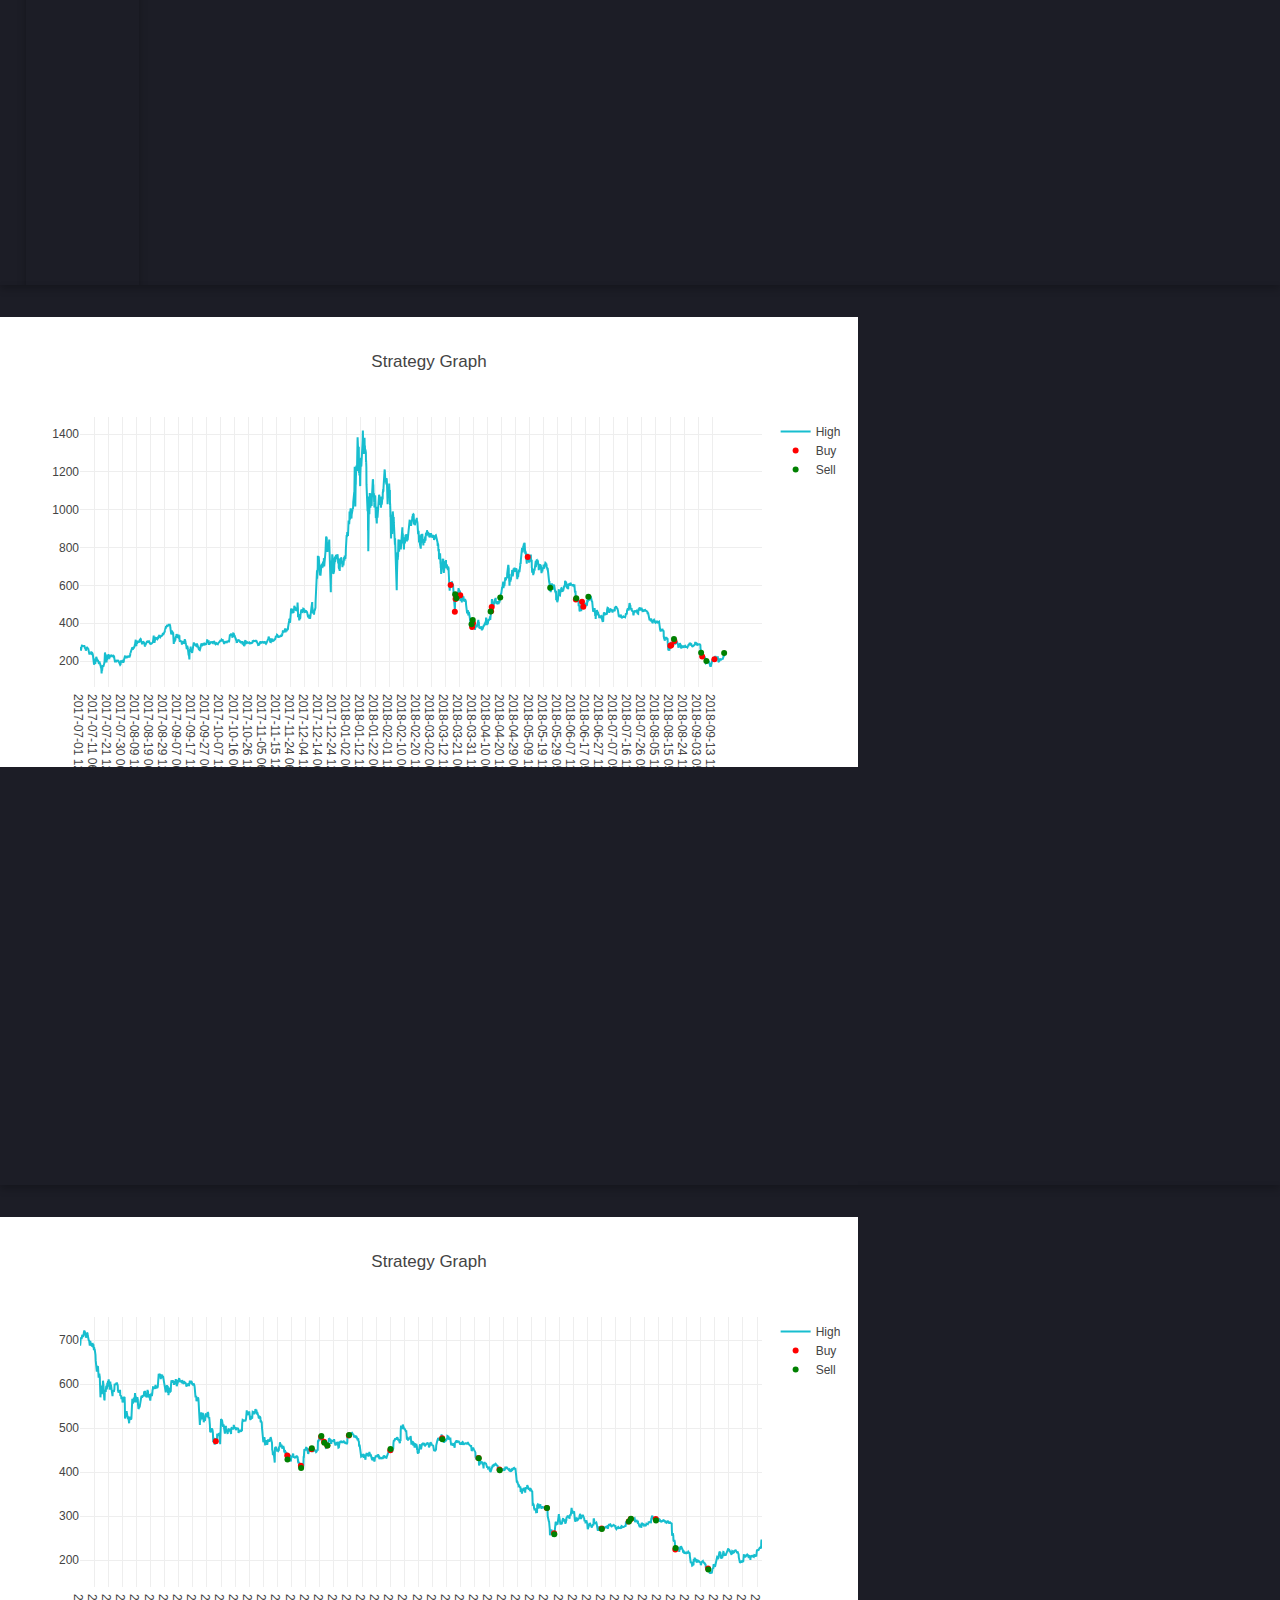
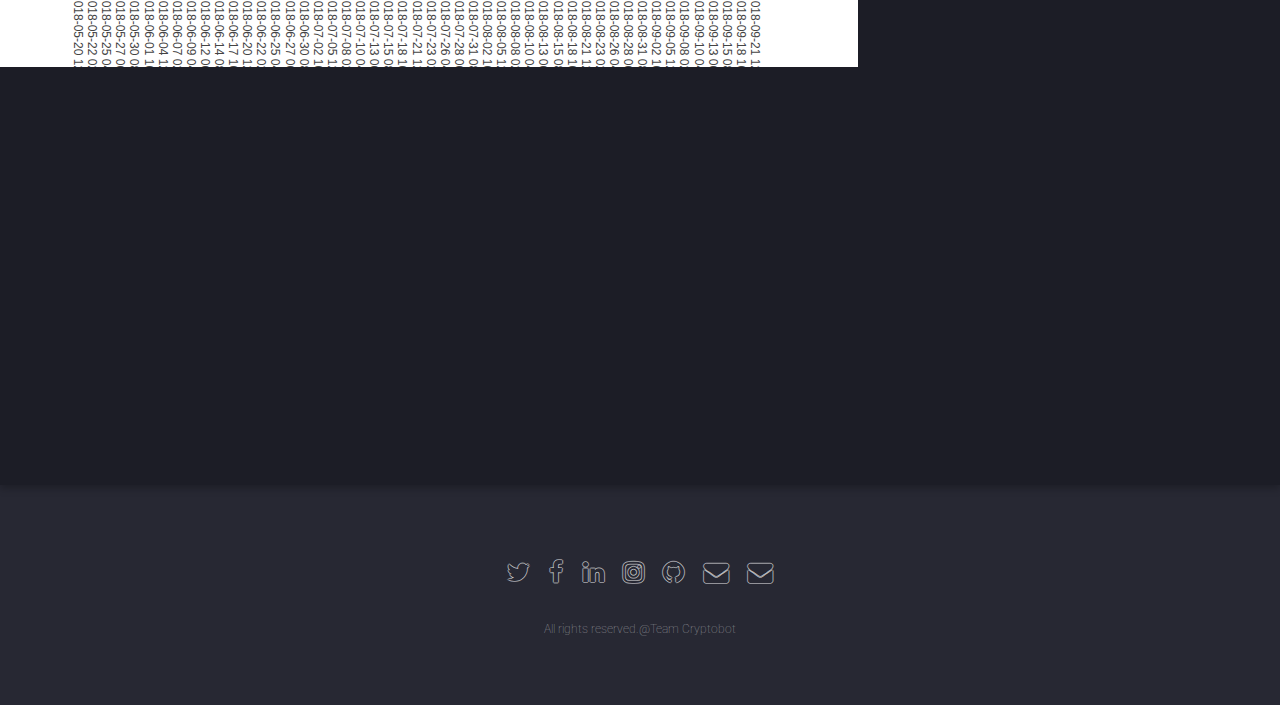
==== commit 9aab8654: "Update index.html" ====
--- a/index.html
+++ b/index.html
@@ -87,7 +87,7 @@
 								</div>	
 								
 								 
-								   <figure><img src="https://lh4.googleusercontent.com/2vtF0N2FCa5wIx-Ytfnb8wtFPHpZ_UJXUlI0wqiJfm8UwH4vhRDmWTrYFlizz1hdakb6rP6eaAS_WdtwrUojGG5k7S-GIa4DgeFIrQnk" height="200" width="200"/><figcaption>Rachita Gupta</figcaption><figcaption>Front end Developer</figcaption></figure> <figure><img src="https://lh4.googleusercontent.com/8lKevXSuwSrC6sfqT3RjNTLyJB4KDk5GdrXVGXjjHvgVQW_NdftMw82HpG90rV9crAMSp4FgvHBVw8Gs_Ti60AMEjl9z_iC6ssFNk7V3" height="200" width="200"><figcaption>Vanisre Jaiswal</figcaption><figcaption>Front end Developer</figcaption></figure> <figure><img src="https://lh4.googleusercontent.com/kcpQGAH0yt8oKKO39aINN57qRHvkxhiv1HCJmhYPlyzywYEhREdQPzmuTLO0BdD2z5mGnMFaqaWmyWC4Uu9FVXYCMREWMCBGu55HP6eQ" height="200" width="200"> <figcaption>Swapnil Sagar</figcaption><figcaption>Back end Developer</figcaption></figure> <figure><img src="https://lh5.googleusercontent.com/CRN18fyusChaGxkVVjZ76xWolXsYM_siJoTx8JsZQlqsD4MJZZUQUszifSgiNiC0d4VbxsNXw7Dw53HVrzwOh3Qz5Au022jsyiej8bM" height="200" width="200"><figcaption>Flavio di Palo</figcaption><figcaption>Back end Developer </figcaption></figure>
+								   <figure><img src="images/rachita.jpg" height="200" width="200"/><figcaption>Rachita Gupta</figcaption><figcaption>Front end Developer</figcaption></figure> <figure><img src="images/vani.jpg" height="200" width="200"><figcaption>Vanisre Jaiswal</figcaption><figcaption>Front end Developer</figcaption></figure> <figure><img src="images/swapnil.jpg" height="200" width="200"> <figcaption>Swapnil Sagar</figcaption><figcaption>Back end Developer</figcaption></figure> <figure><img src="images/flavio.jpg" height="200" width="200"><figcaption>Flavio di Palo</figcaption><figcaption>Back end Developer </figcaption></figure>
 							
 							</div>
 						</div>
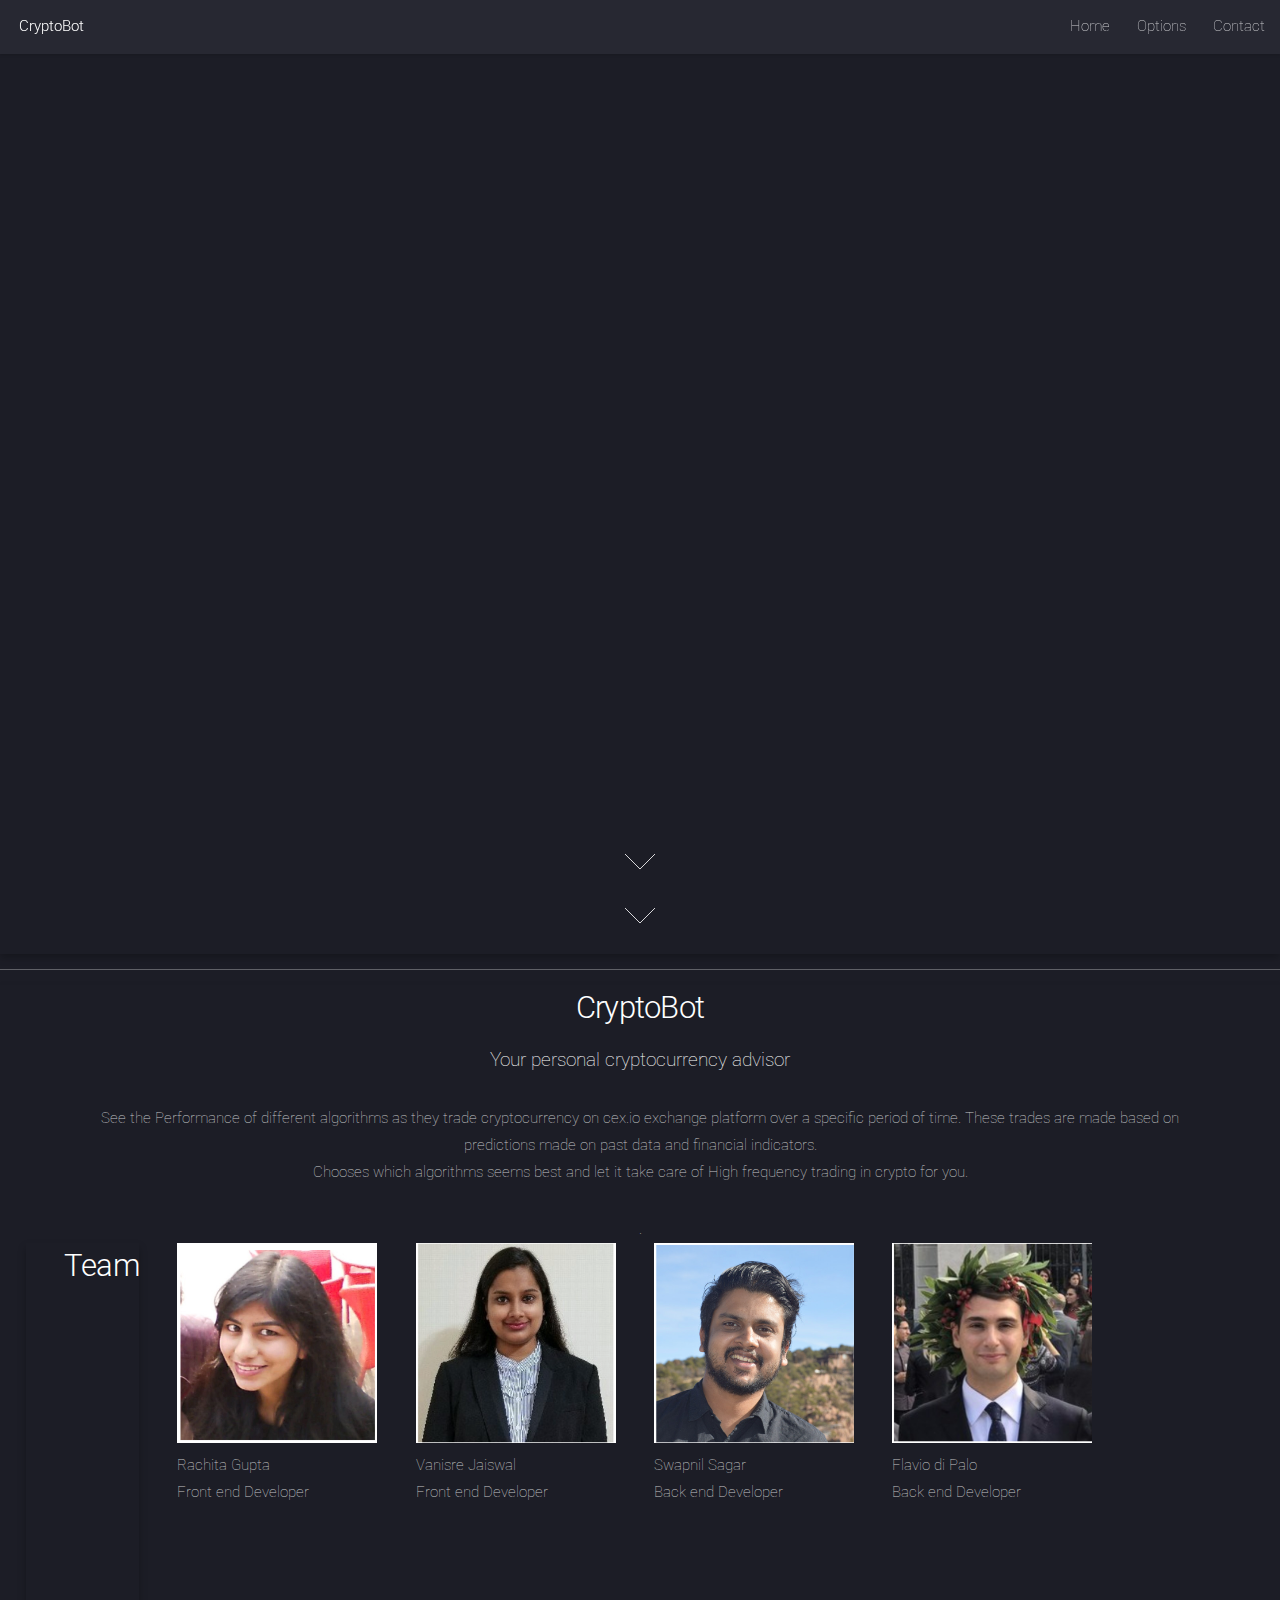
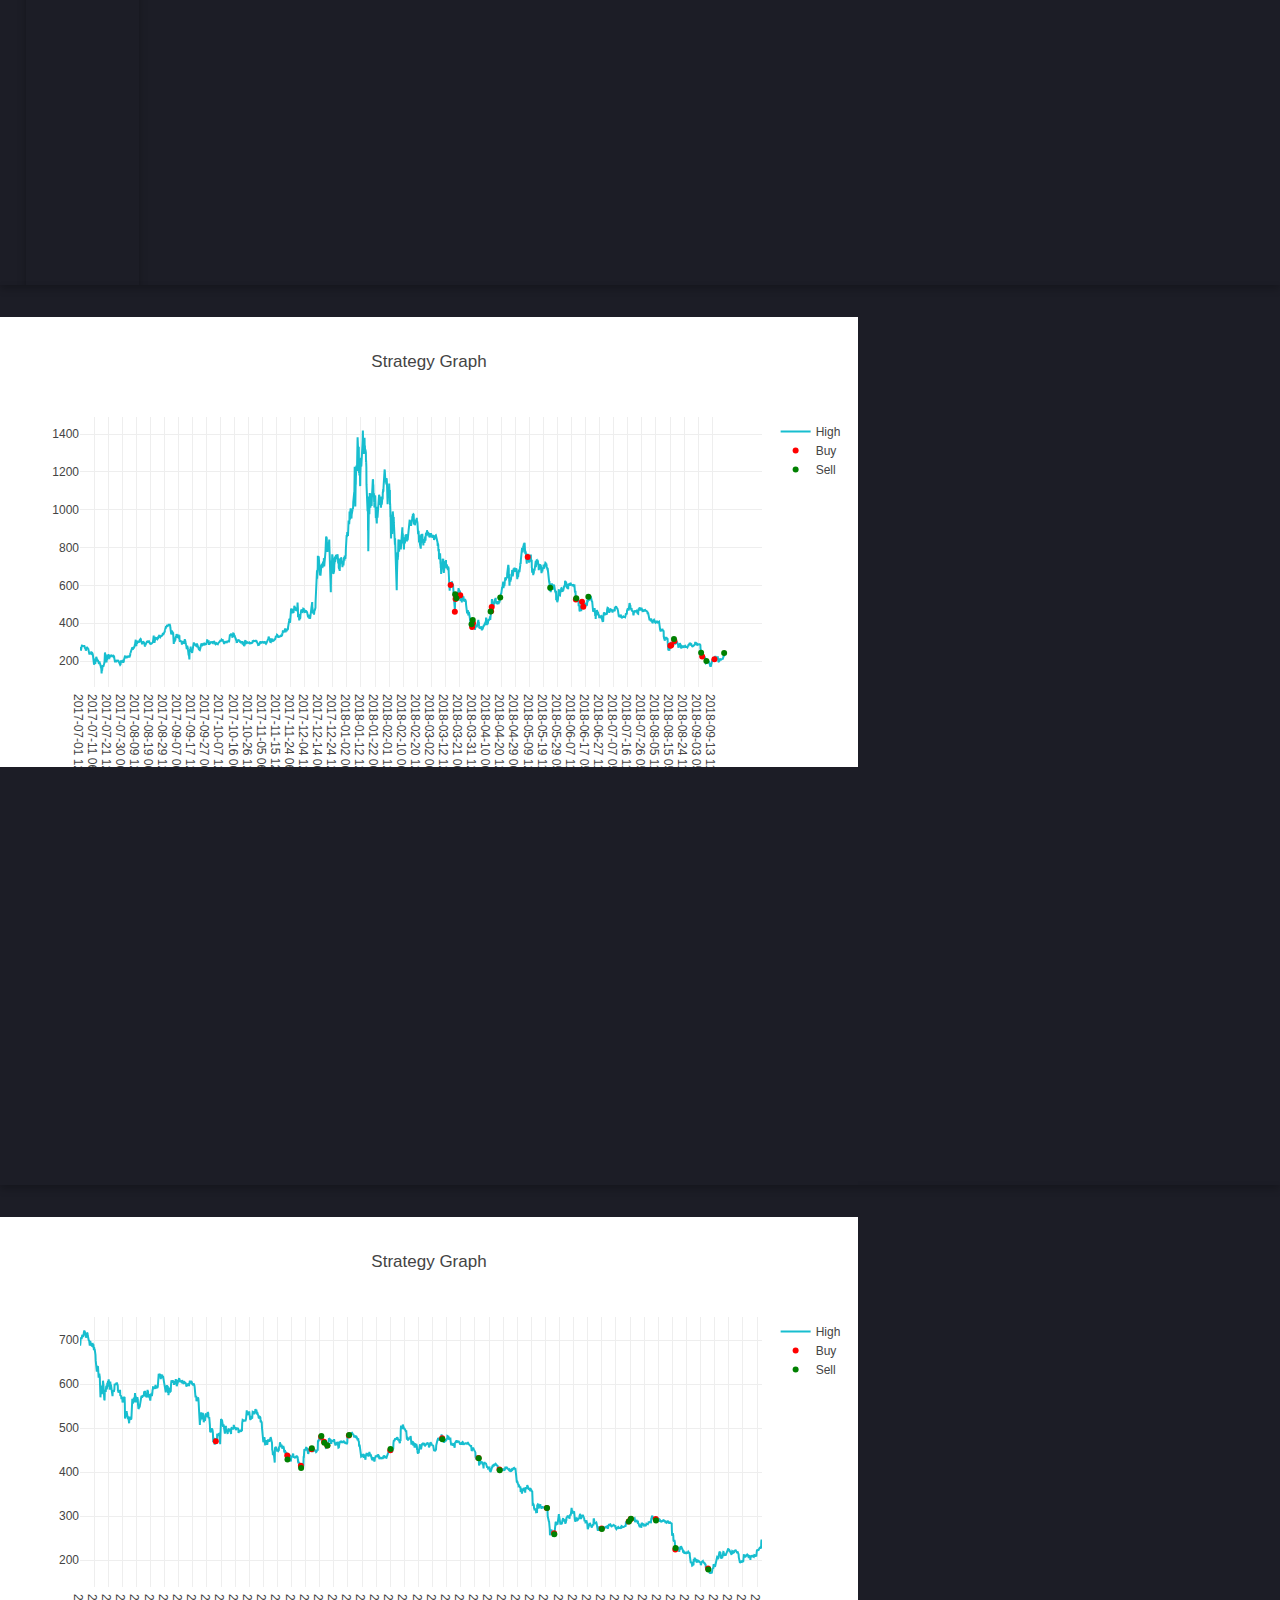
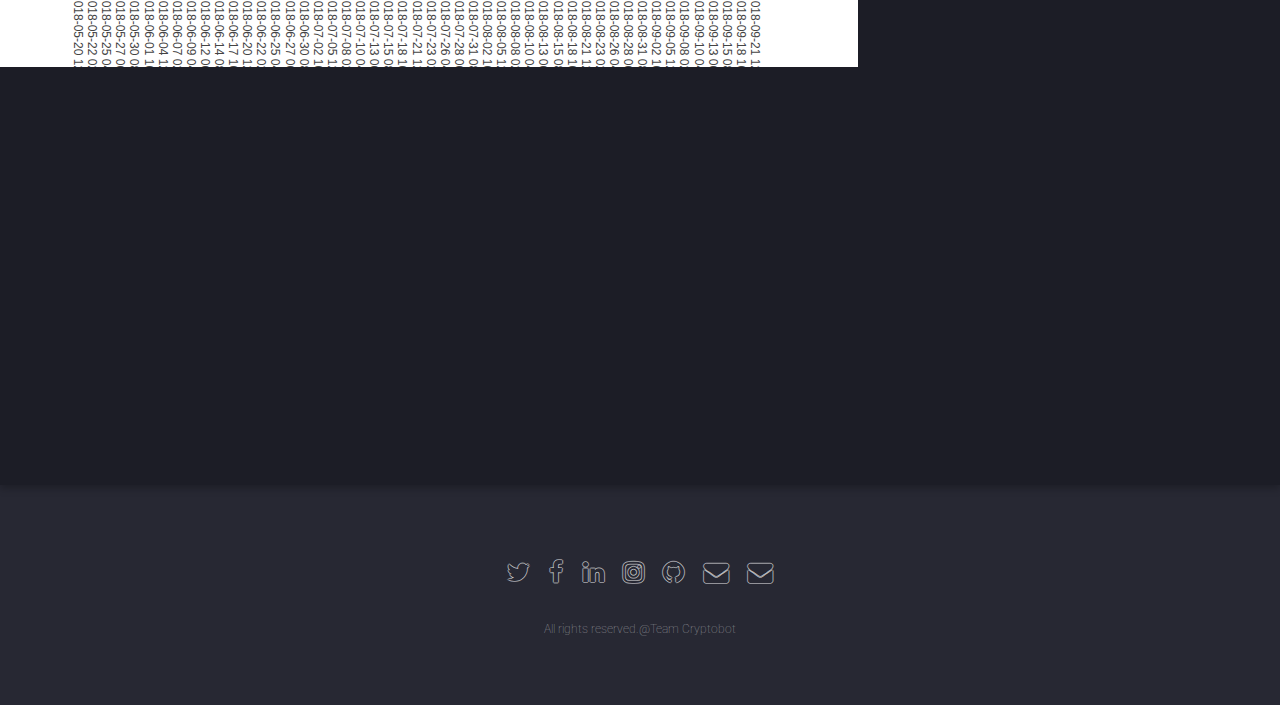
==== commit 3c7a5b7d: "Add files via upload" ====
--- a/index.html
+++ b/index.html
@@ -61,36 +61,44 @@
 				    <a href="#two" class="goto-next scrolly">Next</a>
 				</section>
 				<hr>
+				
+
 				<section id="one" class="spotlight style1 bottom">
 					<!-- <div class="content"> -->
 						<div class="container">
 							<div class="row">
+								<center>
 								<div class="col-4 col-12-medium">
 									<header>
 										<h2>CryptoBot</h2>
 										<p>Your personal cryptocurrency advisor</p>
 									</header>
 								</div>
-								<div class="col-4 col-12-medium">
-									<p>Cryptocurrecy are a very volatile assest, they are very difficult to trade since you have to keep Attention in any possibile moment unless
-										you want to lose money !.</p>
-								</div>
-								<div class="col-4 col-12-medium">
-									<p>Our quantitave algorithms will suggest you when it is the best moment to trade what cryptocurrency, so you can take it easy.</p>
-								</div>
+
+								<p>See the Performance of different algorithms as they trade cryptocurrency on cex.io exchange platform over a specific period of time. These trades are made based on predictions made on past data and financial indicators.<br>Chooses which algorithms seems best and let it take care of High frequency trading in crypto for you.</p>. 
+                                <br>
+
+                                 </center>
+
+								<div class="spotlight style1 bottom">
 								
-								<div class="spotlight style1 bottom">
-									<header>
-										<h2>Team</h2>
+
+
+								<header>
+								
+
+								<center><h2>Team</h2></center>
 										
-									</header>
+							    </header>
 								</div>	
-								
-								 
-								   <figure><img src="images/rachita.jpg" height="200" width="200"/><figcaption>Rachita Gupta</figcaption><figcaption>Front end Developer</figcaption></figure> <figure><img src="images/vani.jpg" height="200" width="200"><figcaption>Vanisre Jaiswal</figcaption><figcaption>Front end Developer</figcaption></figure> <figure><img src="images/swapnil.jpg" height="200" width="200"> <figcaption>Swapnil Sagar</figcaption><figcaption>Back end Developer</figcaption></figure> <figure><img src="images/flavio.jpg" height="200" width="200"><figcaption>Flavio di Palo</figcaption><figcaption>Back end Developer </figcaption></figure>
+
+                               
+								 <figure><img src="images/rachita.jpg" height="200" width="200"/><figcaption>Rachita Gupta</figcaption><figcaption>Front end Developer</figcaption></figure> <figure><img src="images/vani.jpg" height="200" width="200"><figcaption>Vanisre Jaiswal</figcaption><figcaption>Front end Developer</figcaption></figure> <figure><img src="images/swapnil.jpg" height="200" width="200"> <figcaption>Swapnil Sagar</figcaption><figcaption>Back end Developer</figcaption></figure> <figure><img src="images/flavio.jpg" height="200" width="200"><figcaption>Flavio di Palo</figcaption><figcaption>Back end Developer </figcaption></figure>
 							
 							</div>
+
 						</div>
+
 					<!-- </div> -->
 					<a href="#four" class="goto-next scrolly">Next</a>
 
